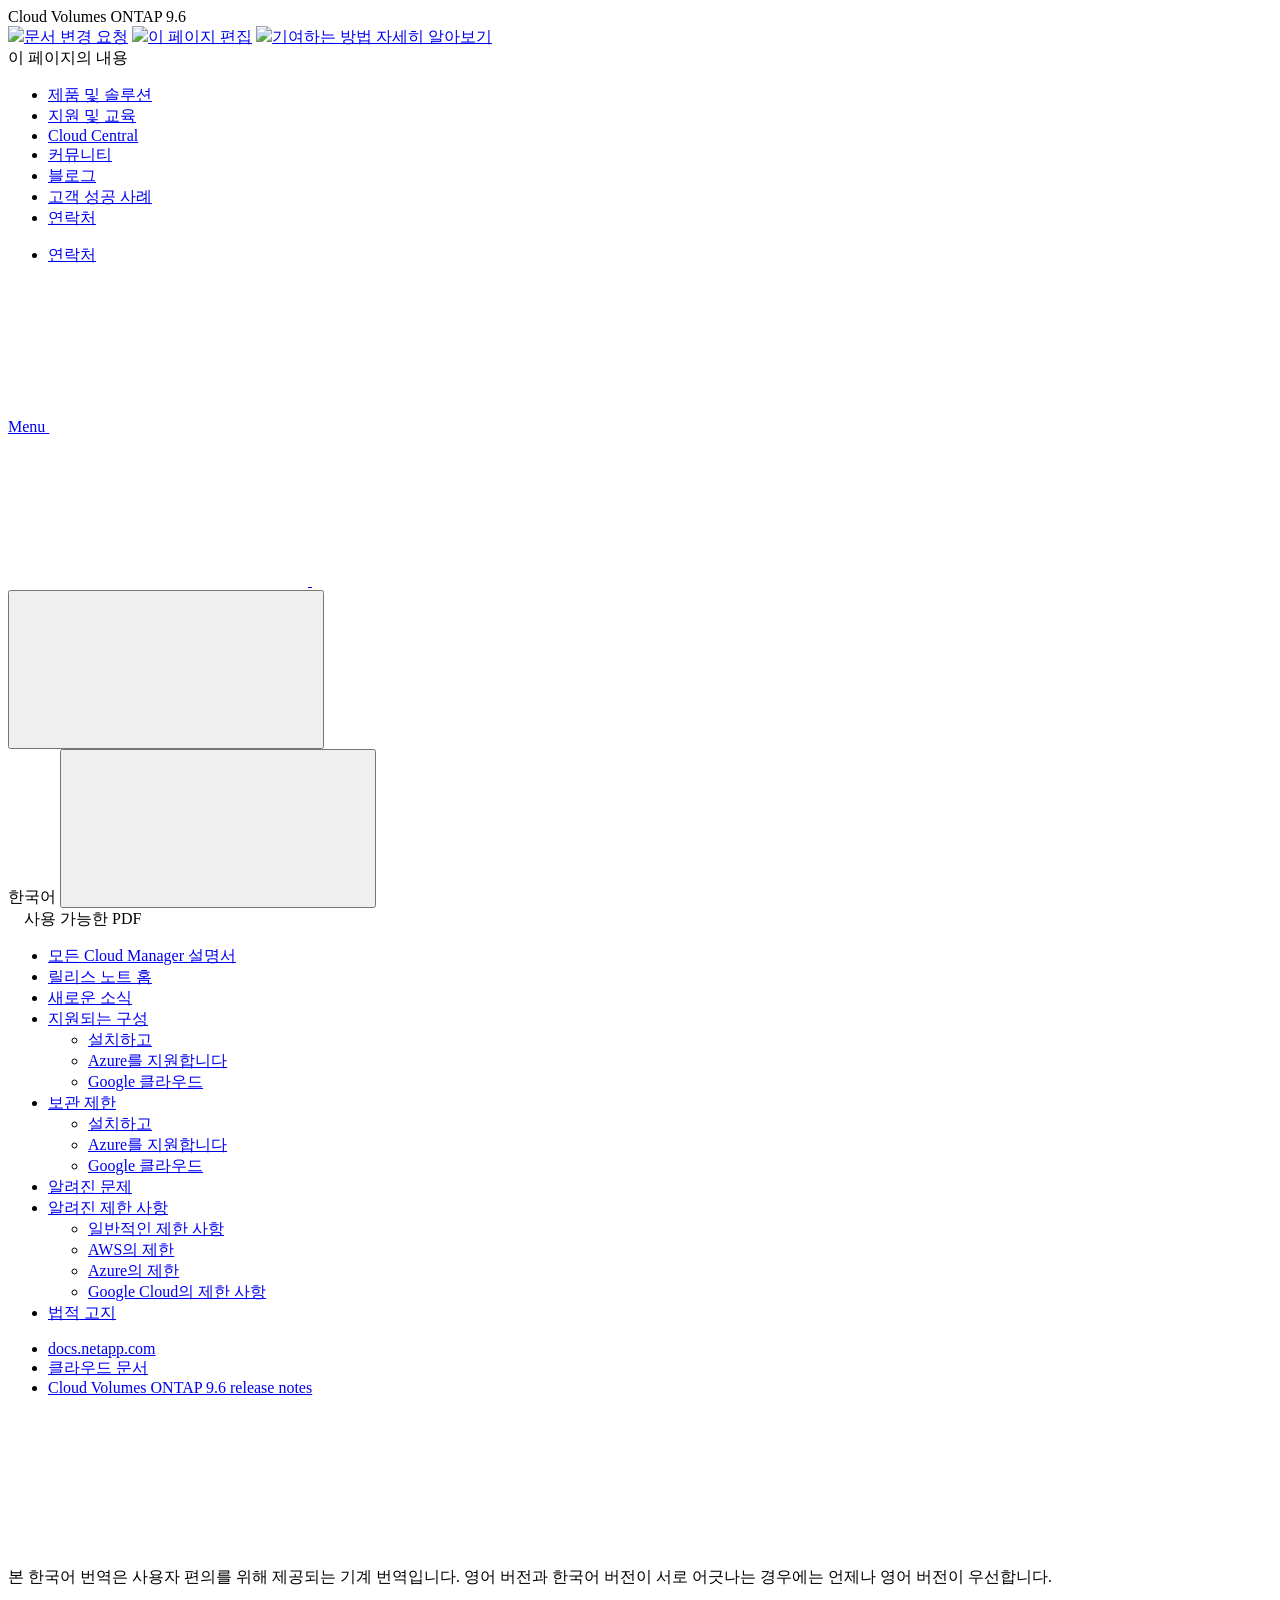
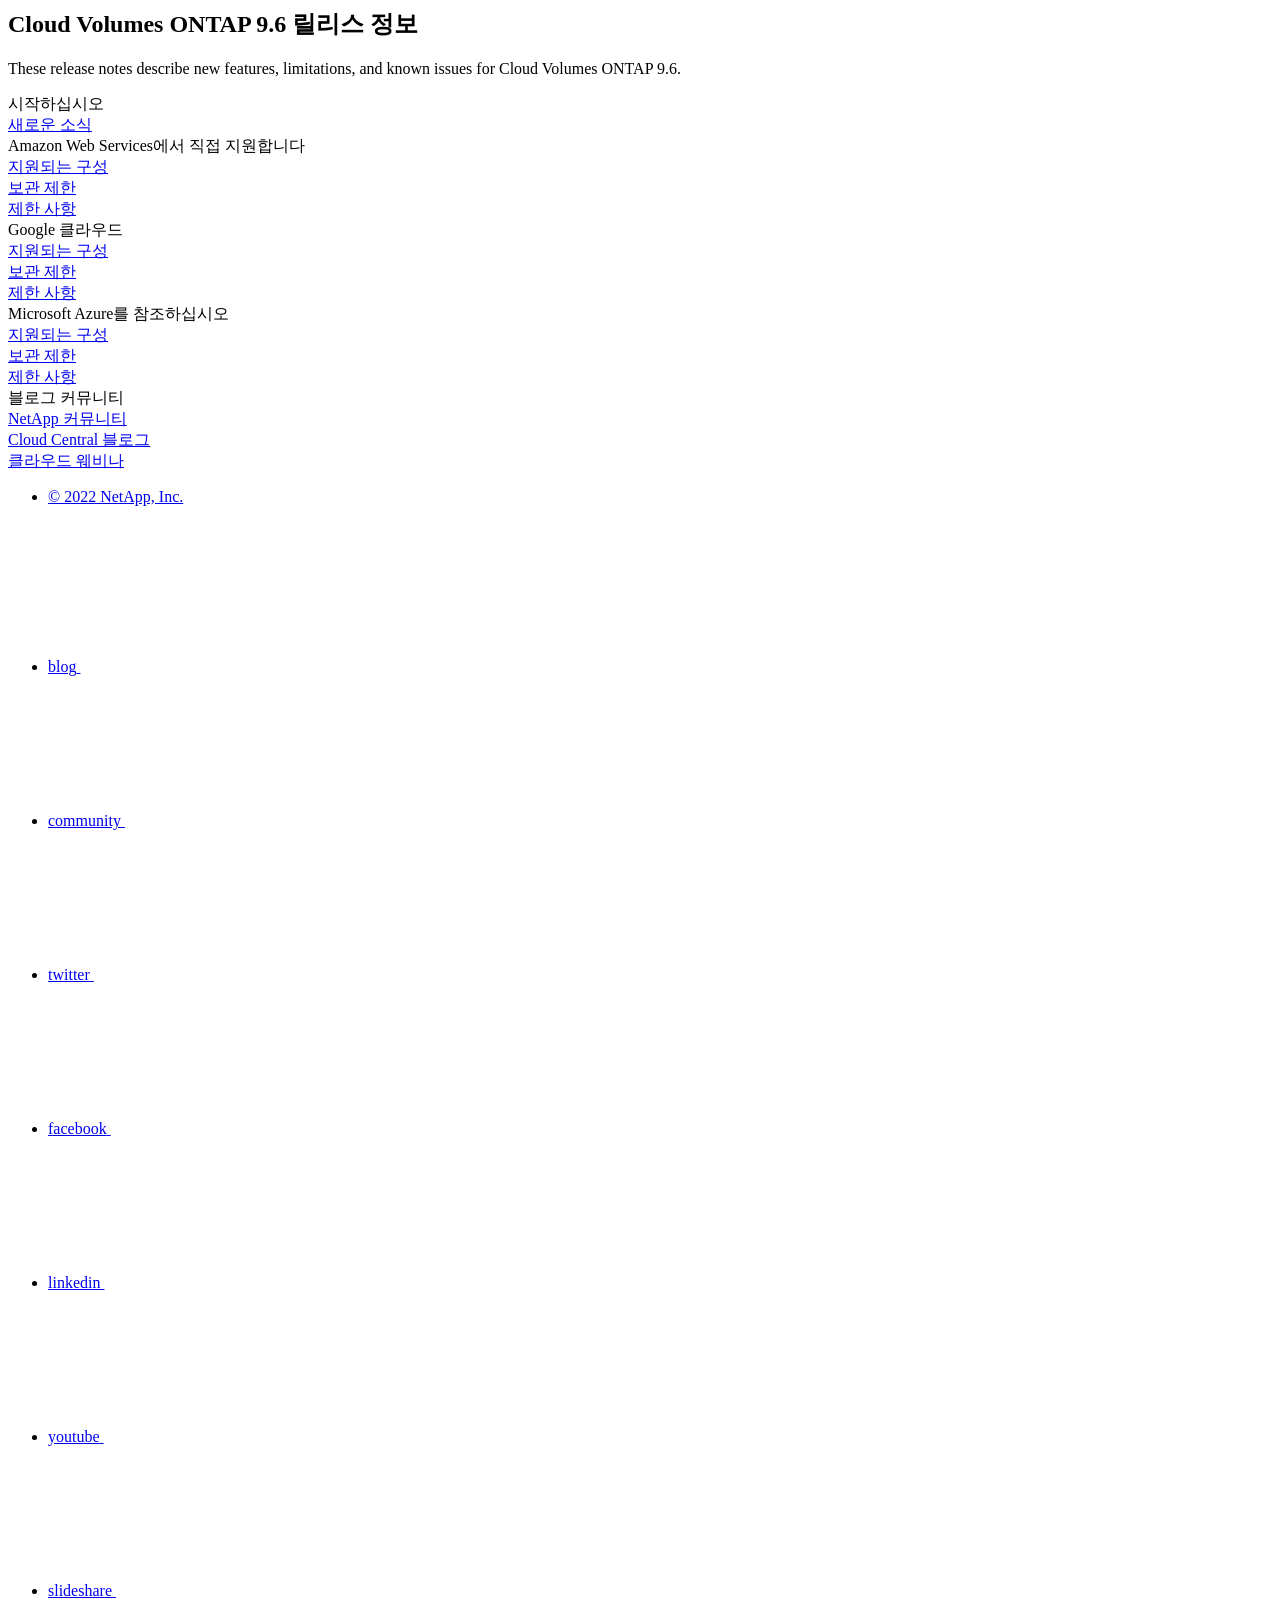
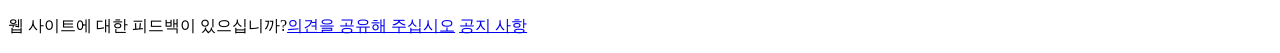
==== index.html @ 1a62800a "Deploying to gh-pages from  @ 5497cc4a392e7316d7f18c5a4f76ae96367511d6 🚀" ====
<!DOCTYPE html>
<html lang="ko">
  <head class="at-element-marker">
  <title>Cloud Volumes ONTAP 9.6 릴리스 정보 | NetApp Documentation</title>
  <meta charset="utf-8">
  <meta http-equiv="x-ua-compatible" content="ie=edge,chrome=1">
  <meta http-equiv="language" content="en">
  <meta name="viewport" content="width=device-width, initial-scale=1">
  <meta property="og:title" content="Cloud Volumes ONTAP 9.6 릴리스 정보 | NetApp Documentation" />
	<meta property="og:type" content="website" />
	<meta property="og:url" content="https://docs.netapp.com/ko-kr/cloud-volumes-ontap-96-relnotes/index.html" />
	<meta property="og:description" content="이 릴리즈 노트에서는 Cloud Volumes ONTAP 9.6의 새로운 기능, 제한 사항 및 알려진 문제에 대해 설명합니다." />
  <meta property="og:image" content="https://docs.netapp.com/ko-kr/cloud-volumes-ontap-96-relnotes/images/logo-tophat-social.png" />
  <meta property="og:image:alt" content="NetApp Logo" />
  <meta name="format-detection" content="telephone=no">
  <meta http-equiv="Content-Type" content="text/html; charset=utf-8">
  <meta http-equiv="encoding" content="utf-8">
  <meta http-equiv="nss-type" content="Product Documentation"/>
  <meta http-equiv="nss-subtype" content="User Guide"/><meta name="description" content="이 릴리즈 노트에서는 Cloud Volumes ONTAP 9.6의 새로운 기능, 제한 사항 및 알려진 문제에 대해 설명합니다.">
  <meta name="keywords" content=" "><!-- Icons -->
  <link rel="icon" href="/ko-kr/cloud-volumes-ontap-96-relnotes/images/favicon.ico" type="image/x-icon">

  <!-- RSS Feed --><link rel="alternate" type="application/rss+xml" title="NetApp Documentation" href="/ko-kr/cloud-volumes-ontap-96-relnotes/feed.xml"><!-- CSS Definitions: NetApp CSS should be defined after generic css -->

  <!-- Elastic Search -->
  <link rel="stylesheet" href="//cdn.jsdelivr.net/searchkit/0.10.0/theme.css">

  <!-- Controls AsciiDoctor Admonition Blocks -->
  <link rel="stylesheet" type="text/css" href="/ko-kr/cloud-volumes-ontap-96-relnotes/css/font-awesome.min.css">

  <!-- Controls the shadow effect for search dropdown menu -->
  <link rel="stylesheet" href="/ko-kr/cloud-volumes-ontap-96-relnotes/css/boxshadowproperties.css">

  <!-- NetApp CSS controls the technical content -->
  <link rel="stylesheet" type="text/css" href="/ko-kr/cloud-volumes-ontap-96-relnotes/css/netapp.css">

  <!-- WWW CSS Content -->
  <link rel="stylesheet" type="text/css" href="/ko-kr/cloud-volumes-ontap-96-relnotes/css/www-luci-dotcom.min.css">
  <link rel="stylesheet" type="text/css" href="/ko-kr/cloud-volumes-ontap-96-relnotes/css/www-netapp-dotcom.css">
  <link rel="stylesheet" href="/ko-kr/cloud-volumes-ontap-96-relnotes/css/www-netapp-library-critical.min.css" media="all" >
  <link rel="stylesheet" href="/ko-kr/cloud-volumes-ontap-96-relnotes/css/www-netapp-library-non-critical.min.css" as="style" onload="this.onload=null;this.rel='stylesheet'">
  <link rel="stylesheet" href="/ko-kr/cloud-volumes-ontap-96-relnotes/css/www-netapp-library-global-header-footer.min.css">

  <!-- NetApp IE Customizations -->
  <link rel="stylesheet" href='/ko-kr/cloud-volumes-ontap-96-relnotes/css/na-utility.css' type='text/css'>
  <link rel="stylesheet" href='/ko-kr/cloud-volumes-ontap-96-relnotes/css/na-sidebar.css' type='text/css'>
  <link rel='stylesheet' href='/ko-kr/cloud-volumes-ontap-96-relnotes/css/clouddocs.css' type='text/css'>
  <link rel='stylesheet' href='/ko-kr/cloud-volumes-ontap-96-relnotes/css/na-pagenav.css' type='text/css'>

  
  <link rel="stylesheet" href="/ko-kr/cloud-volumes-ontap-96-relnotes/css/landing-page.css" type="text/css">
  <link rel="stylesheet" href="/ko-kr/cloud-volumes-ontap-96-relnotes/css/tabbed-blocks.css" type="text/css">
  <link rel='stylesheet' href='/ko-kr/cloud-volumes-ontap-96-relnotes/css/na-feature.css' type='text/css'><script src="https://cdnjs.cloudflare.com/ajax/libs/jquery/2.1.4/jquery.min.js"></script>
  <script src="https://cdnjs.cloudflare.com/ajax/libs/jquery-cookie/1.4.1/jquery.cookie.min.js"></script>

  <!-- Used for Product Family Page Sidebar Visibility --><link rel="stylesheet" href='/ko-kr/cloud-volumes-ontap-96-relnotes/css/product-family.css' type="text/css">
  <script src='/ko-kr/cloud-volumes-ontap-96-relnotes/js/product-family.js'></script><!-- Used to import Promise for IE. Required for SearchKit -->
  <script src="https://cdnjs.cloudflare.com/ajax/libs/bluebird/3.3.5/bluebird.min.js"></script><script src='/ko-kr/cloud-volumes-ontap-96-relnotes/js/na-search.js'></script><script src='/ko-kr/cloud-volumes-ontap-96-relnotes/js/na-pagenav.js'></script><link rel='stylesheet' href='/ko-kr/cloud-volumes-ontap-96-relnotes/css/prism.css' type='text/css'>
  <link rel='stylesheet' href='/ko-kr/cloud-volumes-ontap-96-relnotes/css/prism-netapp.css' type='text/css'>


  <script src='/ko-kr/cloud-volumes-ontap-96-relnotes/js/na-utility.js'></script>
  <script src='/ko-kr/cloud-volumes-ontap-96-relnotes/js/clouddocs.js'></script>
  <script>
  if (document.location.hostname === "docs.netapp.com") {
    var head = document.getElementsByTagName('head')[0];
    var adobe = document.createElement("script");
    adobe.type = "text/javascript";
    adobe.src = "//assets.adobedtm.com/60287eadf1ee/c284da483c83/launch-e9ff3acac59f.min.js";
    head.appendChild(adobe);
  }
  </script>
  <script src='/ko-kr/cloud-volumes-ontap-96-relnotes/js/jquery.navgoco.min.js'></script>
  <script src="https://maxcdn.bootstrapcdn.com/bootstrap/3.3.7/js/bootstrap.min.js" integrity="sha384-Tc5IQib027qvyjSMfHjOMaLkfuWVxZxUPnCJA7l2mCWNIpG9mGCD8wGNIcPD7Txa" crossorigin="anonymous"></script>
  <script src='/ko-kr/cloud-volumes-ontap-96-relnotes/js/toc.js'></script>
  <script src='/ko-kr/cloud-volumes-ontap-96-relnotes/js/customscripts.js'></script><script>
      $(document).ready(function() {
          
          var collapseOnInit = true;
          

          var navSettings = {
              "caretHtml": '',
              "accordion": collapseOnInit,
              "openClass": 'active', // open
              "save": false, // leave false or nav highlighting doesn't work right
              "cookie": {
                  "name": 'navgoco',
                  "expires": false,
                  "path": '/'
              },
              "slide": {
                  "duration": 400,
                  "easing": 'swing'
              }
          };

          // Initialize navgoco with default options
          $("#mysidebar").navgoco(navSettings);
          

          $("#collapseAll").click(function(e) {
              e.preventDefault();
              $("#mysidebar").navgoco('toggle', false);
          });

          $("#expandAll").click(function(e) {
              e.preventDefault();
              $("#mysidebar").navgoco('toggle', true);
          });

      });

  </script>
  <script>
      $(document).ready(function() {
          $("#tg-sb-link").click(function() {
              $("#tg-sb-sidebar").toggle();
              $("#tg-sb-content").toggleClass('col-md-9');
              $("#tg-sb-content").toggleClass('col-md-12');
              $("#tg-sb-icon").toggleClass('fa-toggle-on');
              $("#tg-sb-icon").toggleClass('fa-toggle-off');
          });
      });
  </script><script async src="https://www.googletagmanager.com/gtag/js?id=UA-81697994-3"></script>
  <script>
  if (document.location.hostname === "docs.netapp.com") {
    window.dataLayer = window.dataLayer || [];
    function gtag(){dataLayer.push(arguments);}
    gtag('js', new Date());
    gtag('config', 'UA-81697994-3');
  }
  </script>
  <script src='/ko-kr/cloud-volumes-ontap-96-relnotes/js/version-dropdown.js'></script>
  <script src='/ko-kr/cloud-volumes-ontap-96-relnotes/js/FileSaver.min.js'></script>
  <script src='/ko-kr/cloud-volumes-ontap-96-relnotes/js/jszip-utils.min.js'></script>
  <script src='/ko-kr/cloud-volumes-ontap-96-relnotes/js/jszip.min.js'></script>
  <script src='/ko-kr/cloud-volumes-ontap-96-relnotes/js/pdf-ux.js'></script>
</head>


  <body class role="document">
    <div id="page" class="n-off-canvas-menu">
      <div class="n-off-canvas-menu__menu"><!--TODO: Add offcanvas code --></div>
      <div class="n-off-canvas-menu__content-wrap">
        <header class="site-header" id="banner">
  
  <!-- Start Page Toolbar -->
  <div class="page-nav-toolbar">
    <div id="version-dropdown"><div id="version-dropdown-ie-i18n">
  <div id="version-dropdown-ie-i18n-menu">
    <span class="ie-i18n-lang"><span class="version-title">Cloud Volumes ONTAP </span><span class="version">9.6</span></span>
    <span class="version-dropdown-caret"></span>
  </div>
  <div id="version-dropdown-n-property-navigation-bar__menu--language-selector" class="n-menu n-menu--v3 n-menu--is-active" style="display: none;">
    <div class="n-language-selector-menu">
      <ul class="n-menu__list">
        <li class="n-menu__list-column">
          <ul class="n-menu__list"><li class="n-menu__list-item n-menu__list-item--level-1"><a href="https://docs.netapp.com/ko-kr/cloud-volumes-ontap-96-relnotes/index.html" class="n-menu__header-text" target="_self">
                <span translate="no" class="notranslate"><span>Cloud Volumes ONTAP</span><span class="version"> 9.6</span></span>
              </a></li><li class="n-menu__list-item n-menu__list-item--level-1"><a href="https://docs.netapp.com/ko-kr/cloud-volumes-ontap-relnotes/index.html" class="n-menu__header-text" target="_self">
                <span translate="no" class="notranslate"><span>Cloud Volumes ONTAP</span><span class="version"> 9.10.1</span></span>
              </a></li><li class="n-menu__list-item n-menu__list-item--level-1"><a href="https://docs.netapp.com/ko-kr/cloud-volumes-ontap-9100-relnotes/index.html" class="n-menu__header-text" target="_self">
                <span translate="no" class="notranslate"><span>Cloud Volumes ONTAP</span><span class="version"> 9.10.0</span></span>
              </a></li><li class="n-menu__list-item n-menu__list-item--level-1"><a href="https://docs.netapp.com/ko-kr/cloud-volumes-ontap-991-relnotes/index.html" class="n-menu__header-text" target="_self">
                <span translate="no" class="notranslate"><span>Cloud Volumes ONTAP</span><span class="version"> 9.9.1</span></span>
              </a></li><li class="n-menu__list-item n-menu__list-item--level-1"><a href="https://docs.netapp.com/ko-kr/cloud-volumes-ontap-990-relnotes/index.html" class="n-menu__header-text" target="_self">
                <span translate="no" class="notranslate"><span>Cloud Volumes ONTAP</span><span class="version"> 9.9.0</span></span>
              </a></li><li class="n-menu__list-item n-menu__list-item--level-1"><a href="https://docs.netapp.com/ko-kr/cloud-volumes-ontap-98-relnotes/index.html" class="n-menu__header-text" target="_self">
                <span translate="no" class="notranslate"><span>Cloud Volumes ONTAP</span><span class="version"> 9.8</span></span>
              </a></li><li class="n-menu__list-item n-menu__list-item--level-1"><a href="https://docs.netapp.com/ko-kr/cloud-volumes-ontap-97-relnotes/index.html" class="n-menu__header-text" target="_self">
                <span translate="no" class="notranslate"><span>Cloud Volumes ONTAP</span><span class="version"> 9.7</span></span>
              </a></li><li class="n-menu__list-item n-menu__list-item--level-1"><a href="https://docs.netapp.com/ko-kr/cloud-volumes-ontap-95-relnotes/index.html" class="n-menu__header-text" target="_self">
                <span translate="no" class="notranslate"><span>Cloud Volumes ONTAP</span><span class="version"> 9.5</span></span>
              </a></li><li class="n-menu__list-item n-menu__list-item--level-1"><a href="https://docs.netapp.com/ko-kr/cloud-volumes-ontap-94-relnotes/index.html" class="n-menu__header-text" target="_self">
                <span translate="no" class="notranslate"><span>Cloud Volumes ONTAP</span><span class="version"> 9.4</span></span>
              </a></li><li class="n-menu__list-item n-menu__list-item--level-1"><a href="https://docs.netapp.com/ko-kr/cloud-volumes-ontap-93-relnotes/index.html" class="n-menu__header-text" target="_self">
                <span translate="no" class="notranslate"><span>ONTAP 클라우드</span><span class="version"> 9.3</span></span>
              </a></li></ul>
        </li>
      </ul>
    </div>
  </div>
</div></div>
    <div class="page-nav-contribute"  >
      <a target="_blank" href="https://github.com/NetAppDocs/cloud-volumes-ontap-96-relnotes/issues/new?body=Page%3A%20[Cloud Volumes ONTAP 9.6 릴리스 정보](https://docs.netapp.com/ko-kr/cloud-volumes-ontap-96-relnotes/index.html)" class="page-nav-contribute-link" role="button"><img src="/ko-kr/cloud-volumes-ontap-96-relnotes/images/discuss-sm.svg" class="github-icon" />문서 변경 요청</a>
      <a target="_blank" href="https://github.com/NetAppDocs/cloud-volumes-ontap-96-relnotes/blob/main/index.adoc" class="page-nav-contribute-link" role="button"><img src="/ko-kr/cloud-volumes-ontap-96-relnotes/images/edit-sm.svg" class="github-icon" />이 페이지 편집</a>
      <a target="_blank" href="https://docs.netapp.com/us-en/contribute/" class="page-nav-contribute-link"  ><img src="/ko-kr/cloud-volumes-ontap-96-relnotes/images/article-sm.svg" class="github-icon" />기여하는 방법 자세히 알아보기</a>
    </div>
    <div class="page-nav-container">
      <nav class="page-nav-fixed">
        <div class="page-nav-title">이 페이지의 내용</div>
        <div class="page-nav-links">
          <ul class="page-nav-inner" id="page-menu"></ul>
        </div>
      </nav>
    </div>
  </div>
  
  <!-- Start top_hat -->
  <div class="n-top-hat">
    <div class="n-container">
      <div class="n-top-hat__cross-property-nav">
        <ul class="n-top-hat__list">
          <li class="n-top-hat__list-item">
            <a href="https://www.netapp.com/products-a-z/" class="n-top-hat__link">제품 및 솔루션</a>
          </li>
          <li class="n-top-hat__list-item">
            <a href="https://www.netapp.com/support-and-training/netapp-university/" class="n-top-hat__link">지원 및 교육</a>
          </li>
          <li class="n-top-hat__list-item">
            <a href="https://cloud.netapp.com" class="n-top-hat__link">Cloud Central</a>
          </li>
          <li class="n-top-hat__list-item">
            <a href="https://community.netapp.com/" class="n-top-hat__link">커뮤니티</a>
          </li>
          <li class="n-top-hat__list-item">
            <a href="https://blog.netapp.com/" class="n-top-hat__link">블로그</a>
          </li>
          <li class="n-top-hat__list-item">
            <a href="https://customers.netapp.com/en/" class="n-top-hat__link">고객 성공 사례</a>
          </li>
          <li class="n-top-hat__list-item">
            <a href="https://www.netapp.com/us/contact-us/index.aspx" target="_self" class="n-top-hat__link" data-ntap-ui="contact-us">연락처</a>
          </li>
        </ul>
      </div>
      <div class="n-top-hat__utils">
        <ul class="n-top-hat__list">
          <li class="n-top-hat__list-item">
            <a href="https://www.netapp.com/us/contact-us/index.aspx" target="_self" class="n-top-hat__link" data-ntap-ui="contact-us">연락처</a>
          </li>
        </ul>
      </div>
    </div>
  </div>
  <!-- End top_hat -->

  <!-- Start property bar -->
  <style>
    .n-property-navigation-bar__menus--desktop-experience .n-menu--mega__default-content__heading span {
    color: #34B0FF;
    }
  </style>
  <div class="n-property-bar " data-ntap-ui="sticky-nav">
    <div class="n-property-bar__inner-wrap">
      <div class="n-property-bar__menu-toggle">
        <a href="#" class="n-property-bar__menu-toggle-link">
          <span class="n-property-bar__menu-toggle-text">Menu</span>
          <svg class="n-icon-bars n-property-bar__menu-toggle-icon" aria-labelledby="title">
            <title>bars</title>
            <use xlink:href="/ko-kr/cloud-volumes-ontap-96-relnotes/common/svg/sprite.svg#bars"></use>
          </svg>
        </a>
      </div>
      <div class="n-property-bar__property-mark ">
        <a href="https://www.netapp.com" class="n-property-bar__property-link">
          <div class="n-property-bar__logo">
            <svg class="n-icon-netapp-mark n-icon-netapp-mark n-property-bar__netapp-mark-icon" aria-labelledby="title">
              <title>netapp-mark</title>
              <use xlink:href="/ko-kr/cloud-volumes-ontap-96-relnotes/common/svg/sprite.svg#netapp-mark"></use>
            </svg>
            <svg class="n-icon-netapp-logo n-property-bar__logo-svg" aria-labelledby="title">
              <title>netapp-logo</title>
              <use xlink:href="/ko-kr/cloud-volumes-ontap-96-relnotes/common/svg/sprite.svg#netapp-logo"></use>
            </svg>
          </div>
        </a>
      </div>

      
      <div class="search-property-bar">
        <div id="search-demo-container" class="searchbox n-property-bar__search">
          <div id="react-search" 
          data-search-html="/ko-kr/cloud-volumes-ontap-96-relnotes/search.html"
          data-type="widget" 
          data-placeholder="설명서 검색" 
          data-no-results-found="{query}에 대한 결과를 찾을 수 없음" 
          data-did-you-mean="{suggestion}을(를) 검색해보십시오." 
          data-no-results-found-did-you-mean="{query}에 대한 결과를 찾을 수 없습니다. {suggestion}을(를) 검색하려 하셨습니까?" 
          data-results-found="{hitCount}개의 결과를 찾음"  
          data-sk-es-pf-indexes=""></div>
          <button class="n-property-bar__search-toggle-button" type="button">
            <svg class="n-icon-search n-property-bar__search-toggle-button-icon" aria-labelledby="title">
              <title>search</title>
              <use xmlns:xlink="http://www.w3.org/1999/xlink" xlink:href="/ko-kr/cloud-volumes-ontap-96-relnotes/common/svg/sprite.svg#search"></use>
            </svg>
          </button>
        </div>
      </div>
      
    </div>
  </div>
  <div class="n-property-bar__toolbar">
    <!-- Start Language Selector --><div id="ie-i18n" class="n-property-bar__lang-selector">
      <div id="ie-i18n-menu">
      <span class="ie-i18n-lang">한국어</span>
        <button class="ie-i18n-icon-container" type="button">
          <svg class="n-globe__icon" aria-labelledby="title">
            <title>globe</title>
            <use xmlns:xlink="http://www.w3.org/1999/xlink" xlink:href="/ko-kr/cloud-volumes-ontap-96-relnotes/common/svg/sprite.svg#globe"></use>
          </svg>
        </button>
      </div>
      <div id="n-property-navigation-bar__menu--language-selector" class="ie-i18n-results-container n-menu n-menu--v3 n-menu--is-active" style="display: none;">
        <div class="n-language-selector-menu">
          <ul class="n-menu__list">
            <li class="n-menu__list-column">
              <ul class="n-menu__list"><li class="n-menu__list-item n-menu__list-item--level-1">
                  <a href="https://docs.netapp.com/ko-kr/cloud-volumes-ontap-96-relnotes/index.html" class="n-menu__header-text"><span translate="no" class="notranslate">한국어</span></a>
                </li><li class="n-menu__list-item n-menu__list-item--level-1">
                  <a href="https://docs.netapp.com/us-en/cloud-volumes-ontap-96-relnotes/index.html" class="n-menu__header-text"><span translate="no" class="notranslate">English</span></a>
                </li><li class="n-menu__list-item n-menu__list-item--level-1">
                  <a href="https://docs.netapp.com/ja-jp/cloud-volumes-ontap-96-relnotes/index.html" class="n-menu__header-text"><span translate="no" class="notranslate">日本語</span></a>
                </li><li class="n-menu__list-item n-menu__list-item--level-1">
                  <a href="https://docs.netapp.com/zh-cn/cloud-volumes-ontap-96-relnotes/index.html" class="n-menu__header-text"><span translate="no" class="notranslate">简体中文</span></a>
                </li></ul>
            </li>
          </ul>
        </div>
      </div>
    </div><!-- End Language Selector -->

    <div class="n-property-bar__cta"></div>
  </div>
  <script>
    $(function(){
        var currentLocalization = $('html').attr('lang');

        var localizationsDictionary = {
            "en-CA" : "https://www.netapp.com/search/index.aspx?for_cr=canada&",
            "en-IN" : "https://www.netapp.com/search/index.aspx?for_cr=india&",
            "nl-NL" : "https://www.netapp.com/search/index.aspx?for_cr=netherlands&",
            "ru-RU" : "https://www.netapp.com/search/index.aspx?for_cr=russia&",
            "sv-SE" : "https://www.netapp.com/search/index.aspx?for_cr=sweden&",
            "it-IT" : "https://www.netapp.com/search/index.aspx?for_cr=italy&",
            "he-IL" : "https://www.netapp.com/search/index.aspx?for_cr=israel&",
            "ko-KR" : "https://www.netapp.com/search/index.aspx?for_cr=korea&",
            "zh-TW" : "https://www.netapp.com/search/index.aspx?for_cr=taiwan&",
            "en-GB" : "https://www.netapp.com/search/index.aspx?for_cr=unitedkingdom&",
            "en-SG" : "https://www.netapp.com/search/index.aspx?for_cr=asean&",
            "en-AU" : "https://www.netapp.com/search/index.aspx?for_cr=australia&",
            "pt-BR" : "https://www.netapp.com/search/index.aspx?for_cr=brasil&",
            "de-CH" : "https://www.netapp.com/search/index.aspx?for_cr=switzerland&",
            "es-MX" : "https://www.netapp.com/search/index.aspx?for_cr=mexico&"
        };

        if($('html').hasClass('ntap-whitelisted') && localizationsDictionary.hasOwnProperty(currentLocalization)) {
            $('.n-property-bar__property-link').attr('href', '/');
        }
    });
  </script>
  <!-- End property bar -->
</header>


        <main id="n-main-content" class="n-main-content">
          <!-- Start Documentation Content -->
<div class="ie-main">
  <!-- Sidebar Column -->
  
  <div class="col-md-3" id="sidebar-height">
      <div class="n-pdf-header">
  <a id="toggleButtonPdf" class="n-pdf-button" type="button">
    <img src="/ko-kr/cloud-volumes-ontap-96-relnotes/images/pdf.png" width="16" height="16"/>사용 가능한 PDF<span>
    </span>
  </a>
</div>
<div class="n-pdf-body-container">
  <ul id="toggleContainerPdf" class="n-pdf-body" style="display:none;"><li class="pdf-ux-container">
        <a target="_blank" href="/ko-kr/cloud-volumes-ontap-96-relnotes/pdfs/fullsite-sidebar/Cloud_Volumes_ONTAP_9_6_릴리스_정보.pdf" >
          <img src="/ko-kr/cloud-volumes-ontap-96-relnotes/images/pdf.png" width="16" height="16"/>이 문서 사이트의 PDF</a>


    <ul class="subfolders" style="display:none;"><li class="active pdf-hide">
  <a target="_blank" href="/ko-kr/cloud-volumes-ontap-96-relnotes/pdfs/pages/index.pdf" >
    <img src="/ko-kr/cloud-volumes-ontap-96-relnotes/images/pdf.png" width="16" height="16"/>
    PDF of this page
  </a>
</li>

</ul>
  





    
      <ul class="subfolders" style="display:none;">
        <li class="pdf-ux-container">
          <a target="_blank" 
            
              href="/ko-kr/cloud-volumes-ontap-96-relnotes/pdfs/sidebar/지원되는_구성.pdf" 
            
          >
            <img src="/ko-kr/cloud-volumes-ontap-96-relnotes/images/pdf.png" width="16" height="16"/>
            지원되는 구성
          </a>
          







          
        </li>
      </ul>
    

  



    
      <ul class="subfolders" style="display:none;">
        <li class="pdf-ux-container">
          <a target="_blank" 
            
              href="/ko-kr/cloud-volumes-ontap-96-relnotes/pdfs/sidebar/보관_제한.pdf" 
            
          >
            <img src="/ko-kr/cloud-volumes-ontap-96-relnotes/images/pdf.png" width="16" height="16"/>
            보관 제한
          </a>
          







          
        </li>
      </ul>
    

  





    
      <ul class="subfolders" style="display:none;">
        <li class="pdf-ux-container">
          <a target="_blank" 
            
              href="/ko-kr/cloud-volumes-ontap-96-relnotes/pdfs/sidebar/알려진_제한_사항.pdf" 
            
          >
            <img src="/ko-kr/cloud-volumes-ontap-96-relnotes/images/pdf.png" width="16" height="16"/>
            알려진 제한 사항
          </a>
          









          
        </li>
      </ul>
    

  




</li></ul>
  <div class="zip-pdf-link-container" style="display: none;">   
    <a href="#" id="zipPdf">
      <img src="/ko-kr/cloud-volumes-ontap-96-relnotes/images/pdf-zip.png" width="16" height="16"/>
      <pre>별도의 PDF 문서 모음<span class="zip-size"></span></pre>
    </a><div id="zip-link-popup" class="hide">
    <div class="inner-modal">
        <div class="downloading-progress">
            <div class="spinner"></div>
            <h1>Creating your file...</h1>
            <div>This may take a few minutes. Thanks for your patience.</div>
            <button class="cancel-download-btn" type="button">Cancel</button>
        </div>
        <div class="download-complete hide">
            <div class="done-icon">
                <svg xmlns="http://www.w3.org/2000/svg" width="24" height="24" viewBox="0 0 24 24"><path d="M20.285 2l-11.285 11.567-5.286-5.011-3.714 3.716 9 8.728 15-15.285z"/></svg>
            </div>
            <div>Your file is ready</div>
            <button class="cancel-download-btn" type="button">OK</button>
        </div>
    </div>
</div>
<script>
    $(".cancel-download-btn").click(function(){
        $("#zip-link-popup").addClass("hide");
        $("#zip-link-popup .downloading-progress").removeClass("hide");
        $("#zip-link-popup .download-complete").addClass("hide");
    });
</script></div>
</div>
<script>
  $("#toggleContainerPdf li.active:last-child").parents('ul.subfolders').toggle('display');
  $("#toggleButtonPdf").click(function () {
    $("#toggleContainerPdf").toggle('display');
    $(".n-pdf-body-container .zip-pdf-link-container").toggle('display');
  });
</script><div class="sidebar-nav-container">
  <ul id="mysidebar" class="nav"><li class=" "><a class="na-navbar-padding" href="https://docs.netapp.com/us-en/cloud-manager-family">
        모든 Cloud Manager 설명서
      </a></li><li class="  active "><a class="na-navbar-padding" href="/ko-kr/cloud-volumes-ontap-96-relnotes/index.html">
        릴리스 노트 홈
      </a></li><li class=" "><a class="na-navbar-padding" href="/ko-kr/cloud-volumes-ontap-96-relnotes/reference-new.html">
        새로운 소식
      </a></li><li class="subfolders "><a href="#">
        <div class="na-navbar-padding"> 지원되는 구성</div>
      </a>
      <ul><li class=" "><a class="na-navbar-padding" href="/ko-kr/cloud-volumes-ontap-96-relnotes/reference-configs-aws.html">
        설치하고
      </a></li><li class=" "><a class="na-navbar-padding" href="/ko-kr/cloud-volumes-ontap-96-relnotes/reference-configs-azure.html">
        Azure를 지원합니다
      </a></li><li class=" "><a class="na-navbar-padding" href="/ko-kr/cloud-volumes-ontap-96-relnotes/reference-configs-gcp.html">
        Google 클라우드
      </a></li></ul></li><li class="subfolders "><a href="#">
        <div class="na-navbar-padding"> 보관 제한</div>
      </a>
      <ul><li class=" "><a class="na-navbar-padding" href="/ko-kr/cloud-volumes-ontap-96-relnotes/reference-limits-aws.html">
        설치하고
      </a></li><li class=" "><a class="na-navbar-padding" href="/ko-kr/cloud-volumes-ontap-96-relnotes/reference-limits-azure.html">
        Azure를 지원합니다
      </a></li><li class=" "><a class="na-navbar-padding" href="/ko-kr/cloud-volumes-ontap-96-relnotes/reference-limits-gcp.html">
        Google 클라우드
      </a></li></ul></li><li class=" "><a class="na-navbar-padding" href="/ko-kr/cloud-volumes-ontap-96-relnotes/reference-issues.html">
        알려진 문제
      </a></li><li class="subfolders "><a href="#">
        <div class="na-navbar-padding"> 알려진 제한 사항</div>
      </a>
      <ul><li class=" "><a class="na-navbar-padding" href="/ko-kr/cloud-volumes-ontap-96-relnotes/reference-limitations.html">
        일반적인 제한 사항
      </a></li><li class=" "><a class="na-navbar-padding" href="/ko-kr/cloud-volumes-ontap-96-relnotes/reference-limitations-aws.html">
        AWS의 제한
      </a></li><li class=" "><a class="na-navbar-padding" href="/ko-kr/cloud-volumes-ontap-96-relnotes/reference-limitations-azure.html">
        Azure의 제한
      </a></li><li class=" "><a class="na-navbar-padding" href="/ko-kr/cloud-volumes-ontap-96-relnotes/reference-limitations-gcp.html">
        Google Cloud의 제한 사항
      </a></li></ul></li><li class=" "><a class="na-navbar-padding" href="/ko-kr/cloud-volumes-ontap-96-relnotes/legal-notices.html">
        법적 고지
      </a></li></ul>
</div>
<script>
  window.onscroll = () => {
    const value = -40 - (document.body.scrollHeight - (window.innerHeight + document.scrollingElement.scrollTop));
    
    document.getElementById("sidebar-height").style.bottom = Math.max(0,value) + "px";
};
</script>
<!-- this highlights the active parent class in the navgoco sidebar. this is critical so that the parent expands when you're viewing a page. This must appear below the sidebar code above. Otherwise, if placed inside customscripts.js, the script runs before the sidebar code runs and the class never gets inserted.-->
<script>$("li.active").parents('li').toggleClass("active");</script>

  </div>
  

  <div class="ie-content-pane n-doc__component-detail-content n-doc__component-detail-content--show-code">
    <!-- Begin of page container --><article class="page-content">
      <div class="ie-utility">
  <div class="ie-menu">
    <div class="n-breadcrumb">
      <ul class="n-breadcrumb__list">
        <li class="n-breadcrumb__list-item">
          <a href="https://docs.netapp.com">docs.netapp.com</a>
        </li>
        
        <li class="n-breadcrumb__list-item">
          <a href="https://docs.netapp.com/ko-kr/cloud/">클라우드 문서</a>
        </li>
        

        

        <li class="n-breadcrumb__list-item">
          <a href="/ko-kr/cloud-volumes-ontap-96-relnotes/">Cloud&nbsp;Volumes&nbsp;ONTAP&nbsp;9.6&nbsp;release&nbsp;notes</a>
        </li>

      </ul>
    </div>
    <div style="clear: both"></div><!-- Main needs to have height -->
  </div>
</div>

      <div class="n-band n-band--docs n-band--belted">
  <div class="n-container" style="margin: 0 auto; padding: 0;">
    <div class="n-row">
      <div class="n-col-sm-12"><div class="ie-nmt-disclaimer">
          <span>
            <div class="ie-nmt-disclaimer-container">
              <div class="ie-nmt-disclaimer-icon">
                <svg class="luci-icon" aria-hidden="true">
                  <use xlink:href="/ko-kr/cloud-volumes-ontap-96-relnotes/common/svg/sprite.svg#circle-info">
                </svg>
              </div>
              <div class="ie-nmt-disclaimer-content">
                <span> 본 한국어 번역은 사용자 편의를 위해 제공되는 기계 번역입니다. 영어 버전과 한국어 버전이 서로 어긋나는 경우에는 언제나 영어 버전이 우선합니다. </span>
              </div>
              <div style="clear:both;"></div>
            </div>
          </span>
        </div><div class="n-doc__component-detail-heading-wrap">
          <h1 class="n-doc__component-detail-heading">Cloud Volumes ONTAP 9.6 릴리스 정보</h1>
        </div>
        <section class="n-band__section">
  <p>These release notes describe new features, limitations, and known issues for Cloud Volumes ONTAP 9.6.</p>
</section><div class="n-band__content">
  <div class="n-layout-flex" data-ntap-layout="4">
    
    <div class="n-feature-block n-feature-block__align--center n-layout-flex__item ie-feature-block">
      <div class="n-feature-block__content">
        <div class="ie-feature-block__header">
          <div class="ie-feature-block__text">
            시작하십시오
          </div>
        </div>
        
        <div class="ie-feature-block__section">
          
          <a class="ie-feature-block__link" href="reference-new.html">새로운 소식</a>
        </div>
        
      </div>
    </div>
    
    <div class="n-feature-block n-feature-block__align--center n-layout-flex__item ie-feature-block">
      <div class="n-feature-block__content">
        <div class="ie-feature-block__header">
          <div class="ie-feature-block__text">
            Amazon Web Services에서 직접 지원합니다
          </div>
        </div>
        
        <div class="ie-feature-block__section">
          
          <a class="ie-feature-block__link" href="reference-configs-aws.html">지원되는 구성</a>
        </div>
        
        <div class="ie-feature-block__section">
          
          <a class="ie-feature-block__link" href="reference-limits-aws.html">보관 제한</a>
        </div>
        
        <div class="ie-feature-block__section">
          
          <a class="ie-feature-block__link" href="reference-limitations-gcp.html">제한 사항</a>
        </div>
        
      </div>
    </div>
    
    <div class="n-feature-block n-feature-block__align--center n-layout-flex__item ie-feature-block">
      <div class="n-feature-block__content">
        <div class="ie-feature-block__header">
          <div class="ie-feature-block__text">
            Google 클라우드
          </div>
        </div>
        
        <div class="ie-feature-block__section">
          
          <a class="ie-feature-block__link" href="reference-configs-gcp.html">지원되는 구성</a>
        </div>
        
        <div class="ie-feature-block__section">
          
          <a class="ie-feature-block__link" href="reference-limits-gcp.html">보관 제한</a>
        </div>
        
        <div class="ie-feature-block__section">
          
          <a class="ie-feature-block__link" href="reference-limitations-gcp.html">제한 사항</a>
        </div>
        
      </div>
    </div>
    
    <div class="n-feature-block n-feature-block__align--center n-layout-flex__item ie-feature-block">
      <div class="n-feature-block__content">
        <div class="ie-feature-block__header">
          <div class="ie-feature-block__text">
            Microsoft Azure를 참조하십시오
          </div>
        </div>
        
        <div class="ie-feature-block__section">
          
          <a class="ie-feature-block__link" href="reference-configs-azure.html">지원되는 구성</a>
        </div>
        
        <div class="ie-feature-block__section">
          
          <a class="ie-feature-block__link" href="reference-limits-azure.html">보관 제한</a>
        </div>
        
        <div class="ie-feature-block__section">
          
          <a class="ie-feature-block__link" href="reference-limitations-azure.html">제한 사항</a>
        </div>
        
      </div>
    </div>
    
    <div class="n-feature-block n-feature-block__align--center n-layout-flex__item ie-feature-block">
      <div class="n-feature-block__content">
        <div class="ie-feature-block__header">
          <div class="ie-feature-block__text">
            블로그 커뮤니티
          </div>
        </div>
        
        <div class="ie-feature-block__section">
          
          <a class="ie-feature-block__link" href="https://community.netapp.com/t5/Cloud-Data-Services/ct-p/CDS">NetApp 커뮤니티</a>
        </div>
        
        <div class="ie-feature-block__section">
          
          <a class="ie-feature-block__link" href="https://cloud.netapp.com/blog">Cloud Central 블로그</a>
        </div>
        
        <div class="ie-feature-block__section">
          
          <a class="ie-feature-block__link" href="https://cloud.netapp.com/events">클라우드 웨비나</a>
        </div>
        
      </div>
    </div>
    
  </div>
</div>

        <section class="n-band__section">
          
        </section>
      </div>
    </div>
  </div>
</div>

    </article>
    <!-- Page Container -->
  </div>

  <div style="clear: both"></div><!-- Main needs to have height --></div>

        </main>

        <footer class="n-footer">
  <div class="n-footer__bottom">
    <div class="n-container">
      <div class="n-footer__bottom-left">

        <div class="n-footer__copyright">
          <ul class="n-footer__copyright-list">
            <li class="n-footer__copyright-link">
            <a href="https://www.netapp.com/us/legal/copyright.aspx">© 2022 NetApp, Inc.</a>
            </li>

</ul>
</div>
<div class="n-footer__social-links">
<ul class="n-footer__social-link-list">
<li class="n-footer__social-link-list-item">
<a class="n-footer__social-link" data-ntap-social="follow-blog" href="https://blog.netapp.com" target="_blank" title="blog" alt="blog">
<span class="n-footer__social-link-text">blog</span>
<svg class="n-icon-blog n-footer__social-link-icon" aria-labelledby="title">
  <title>blog@</title>
  <use xmlns:xlink="http://www.w3.org/1999/xlink" xlink:href="/ko-kr/cloud-volumes-ontap-96-relnotes/common/svg/sprite.svg#blog"></use>
</svg>

</a>
</li>
<li class="n-footer__social-link-list-item">
<a class="n-footer__social-link" data-ntap-social="follow-community" href="https://community.netapp.com/" target="_blank" title="community" alt="community">
<span class="n-footer__social-link-text">community</span>
<svg class="n-icon-community n-footer__social-link-icon" aria-labelledby="title">
<title>community@</title>
<use xmlns:xlink="http://www.w3.org/1999/xlink" xlink:href="/ko-kr/cloud-volumes-ontap-96-relnotes/common/svg/sprite.svg#comments"></use>
</svg>

</a>
</li>
<li class="n-footer__social-link-list-item">
<a class="n-footer__social-link" data-ntap-social="follow-twitter" href="https://twitter.com/netapp" target="_blank" title="twitter" alt="twitter">
<span class="n-footer__social-link-text">twitter</span>
<svg class="n-icon-twitter n-footer__social-link-icon" aria-labelledby="title">
<title>twitter@</title>
<use xmlns:xlink="http://www.w3.org/1999/xlink" xlink:href="/ko-kr/cloud-volumes-ontap-96-relnotes/common/svg/sprite.svg#twitter"></use>
</svg>

</a>
</li>
<li class="n-footer__social-link-list-item">
<a class="n-footer__social-link" data-ntap-social="follow-facebook" href="https://www.facebook.com/NetApp" target="_blank" title="facebook" alt="facebook">
<span class="n-footer__social-link-text">facebook</span>
<svg class="n-icon-facebook n-footer__social-link-icon" aria-labelledby="title">
<title>facebook@</title>
<use xmlns:xlink="http://www.w3.org/1999/xlink" xlink:href="/ko-kr/cloud-volumes-ontap-96-relnotes/common/svg/sprite.svg#facebook"></use>
</svg>

</a>
</li>
<li class="n-footer__social-link-list-item">
<a class="n-footer__social-link" data-ntap-social="follow-linkedin" href="https://www.linkedin.com/company/netapp" target="_blank" title="linkedin" alt="linkedin">
<span class="n-footer__social-link-text">linkedin</span>
<svg class="n-icon-linkedin n-footer__social-link-icon" aria-labelledby="title">
<title>linkedin@</title>
<use xmlns:xlink="http://www.w3.org/1999/xlink" xlink:href="/ko-kr/cloud-volumes-ontap-96-relnotes/common/svg/sprite.svg#linkedin"></use>
</svg>

</a>
</li>
<li class="n-footer__social-link-list-item">
<a class="n-footer__social-link" data-ntap-social="follow-youtube" href="https://www.youtube.com/user/NetAppTV" target="_blank" title="youtube" alt="youtube">
<span class="n-footer__social-link-text">youtube</span>
<svg class="n-icon-youtube n-footer__social-link-icon" aria-labelledby="title">
<title>youtube@</title>
<use xmlns:xlink="http://www.w3.org/1999/xlink" xlink:href="/ko-kr/cloud-volumes-ontap-96-relnotes/common/svg/sprite.svg#youtube"></use>
</svg>

</a>
</li>
<li class="n-footer__social-link-list-item">
<a class="n-footer__social-link" data-ntap-social="follow-slideshare" href="https://www.slideshare.net/NetApp" target="_blank" title="slideshare" alt="slideshare">
<span class="n-footer__social-link-text">slideshare</span>
<svg class="n-icon-slideshare n-footer__social-link-icon" aria-labelledby="title">
<title>slideshare@</title>
<use xmlns:xlink="http://www.w3.org/1999/xlink" xlink:href="/ko-kr/cloud-volumes-ontap-96-relnotes/common/svg/sprite.svg#slideshare"></use>
</svg>

</a>
</li>
</ul>
</div>

</div>
<div class="n-footer__bottom-right">
  <p class="n-footer__fine-print">웹 사이트에 대한 피드백이 있으십니까?<a target="_self" href="javascript:netapp_mailto()" class="n-footer__copyright">의견을 공유해 주십시오</a>
  <a href="https://docs.netapp.com/ko-kr/announcements/" class="n-footer__copyright">공지 사항</a>
  </p>
</div>
</div>
</div>
</footer>

      </div><!-- Elasticsearch JS -->
      <script type="text/javascript" src='/ko-kr/cloud-volumes-ontap-96-relnotes/js/bundle.js'></script>

      <!-- Syntax Highlighting -->
      <script type="text/javascript" src='/ko-kr/cloud-volumes-ontap-96-relnotes/js/prism.js'></script>
      <script type="text/javascript" src='/ko-kr/cloud-volumes-ontap-96-relnotes/js/prism-curl.js'></script>
    </div>
    <script>
      document.body.offsetWidth=1903;
      cookieLaw = {}
      cookieLaw.euCountry = "US";
      cookieLaw.invoke = function(){return false;}
    </script>
    <script src='/ko-kr/cloud-volumes-ontap-96-relnotes/js/www-ntap.js'></script>
    <script src='/ko-kr/cloud-volumes-ontap-96-relnotes/js/tabbed-blocks.js'></script>
  </body></html>
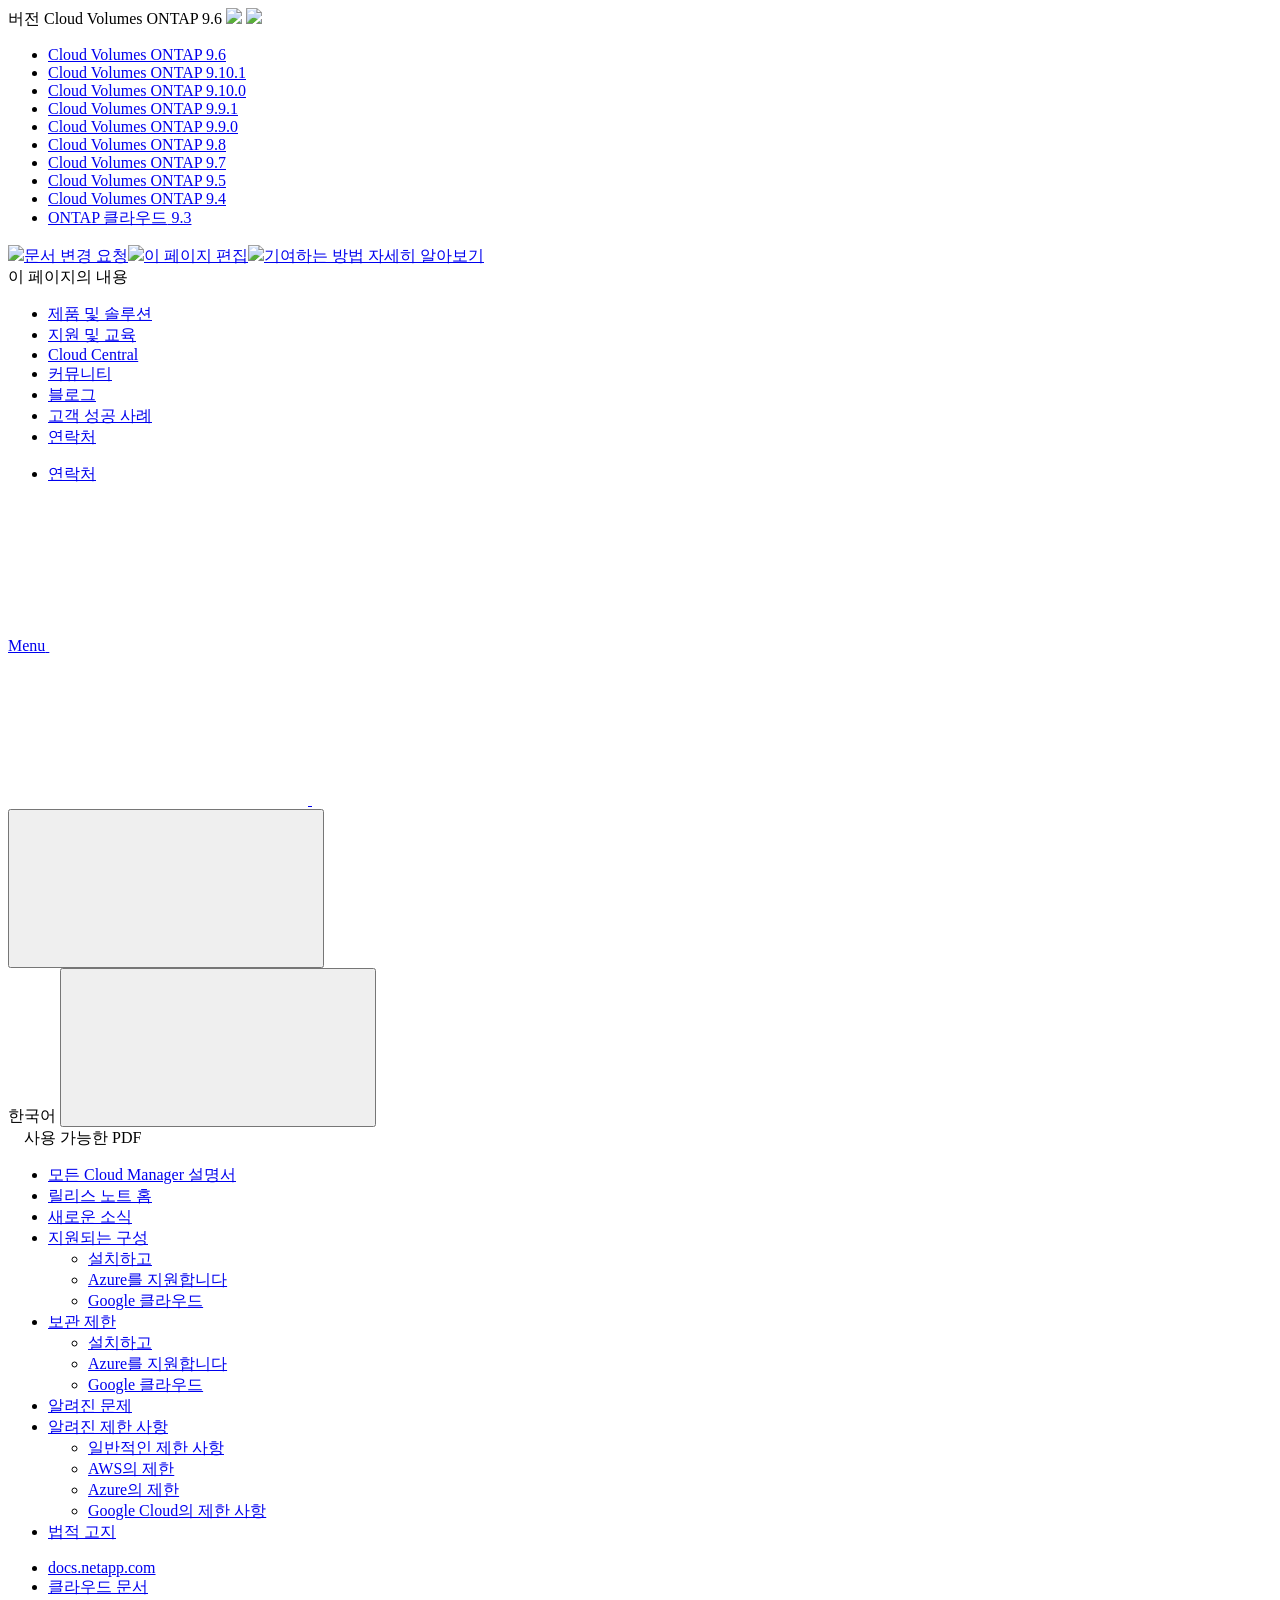
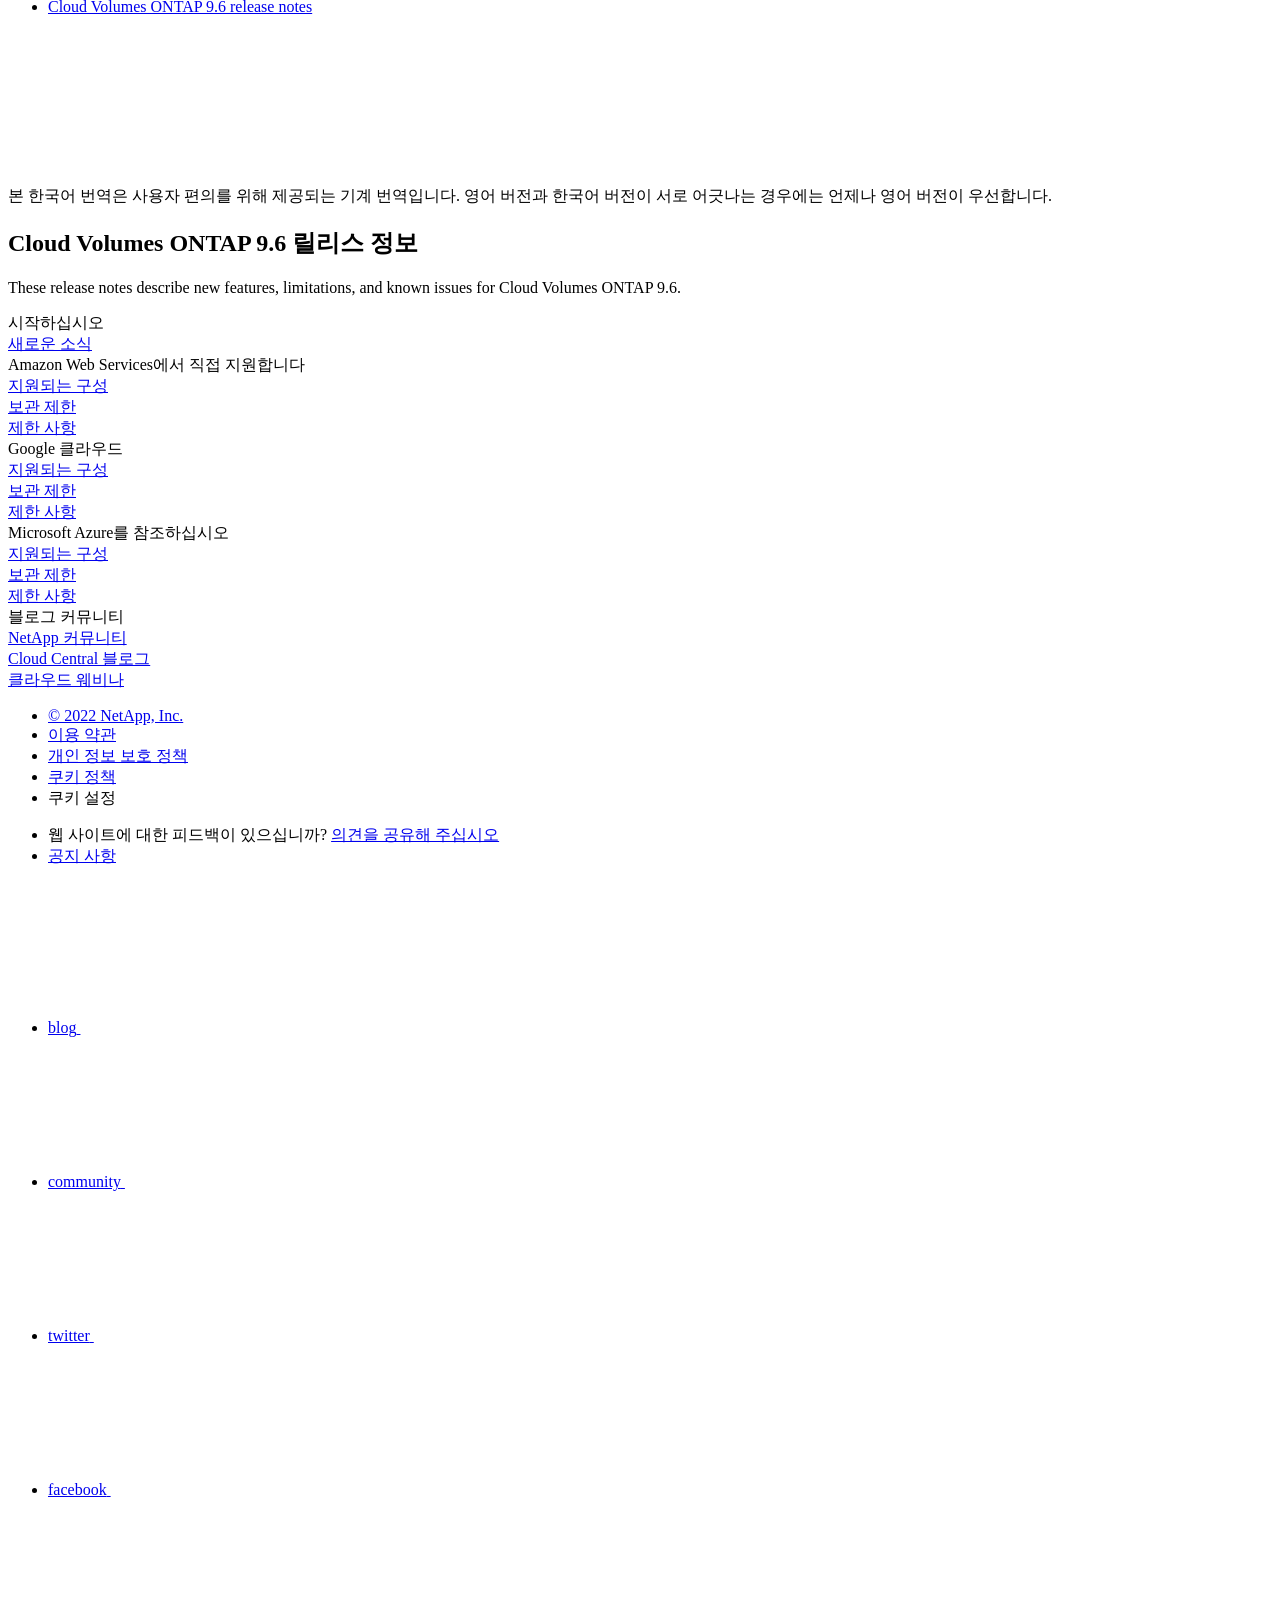
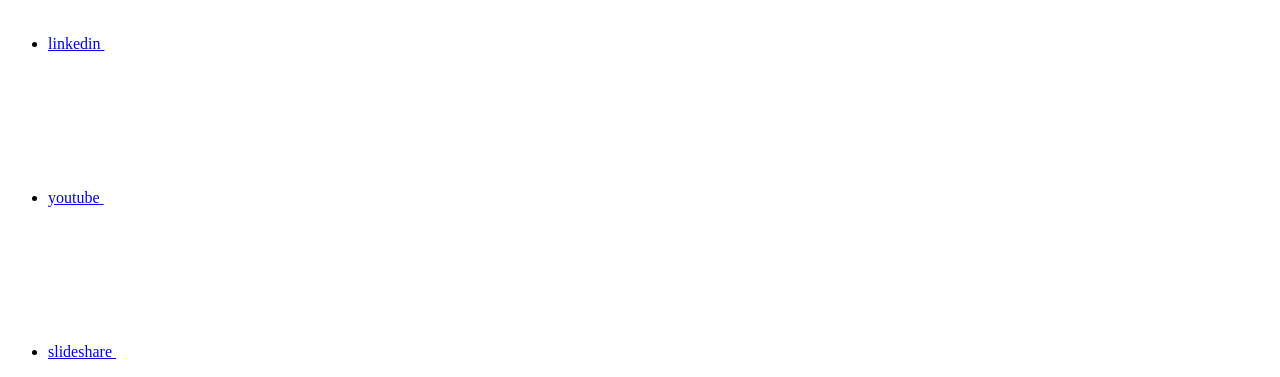
==== commit 66d136ec: "Deploying to gh-pages from  @ 2769bfebd4f8b1fc2013ab3f47c041280b761cb7 🚀" ====
--- a/index.html
+++ b/index.html
@@ -45,31 +45,61 @@
   <link rel="stylesheet" href='/ko-kr/cloud-volumes-ontap-96-relnotes/css/na-utility.css' type='text/css'>
   <link rel="stylesheet" href='/ko-kr/cloud-volumes-ontap-96-relnotes/css/na-sidebar.css' type='text/css'>
   <link rel='stylesheet' href='/ko-kr/cloud-volumes-ontap-96-relnotes/css/clouddocs.css' type='text/css'>
+  <link rel='stylesheet' href='/ko-kr/cloud-volumes-ontap-96-relnotes/css/custom-dropdown.css' type='text/css'>
   <link rel='stylesheet' href='/ko-kr/cloud-volumes-ontap-96-relnotes/css/na-pagenav.css' type='text/css'>
 
   
   <link rel="stylesheet" href="/ko-kr/cloud-volumes-ontap-96-relnotes/css/landing-page.css" type="text/css">
   <link rel="stylesheet" href="/ko-kr/cloud-volumes-ontap-96-relnotes/css/tabbed-blocks.css" type="text/css">
-  <link rel='stylesheet' href='/ko-kr/cloud-volumes-ontap-96-relnotes/css/na-feature.css' type='text/css'><script src="https://cdnjs.cloudflare.com/ajax/libs/jquery/2.1.4/jquery.min.js"></script>
+  <!-- Canonical url -->
+  <link rel='stylesheet' href='/ko-kr/cloud-volumes-ontap-96-relnotes/css/na-feature.css' type='text/css'><!-- Top level site integrations --><script>
+    if (document.location.hostname === "docs.netapp.com") {
+      var head = document.getElementsByTagName('head')[0];
+      var onetrustConsent = document.createElement("script");
+      onetrustConsent.type = "text/javascript";
+      onetrustConsent.src = "https://cdn.cookielaw.org/consent/72570c5c-fe30-465f-b0e0-b77f7fb4ae34/OtAutoBlock.js";
+      head.appendChild(onetrustConsent);
+
+      var onetrustScript = document.createElement("script");
+      onetrustScript.type = "text/javascript";
+      onetrustScript.src = "https://cdn.cookielaw.org/scripttemplates/otSDKStub.js";
+      onetrustScript.charset = "UTF-8";
+      onetrustScript.dataset.documentLanguage = "true";
+      onetrustScript.dataset.domainScript = "72570c5c-fe30-465f-b0e0-b77f7fb4ae34";
+      head.appendChild(onetrustScript);
+    }
+
+    function OptanonWrapper() { }
+
+    if (document.location.hostname === "docs.netapp.com") {
+      var adobe = document.createElement("script");
+      adobe.type = "text/plain";
+      adobe.className = "optanon-category-C0002";
+      adobe.src = "//assets.adobedtm.com/60287eadf1ee/c284da483c83/launch-e9ff3acac59f.min.js";
+      head.appendChild(adobe);
+
+      var google = document.createElement("script");
+      google.type = "text/plain";
+      google.className = "optanon-category-C0002";
+      google.src = "https://www.googletagmanager.com/gtag/js?id=UA-81697994-3";
+      head.appendChild(google);
+
+      window.dataLayer = window.dataLayer || [];
+      function gtag(){dataLayer.push(arguments);}
+      gtag('js', new Date());
+      gtag('config', 'UA-81697994-3');
+    }
+  </script>
+  <script src="https://cdnjs.cloudflare.com/ajax/libs/jquery/2.1.4/jquery.min.js"></script>
   <script src="https://cdnjs.cloudflare.com/ajax/libs/jquery-cookie/1.4.1/jquery.cookie.min.js"></script>
 
-  <!-- Used for Product Family Page Sidebar Visibility --><link rel="stylesheet" href='/ko-kr/cloud-volumes-ontap-96-relnotes/css/product-family.css' type="text/css">
-  <script src='/ko-kr/cloud-volumes-ontap-96-relnotes/js/product-family.js'></script><!-- Used to import Promise for IE. Required for SearchKit -->
+  <!-- Used for Product Family Page Sidebar Visibility --><!-- Used to import Promise for IE. Required for SearchKit -->
   <script src="https://cdnjs.cloudflare.com/ajax/libs/bluebird/3.3.5/bluebird.min.js"></script><script src='/ko-kr/cloud-volumes-ontap-96-relnotes/js/na-search.js'></script><script src='/ko-kr/cloud-volumes-ontap-96-relnotes/js/na-pagenav.js'></script><link rel='stylesheet' href='/ko-kr/cloud-volumes-ontap-96-relnotes/css/prism.css' type='text/css'>
   <link rel='stylesheet' href='/ko-kr/cloud-volumes-ontap-96-relnotes/css/prism-netapp.css' type='text/css'>
 
 
   <script src='/ko-kr/cloud-volumes-ontap-96-relnotes/js/na-utility.js'></script>
   <script src='/ko-kr/cloud-volumes-ontap-96-relnotes/js/clouddocs.js'></script>
-  <script>
-  if (document.location.hostname === "docs.netapp.com") {
-    var head = document.getElementsByTagName('head')[0];
-    var adobe = document.createElement("script");
-    adobe.type = "text/javascript";
-    adobe.src = "//assets.adobedtm.com/60287eadf1ee/c284da483c83/launch-e9ff3acac59f.min.js";
-    head.appendChild(adobe);
-  }
-  </script>
   <script src='/ko-kr/cloud-volumes-ontap-96-relnotes/js/jquery.navgoco.min.js'></script>
   <script src="https://maxcdn.bootstrapcdn.com/bootstrap/3.3.7/js/bootstrap.min.js" integrity="sha384-Tc5IQib027qvyjSMfHjOMaLkfuWVxZxUPnCJA7l2mCWNIpG9mGCD8wGNIcPD7Txa" crossorigin="anonymous"></script>
   <script src='/ko-kr/cloud-volumes-ontap-96-relnotes/js/toc.js'></script>
@@ -122,16 +152,8 @@
               $("#tg-sb-icon").toggleClass('fa-toggle-off');
           });
       });
-  </script><script async src="https://www.googletagmanager.com/gtag/js?id=UA-81697994-3"></script>
-  <script>
-  if (document.location.hostname === "docs.netapp.com") {
-    window.dataLayer = window.dataLayer || [];
-    function gtag(){dataLayer.push(arguments);}
-    gtag('js', new Date());
-    gtag('config', 'UA-81697994-3');
-  }
   </script>
-  <script src='/ko-kr/cloud-volumes-ontap-96-relnotes/js/version-dropdown.js'></script>
+  <script src='/ko-kr/cloud-volumes-ontap-96-relnotes/js/custom-dropdown.js'></script>
   <script src='/ko-kr/cloud-volumes-ontap-96-relnotes/js/FileSaver.min.js'></script>
   <script src='/ko-kr/cloud-volumes-ontap-96-relnotes/js/jszip-utils.min.js'></script>
   <script src='/ko-kr/cloud-volumes-ontap-96-relnotes/js/jszip.min.js'></script>
@@ -139,54 +161,95 @@
 </head>
 
 
-  <body class role="document">
+  <body class role="document" data-flavor="">
     <div id="page" class="n-off-canvas-menu">
       <div class="n-off-canvas-menu__menu"><!--TODO: Add offcanvas code --></div>
       <div class="n-off-canvas-menu__content-wrap">
         <header class="site-header" id="banner">
   
   <!-- Start Page Toolbar -->
-  <div class="page-nav-toolbar">
-    <div id="version-dropdown"><div id="version-dropdown-ie-i18n">
-  <div id="version-dropdown-ie-i18n-menu">
-    <span class="ie-i18n-lang"><span class="version-title">Cloud Volumes ONTAP </span><span class="version">9.6</span></span>
-    <span class="version-dropdown-caret"></span>
+  
+  <div class="page-nav-toolbar"><div id="version-dropdown-new" class="custom-dropdown" >
+  <div class="custom-dropdown-select unselected" title="Cloud Volumes ONTAP 9.6">
+    <label>버전</label>
+    <span translate="no" class="notranslate">Cloud Volumes ONTAP 9.6</span>
+    <img src="/ko-kr/cloud-volumes-ontap-96-relnotes/images/chevron_up.svg" class="custom-icon chevrondown invisible" />
+    <img src="/ko-kr/cloud-volumes-ontap-96-relnotes/images/chevron_down.svg" class="custom-icon chevronup" />
   </div>
-  <div id="version-dropdown-n-property-navigation-bar__menu--language-selector" class="n-menu n-menu--v3 n-menu--is-active" style="display: none;">
-    <div class="n-language-selector-menu">
-      <ul class="n-menu__list">
-        <li class="n-menu__list-column">
-          <ul class="n-menu__list"><li class="n-menu__list-item n-menu__list-item--level-1"><a href="https://docs.netapp.com/ko-kr/cloud-volumes-ontap-96-relnotes/index.html" class="n-menu__header-text" target="_self">
-                <span translate="no" class="notranslate"><span>Cloud Volumes ONTAP</span><span class="version"> 9.6</span></span>
-              </a></li><li class="n-menu__list-item n-menu__list-item--level-1"><a href="https://docs.netapp.com/ko-kr/cloud-volumes-ontap-relnotes/index.html" class="n-menu__header-text" target="_self">
-                <span translate="no" class="notranslate"><span>Cloud Volumes ONTAP</span><span class="version"> 9.10.1</span></span>
-              </a></li><li class="n-menu__list-item n-menu__list-item--level-1"><a href="https://docs.netapp.com/ko-kr/cloud-volumes-ontap-9100-relnotes/index.html" class="n-menu__header-text" target="_self">
-                <span translate="no" class="notranslate"><span>Cloud Volumes ONTAP</span><span class="version"> 9.10.0</span></span>
-              </a></li><li class="n-menu__list-item n-menu__list-item--level-1"><a href="https://docs.netapp.com/ko-kr/cloud-volumes-ontap-991-relnotes/index.html" class="n-menu__header-text" target="_self">
-                <span translate="no" class="notranslate"><span>Cloud Volumes ONTAP</span><span class="version"> 9.9.1</span></span>
-              </a></li><li class="n-menu__list-item n-menu__list-item--level-1"><a href="https://docs.netapp.com/ko-kr/cloud-volumes-ontap-990-relnotes/index.html" class="n-menu__header-text" target="_self">
-                <span translate="no" class="notranslate"><span>Cloud Volumes ONTAP</span><span class="version"> 9.9.0</span></span>
-              </a></li><li class="n-menu__list-item n-menu__list-item--level-1"><a href="https://docs.netapp.com/ko-kr/cloud-volumes-ontap-98-relnotes/index.html" class="n-menu__header-text" target="_self">
-                <span translate="no" class="notranslate"><span>Cloud Volumes ONTAP</span><span class="version"> 9.8</span></span>
-              </a></li><li class="n-menu__list-item n-menu__list-item--level-1"><a href="https://docs.netapp.com/ko-kr/cloud-volumes-ontap-97-relnotes/index.html" class="n-menu__header-text" target="_self">
-                <span translate="no" class="notranslate"><span>Cloud Volumes ONTAP</span><span class="version"> 9.7</span></span>
-              </a></li><li class="n-menu__list-item n-menu__list-item--level-1"><a href="https://docs.netapp.com/ko-kr/cloud-volumes-ontap-95-relnotes/index.html" class="n-menu__header-text" target="_self">
-                <span translate="no" class="notranslate"><span>Cloud Volumes ONTAP</span><span class="version"> 9.5</span></span>
-              </a></li><li class="n-menu__list-item n-menu__list-item--level-1"><a href="https://docs.netapp.com/ko-kr/cloud-volumes-ontap-94-relnotes/index.html" class="n-menu__header-text" target="_self">
-                <span translate="no" class="notranslate"><span>Cloud Volumes ONTAP</span><span class="version"> 9.4</span></span>
-              </a></li><li class="n-menu__list-item n-menu__list-item--level-1"><a href="https://docs.netapp.com/ko-kr/cloud-volumes-ontap-93-relnotes/index.html" class="n-menu__header-text" target="_self">
-                <span translate="no" class="notranslate"><span>ONTAP 클라우드</span><span class="version"> 9.3</span></span>
-              </a></li></ul>
-        </li>
-      </ul>
-    </div>
-  </div>
-</div></div>
-    <div class="page-nav-contribute"  >
-      <a target="_blank" href="https://github.com/NetAppDocs/cloud-volumes-ontap-96-relnotes/issues/new?body=Page%3A%20[Cloud Volumes ONTAP 9.6 릴리스 정보](https://docs.netapp.com/ko-kr/cloud-volumes-ontap-96-relnotes/index.html)" class="page-nav-contribute-link" role="button"><img src="/ko-kr/cloud-volumes-ontap-96-relnotes/images/discuss-sm.svg" class="github-icon" />문서 변경 요청</a>
-      <a target="_blank" href="https://github.com/NetAppDocs/cloud-volumes-ontap-96-relnotes/blob/main/index.adoc" class="page-nav-contribute-link" role="button"><img src="/ko-kr/cloud-volumes-ontap-96-relnotes/images/edit-sm.svg" class="github-icon" />이 페이지 편집</a>
-      <a target="_blank" href="https://docs.netapp.com/us-en/contribute/" class="page-nav-contribute-link"  ><img src="/ko-kr/cloud-volumes-ontap-96-relnotes/images/article-sm.svg" class="github-icon" />기여하는 방법 자세히 알아보기</a>
-    </div>
+
+  <ul class="custom-dropdown-menu"><li>
+      
+      <a href="https://docs.netapp.com/ko-kr/cloud-volumes-ontap-96-relnotes/index.html" target="_self">
+        <span translate="no" class="notranslate"><span>Cloud Volumes ONTAP</span><span class="version"> 9.6</span></span>
+      </a>
+                     
+    </li>
+    <li>
+      
+      <a href="https://docs.netapp.com/ko-kr/cloud-volumes-ontap-relnotes/index.html" target="_self">
+        <span translate="no" class="notranslate"><span>Cloud Volumes ONTAP</span><span class="version"> 9.10.1</span></span>
+      </a>
+                     
+    </li>
+    <li>
+      
+      <a href="https://docs.netapp.com/ko-kr/cloud-volumes-ontap-9100-relnotes/index.html" target="_self">
+        <span translate="no" class="notranslate"><span>Cloud Volumes ONTAP</span><span class="version"> 9.10.0</span></span>
+      </a>
+                     
+    </li>
+    <li>
+      
+      <a href="https://docs.netapp.com/ko-kr/cloud-volumes-ontap-991-relnotes/index.html" target="_self">
+        <span translate="no" class="notranslate"><span>Cloud Volumes ONTAP</span><span class="version"> 9.9.1</span></span>
+      </a>
+                     
+    </li>
+    <li>
+      
+      <a href="https://docs.netapp.com/ko-kr/cloud-volumes-ontap-990-relnotes/index.html" target="_self">
+        <span translate="no" class="notranslate"><span>Cloud Volumes ONTAP</span><span class="version"> 9.9.0</span></span>
+      </a>
+                     
+    </li>
+    <li>
+      
+      <a href="https://docs.netapp.com/ko-kr/cloud-volumes-ontap-98-relnotes/index.html" target="_self">
+        <span translate="no" class="notranslate"><span>Cloud Volumes ONTAP</span><span class="version"> 9.8</span></span>
+      </a>
+                     
+    </li>
+    <li>
+      
+      <a href="https://docs.netapp.com/ko-kr/cloud-volumes-ontap-97-relnotes/index.html" target="_self">
+        <span translate="no" class="notranslate"><span>Cloud Volumes ONTAP</span><span class="version"> 9.7</span></span>
+      </a>
+                     
+    </li>
+    <li>
+      
+      <a href="https://docs.netapp.com/ko-kr/cloud-volumes-ontap-95-relnotes/index.html" target="_self">
+        <span translate="no" class="notranslate"><span>Cloud Volumes ONTAP</span><span class="version"> 9.5</span></span>
+      </a>
+                     
+    </li>
+    <li>
+      
+      <a href="https://docs.netapp.com/ko-kr/cloud-volumes-ontap-94-relnotes/index.html" target="_self">
+        <span translate="no" class="notranslate"><span>Cloud Volumes ONTAP</span><span class="version"> 9.4</span></span>
+      </a>
+                     
+    </li>
+    <li>
+      
+      <a href="https://docs.netapp.com/ko-kr/cloud-volumes-ontap-93-relnotes/index.html" target="_self">
+        <span translate="no" class="notranslate"><span>ONTAP 클라우드</span><span class="version"> 9.3</span></span>
+      </a>
+                     
+    </li>
+    
+  </ul>
+</div><div class="page-nav-contribute"><a target="_blank" href="https://github.com/NetAppDocs/cloud-volumes-ontap-96-relnotes/issues/new?body=Page%3A%20[Cloud Volumes ONTAP 9.6 릴리스 정보](https://docs.netapp.com/ko-kr/cloud-volumes-ontap-96-relnotes/index.html)" class="page-nav-contribute-link" role="button"><img src="/ko-kr/cloud-volumes-ontap-96-relnotes/images/discuss-sm.svg" class="github-icon" />문서 변경 요청</a><a target="_blank" href="https://github.com/NetAppDocs/cloud-volumes-ontap-96-relnotes/blob/main/index.adoc" class="page-nav-contribute-link" role="button"><img src="/ko-kr/cloud-volumes-ontap-96-relnotes/images/edit-sm.svg" class="github-icon" />이 페이지 편집</a><a target="_blank" href="https://docs.netapp.com/us-en/contribute/" class="page-nav-contribute-link"  ><img src="/ko-kr/cloud-volumes-ontap-96-relnotes/images/article-sm.svg" class="github-icon" />기여하는 방법 자세히 알아보기</a></div>
     <div class="page-nav-container">
       <nav class="page-nav-fixed">
         <div class="page-nav-title">이 페이지의 내용</div>
@@ -196,6 +259,7 @@
       </nav>
     </div>
   </div>
+  
   
   <!-- Start top_hat -->
   <div class="n-top-hat">
@@ -279,7 +343,8 @@
           data-did-you-mean="{suggestion}을(를) 검색해보십시오." 
           data-no-results-found-did-you-mean="{query}에 대한 결과를 찾을 수 없습니다. {suggestion}을(를) 검색하려 하셨습니까?" 
           data-results-found="{hitCount}개의 결과를 찾음"  
-          data-sk-es-pf-indexes=""></div>
+          data-sk-es-pf-indexes=""
+          data-flavor=""></div>
           <button class="n-property-bar__search-toggle-button" type="button">
             <svg class="n-icon-search n-property-bar__search-toggle-button-icon" aria-labelledby="title">
               <title>search</title>
@@ -368,6 +433,9 @@
 </div>
 <div class="n-pdf-body-container">
   <ul id="toggleContainerPdf" class="n-pdf-body" style="display:none;"><li class="pdf-ux-container">
+        
+        
+        
         <a target="_blank" href="/ko-kr/cloud-volumes-ontap-96-relnotes/pdfs/fullsite-sidebar/Cloud_Volumes_ONTAP_9_6_릴리스_정보.pdf" >
           <img src="/ko-kr/cloud-volumes-ontap-96-relnotes/images/pdf.png" width="16" height="16"/>이 문서 사이트의 PDF</a>
 
@@ -389,6 +457,9 @@
     
       <ul class="subfolders" style="display:none;">
         <li class="pdf-ux-container">
+          
+          
+          
           <a target="_blank" 
             
               href="/ko-kr/cloud-volumes-ontap-96-relnotes/pdfs/sidebar/지원되는_구성.pdf" 
@@ -417,6 +488,9 @@
     
       <ul class="subfolders" style="display:none;">
         <li class="pdf-ux-container">
+          
+          
+          
           <a target="_blank" 
             
               href="/ko-kr/cloud-volumes-ontap-96-relnotes/pdfs/sidebar/보관_제한.pdf" 
@@ -447,6 +521,9 @@
     
       <ul class="subfolders" style="display:none;">
         <li class="pdf-ux-container">
+          
+          
+          
           <a target="_blank" 
             
               href="/ko-kr/cloud-volumes-ontap-96-relnotes/pdfs/sidebar/알려진_제한_사항.pdf" 
@@ -563,6 +640,7 @@
 <!-- this highlights the active parent class in the navgoco sidebar. this is critical so that the parent expands when you're viewing a page. This must appear below the sidebar code above. Otherwise, if placed inside customscripts.js, the script runs before the sidebar code runs and the class never gets inserted.-->
 <script>$("li.active").parents('li').toggleClass("active");</script>
 
+
   </div>
   
 
@@ -618,125 +696,161 @@
 </section><div class="n-band__content">
   <div class="n-layout-flex" data-ntap-layout="4">
     
-    <div class="n-feature-block n-feature-block__align--center n-layout-flex__item ie-feature-block">
-      <div class="n-feature-block__content">
-        <div class="ie-feature-block__header">
-          <div class="ie-feature-block__text">
-            시작하십시오
+      
+      <div class="n-feature-block n-feature-block__align--center n-layout-flex__item ie-feature-block">
+        <div class="n-feature-block__content">
+          <div class="ie-feature-block__header">
+            <div class="ie-feature-block__text">
+              시작하십시오
+            </div>
           </div>
-        </div>
-        
-        <div class="ie-feature-block__section">
-          
-          <a class="ie-feature-block__link" href="reference-new.html">새로운 소식</a>
-        </div>
-        
-      </div>
-    </div>
-    
-    <div class="n-feature-block n-feature-block__align--center n-layout-flex__item ie-feature-block">
-      <div class="n-feature-block__content">
-        <div class="ie-feature-block__header">
-          <div class="ie-feature-block__text">
-            Amazon Web Services에서 직접 지원합니다
+          
+            
+            <div class="ie-feature-block__section">
+              
+              <a class="ie-feature-block__link" href="reference-new.html">새로운 소식</a>
+            </div>
+            
+          
+        </div>
+      </div>
+      
+    
+      
+      <div class="n-feature-block n-feature-block__align--center n-layout-flex__item ie-feature-block">
+        <div class="n-feature-block__content">
+          <div class="ie-feature-block__header">
+            <div class="ie-feature-block__text">
+              Amazon Web Services에서 직접 지원합니다
+            </div>
           </div>
-        </div>
-        
-        <div class="ie-feature-block__section">
-          
-          <a class="ie-feature-block__link" href="reference-configs-aws.html">지원되는 구성</a>
-        </div>
-        
-        <div class="ie-feature-block__section">
-          
-          <a class="ie-feature-block__link" href="reference-limits-aws.html">보관 제한</a>
-        </div>
-        
-        <div class="ie-feature-block__section">
-          
-          <a class="ie-feature-block__link" href="reference-limitations-gcp.html">제한 사항</a>
-        </div>
-        
-      </div>
-    </div>
-    
-    <div class="n-feature-block n-feature-block__align--center n-layout-flex__item ie-feature-block">
-      <div class="n-feature-block__content">
-        <div class="ie-feature-block__header">
-          <div class="ie-feature-block__text">
-            Google 클라우드
+          
+            
+            <div class="ie-feature-block__section">
+              
+              <a class="ie-feature-block__link" href="reference-configs-aws.html">지원되는 구성</a>
+            </div>
+            
+          
+            
+            <div class="ie-feature-block__section">
+              
+              <a class="ie-feature-block__link" href="reference-limits-aws.html">보관 제한</a>
+            </div>
+            
+          
+            
+            <div class="ie-feature-block__section">
+              
+              <a class="ie-feature-block__link" href="reference-limitations-aws.html">제한 사항</a>
+            </div>
+            
+          
+        </div>
+      </div>
+      
+    
+      
+      <div class="n-feature-block n-feature-block__align--center n-layout-flex__item ie-feature-block">
+        <div class="n-feature-block__content">
+          <div class="ie-feature-block__header">
+            <div class="ie-feature-block__text">
+              Google 클라우드
+            </div>
           </div>
-        </div>
-        
-        <div class="ie-feature-block__section">
-          
-          <a class="ie-feature-block__link" href="reference-configs-gcp.html">지원되는 구성</a>
-        </div>
-        
-        <div class="ie-feature-block__section">
-          
-          <a class="ie-feature-block__link" href="reference-limits-gcp.html">보관 제한</a>
-        </div>
-        
-        <div class="ie-feature-block__section">
-          
-          <a class="ie-feature-block__link" href="reference-limitations-gcp.html">제한 사항</a>
-        </div>
-        
-      </div>
-    </div>
-    
-    <div class="n-feature-block n-feature-block__align--center n-layout-flex__item ie-feature-block">
-      <div class="n-feature-block__content">
-        <div class="ie-feature-block__header">
-          <div class="ie-feature-block__text">
-            Microsoft Azure를 참조하십시오
+          
+            
+            <div class="ie-feature-block__section">
+              
+              <a class="ie-feature-block__link" href="reference-configs-gcp.html">지원되는 구성</a>
+            </div>
+            
+          
+            
+            <div class="ie-feature-block__section">
+              
+              <a class="ie-feature-block__link" href="reference-limits-gcp.html">보관 제한</a>
+            </div>
+            
+          
+            
+            <div class="ie-feature-block__section">
+              
+              <a class="ie-feature-block__link" href="reference-limitations-gcp.html">제한 사항</a>
+            </div>
+            
+          
+        </div>
+      </div>
+      
+    
+      
+      <div class="n-feature-block n-feature-block__align--center n-layout-flex__item ie-feature-block">
+        <div class="n-feature-block__content">
+          <div class="ie-feature-block__header">
+            <div class="ie-feature-block__text">
+              Microsoft Azure를 참조하십시오
+            </div>
           </div>
-        </div>
-        
-        <div class="ie-feature-block__section">
-          
-          <a class="ie-feature-block__link" href="reference-configs-azure.html">지원되는 구성</a>
-        </div>
-        
-        <div class="ie-feature-block__section">
-          
-          <a class="ie-feature-block__link" href="reference-limits-azure.html">보관 제한</a>
-        </div>
-        
-        <div class="ie-feature-block__section">
-          
-          <a class="ie-feature-block__link" href="reference-limitations-azure.html">제한 사항</a>
-        </div>
-        
-      </div>
-    </div>
-    
-    <div class="n-feature-block n-feature-block__align--center n-layout-flex__item ie-feature-block">
-      <div class="n-feature-block__content">
-        <div class="ie-feature-block__header">
-          <div class="ie-feature-block__text">
-            블로그 커뮤니티
+          
+            
+            <div class="ie-feature-block__section">
+              
+              <a class="ie-feature-block__link" href="reference-configs-azure.html">지원되는 구성</a>
+            </div>
+            
+          
+            
+            <div class="ie-feature-block__section">
+              
+              <a class="ie-feature-block__link" href="reference-limits-azure.html">보관 제한</a>
+            </div>
+            
+          
+            
+            <div class="ie-feature-block__section">
+              
+              <a class="ie-feature-block__link" href="reference-limitations-azure.html">제한 사항</a>
+            </div>
+            
+          
+        </div>
+      </div>
+      
+    
+      
+      <div class="n-feature-block n-feature-block__align--center n-layout-flex__item ie-feature-block">
+        <div class="n-feature-block__content">
+          <div class="ie-feature-block__header">
+            <div class="ie-feature-block__text">
+              블로그 커뮤니티
+            </div>
           </div>
-        </div>
-        
-        <div class="ie-feature-block__section">
-          
-          <a class="ie-feature-block__link" href="https://community.netapp.com/t5/Cloud-Data-Services/ct-p/CDS">NetApp 커뮤니티</a>
-        </div>
-        
-        <div class="ie-feature-block__section">
-          
-          <a class="ie-feature-block__link" href="https://cloud.netapp.com/blog">Cloud Central 블로그</a>
-        </div>
-        
-        <div class="ie-feature-block__section">
-          
-          <a class="ie-feature-block__link" href="https://cloud.netapp.com/events">클라우드 웨비나</a>
-        </div>
-        
-      </div>
-    </div>
+          
+            
+            <div class="ie-feature-block__section">
+              
+              <a class="ie-feature-block__link" href="https://community.netapp.com/t5/Cloud-Data-Services/ct-p/CDS">NetApp 커뮤니티</a>
+            </div>
+            
+          
+            
+            <div class="ie-feature-block__section">
+              
+              <a class="ie-feature-block__link" href="https://cloud.netapp.com/blog">Cloud Central 블로그</a>
+            </div>
+            
+          
+            
+            <div class="ie-feature-block__section">
+              
+              <a class="ie-feature-block__link" href="https://cloud.netapp.com/events">클라우드 웨비나</a>
+            </div>
+            
+          
+        </div>
+      </div>
+      
     
   </div>
 </div>
@@ -761,98 +875,122 @@
   <div class="n-footer__bottom">
     <div class="n-container">
       <div class="n-footer__bottom-left">
-
         <div class="n-footer__copyright">
           <ul class="n-footer__copyright-list">
             <li class="n-footer__copyright-link">
-            <a href="https://www.netapp.com/us/legal/copyright.aspx">© 2022 NetApp, Inc.</a>
-            </li>
-
-</ul>
-</div>
-<div class="n-footer__social-links">
-<ul class="n-footer__social-link-list">
-<li class="n-footer__social-link-list-item">
-<a class="n-footer__social-link" data-ntap-social="follow-blog" href="https://blog.netapp.com" target="_blank" title="blog" alt="blog">
-<span class="n-footer__social-link-text">blog</span>
-<svg class="n-icon-blog n-footer__social-link-icon" aria-labelledby="title">
-  <title>blog@</title>
-  <use xmlns:xlink="http://www.w3.org/1999/xlink" xlink:href="/ko-kr/cloud-volumes-ontap-96-relnotes/common/svg/sprite.svg#blog"></use>
-</svg>
-
-</a>
-</li>
-<li class="n-footer__social-link-list-item">
-<a class="n-footer__social-link" data-ntap-social="follow-community" href="https://community.netapp.com/" target="_blank" title="community" alt="community">
-<span class="n-footer__social-link-text">community</span>
-<svg class="n-icon-community n-footer__social-link-icon" aria-labelledby="title">
-<title>community@</title>
-<use xmlns:xlink="http://www.w3.org/1999/xlink" xlink:href="/ko-kr/cloud-volumes-ontap-96-relnotes/common/svg/sprite.svg#comments"></use>
-</svg>
-
-</a>
-</li>
-<li class="n-footer__social-link-list-item">
-<a class="n-footer__social-link" data-ntap-social="follow-twitter" href="https://twitter.com/netapp" target="_blank" title="twitter" alt="twitter">
-<span class="n-footer__social-link-text">twitter</span>
-<svg class="n-icon-twitter n-footer__social-link-icon" aria-labelledby="title">
-<title>twitter@</title>
-<use xmlns:xlink="http://www.w3.org/1999/xlink" xlink:href="/ko-kr/cloud-volumes-ontap-96-relnotes/common/svg/sprite.svg#twitter"></use>
-</svg>
-
-</a>
-</li>
-<li class="n-footer__social-link-list-item">
-<a class="n-footer__social-link" data-ntap-social="follow-facebook" href="https://www.facebook.com/NetApp" target="_blank" title="facebook" alt="facebook">
-<span class="n-footer__social-link-text">facebook</span>
-<svg class="n-icon-facebook n-footer__social-link-icon" aria-labelledby="title">
-<title>facebook@</title>
-<use xmlns:xlink="http://www.w3.org/1999/xlink" xlink:href="/ko-kr/cloud-volumes-ontap-96-relnotes/common/svg/sprite.svg#facebook"></use>
-</svg>
-
-</a>
-</li>
-<li class="n-footer__social-link-list-item">
-<a class="n-footer__social-link" data-ntap-social="follow-linkedin" href="https://www.linkedin.com/company/netapp" target="_blank" title="linkedin" alt="linkedin">
-<span class="n-footer__social-link-text">linkedin</span>
-<svg class="n-icon-linkedin n-footer__social-link-icon" aria-labelledby="title">
-<title>linkedin@</title>
-<use xmlns:xlink="http://www.w3.org/1999/xlink" xlink:href="/ko-kr/cloud-volumes-ontap-96-relnotes/common/svg/sprite.svg#linkedin"></use>
-</svg>
-
-</a>
-</li>
-<li class="n-footer__social-link-list-item">
-<a class="n-footer__social-link" data-ntap-social="follow-youtube" href="https://www.youtube.com/user/NetAppTV" target="_blank" title="youtube" alt="youtube">
-<span class="n-footer__social-link-text">youtube</span>
-<svg class="n-icon-youtube n-footer__social-link-icon" aria-labelledby="title">
-<title>youtube@</title>
-<use xmlns:xlink="http://www.w3.org/1999/xlink" xlink:href="/ko-kr/cloud-volumes-ontap-96-relnotes/common/svg/sprite.svg#youtube"></use>
-</svg>
-
-</a>
-</li>
-<li class="n-footer__social-link-list-item">
-<a class="n-footer__social-link" data-ntap-social="follow-slideshare" href="https://www.slideshare.net/NetApp" target="_blank" title="slideshare" alt="slideshare">
-<span class="n-footer__social-link-text">slideshare</span>
-<svg class="n-icon-slideshare n-footer__social-link-icon" aria-labelledby="title">
-<title>slideshare@</title>
-<use xmlns:xlink="http://www.w3.org/1999/xlink" xlink:href="/ko-kr/cloud-volumes-ontap-96-relnotes/common/svg/sprite.svg#slideshare"></use>
-</svg>
-
-</a>
-</li>
-</ul>
-</div>
-
-</div>
-<div class="n-footer__bottom-right">
-  <p class="n-footer__fine-print">웹 사이트에 대한 피드백이 있으십니까?<a target="_self" href="javascript:netapp_mailto()" class="n-footer__copyright">의견을 공유해 주십시오</a>
-  <a href="https://docs.netapp.com/ko-kr/announcements/" class="n-footer__copyright">공지 사항</a>
-  </p>
-</div>
-</div>
-</div>
+              <a href="https://www.netapp.com/us/legal/copyright.aspx">© 2022 NetApp, Inc.</a>
+            </li>
+            <li class="n-footer__copyright-link">
+              <a href="https://www.netapp.com/company/legal/terms-of-use/">이용 약관</a>
+            </li>
+            <li class="n-footer__copyright-link">
+              <a href="https://www.netapp.com/company/legal/privacy-policy/">개인 정보 보호 정책</a>
+            </li>
+            <li class="n-footer__copyright-link">
+              <a href="https://www.netapp.com/company/legal/cookie-policy/">쿠키 정책</a>
+            </li>
+            <li class="n-footer__copyright-link">
+              <a class="ot-sdk-show-settings">쿠키 설정</a>
+            </li>
+          </ul>
+        </div>
+      </div>
+      <div class="n-footer__bottom-right">
+        <div class="n-footer__copyright">
+          <ul class="n-footer__copyright-list">
+            <li class="n-footer__copyright-link">
+              <span class="n-footer__fine-print">웹 사이트에 대한 피드백이 있으십니까?</span>
+              <a target="_self" href="javascript:netapp_mailto()">의견을 공유해 주십시오</a>
+            </li>
+            <li class="n-footer__copyright-link">
+              <a href="https://docs.netapp.com/ko-kr/announcements/">공지 사항</a>
+            </li>
+          </ul>
+        </div>
+        <div class="n-footer__social-links">
+          <ul class="n-footer__social-link-list">
+            <li class="n-footer__social-link-list-item">
+              <a class="n-footer__social-link" data-ntap-social="follow-blog" href="https://blog.netapp.com"
+                target="_blank" title="blog" alt="blog">
+                <span class="n-footer__social-link-text">blog</span>
+                <svg class="n-icon-blog n-footer__social-link-icon" aria-labelledby="title">
+                  <title>blog@</title>
+                  <use xmlns:xlink="http://www.w3.org/1999/xlink"
+                    xlink:href="/ko-kr/cloud-volumes-ontap-96-relnotes/common/svg/sprite.svg#blog"></use>
+                </svg>
+              </a>
+            </li>
+            <li class="n-footer__social-link-list-item">
+              <a class="n-footer__social-link" data-ntap-social="follow-community" href="https://community.netapp.com/"
+                target="_blank" title="community" alt="community">
+                <span class="n-footer__social-link-text">community</span>
+                <svg class="n-icon-community n-footer__social-link-icon" aria-labelledby="title">
+                  <title>community@</title>
+                  <use xmlns:xlink="http://www.w3.org/1999/xlink"
+                    xlink:href="/ko-kr/cloud-volumes-ontap-96-relnotes/common/svg/sprite.svg#comments"></use>
+                </svg>
+              </a>
+            </li>
+            <li class="n-footer__social-link-list-item">
+              <a class="n-footer__social-link" data-ntap-social="follow-twitter" href="https://twitter.com/netapp"
+                target="_blank" title="twitter" alt="twitter">
+                <span class="n-footer__social-link-text">twitter</span>
+                <svg class="n-icon-twitter n-footer__social-link-icon" aria-labelledby="title">
+                  <title>twitter@</title>
+                  <use xmlns:xlink="http://www.w3.org/1999/xlink"
+                    xlink:href="/ko-kr/cloud-volumes-ontap-96-relnotes/common/svg/sprite.svg#twitter"></use>
+                </svg>
+              </a>
+            </li>
+            <li class="n-footer__social-link-list-item">
+              <a class="n-footer__social-link" data-ntap-social="follow-facebook" href="https://www.facebook.com/NetApp"
+                target="_blank" title="facebook" alt="facebook">
+                <span class="n-footer__social-link-text">facebook</span>
+                <svg class="n-icon-facebook n-footer__social-link-icon" aria-labelledby="title">
+                  <title>facebook@</title>
+                  <use xmlns:xlink="http://www.w3.org/1999/xlink"
+                    xlink:href="/ko-kr/cloud-volumes-ontap-96-relnotes/common/svg/sprite.svg#facebook"></use>
+                </svg>
+              </a>
+            </li>
+            <li class="n-footer__social-link-list-item">
+              <a class="n-footer__social-link" data-ntap-social="follow-linkedin"
+                href="https://www.linkedin.com/company/netapp" target="_blank" title="linkedin" alt="linkedin">
+                <span class="n-footer__social-link-text">linkedin</span>
+                <svg class="n-icon-linkedin n-footer__social-link-icon" aria-labelledby="title">
+                  <title>linkedin@</title>
+                  <use xmlns:xlink="http://www.w3.org/1999/xlink"
+                    xlink:href="/ko-kr/cloud-volumes-ontap-96-relnotes/common/svg/sprite.svg#linkedin"></use>
+                </svg>
+              </a>
+            </li>
+            <li class="n-footer__social-link-list-item">
+              <a class="n-footer__social-link" data-ntap-social="follow-youtube"
+                href="https://www.youtube.com/user/NetAppTV" target="_blank" title="youtube" alt="youtube">
+                <span class="n-footer__social-link-text">youtube</span>
+                <svg class="n-icon-youtube n-footer__social-link-icon" aria-labelledby="title">
+                  <title>youtube@</title>
+                  <use xmlns:xlink="http://www.w3.org/1999/xlink"
+                    xlink:href="/ko-kr/cloud-volumes-ontap-96-relnotes/common/svg/sprite.svg#youtube"></use>
+                </svg>
+              </a>
+            </li>
+            <li class="n-footer__social-link-list-item">
+              <a class="n-footer__social-link" data-ntap-social="follow-slideshare"
+                href="https://www.slideshare.net/NetApp" target="_blank" title="slideshare" alt="slideshare">
+                <span class="n-footer__social-link-text">slideshare</span>
+                <svg class="n-icon-slideshare n-footer__social-link-icon" aria-labelledby="title">
+                  <title>slideshare@</title>
+                  <use xmlns:xlink="http://www.w3.org/1999/xlink"
+                    xlink:href="/ko-kr/cloud-volumes-ontap-96-relnotes/common/svg/sprite.svg#slideshare"></use>
+                </svg>
+              </a>
+            </li>
+          </ul>
+        </div>
+      </div>
+    </div>
+  </div>
 </footer>
 
       </div><!-- Elasticsearch JS -->
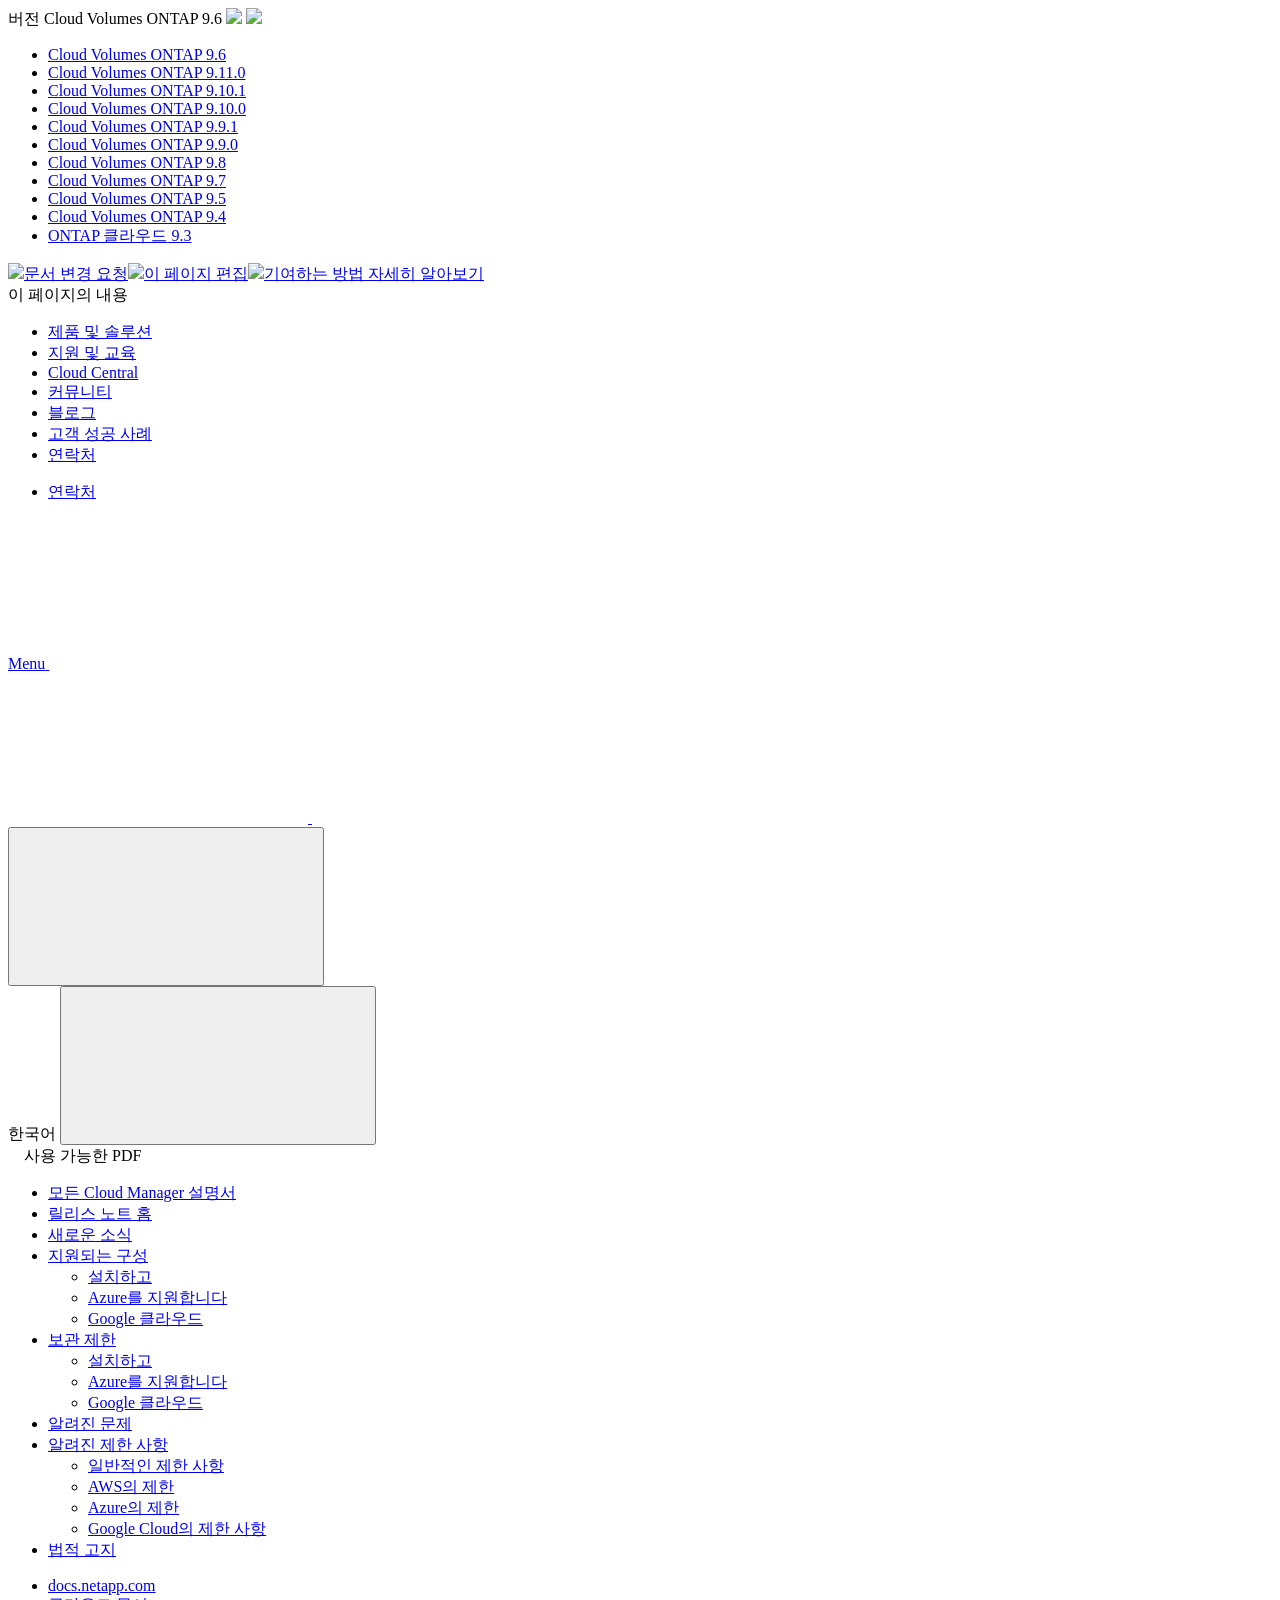
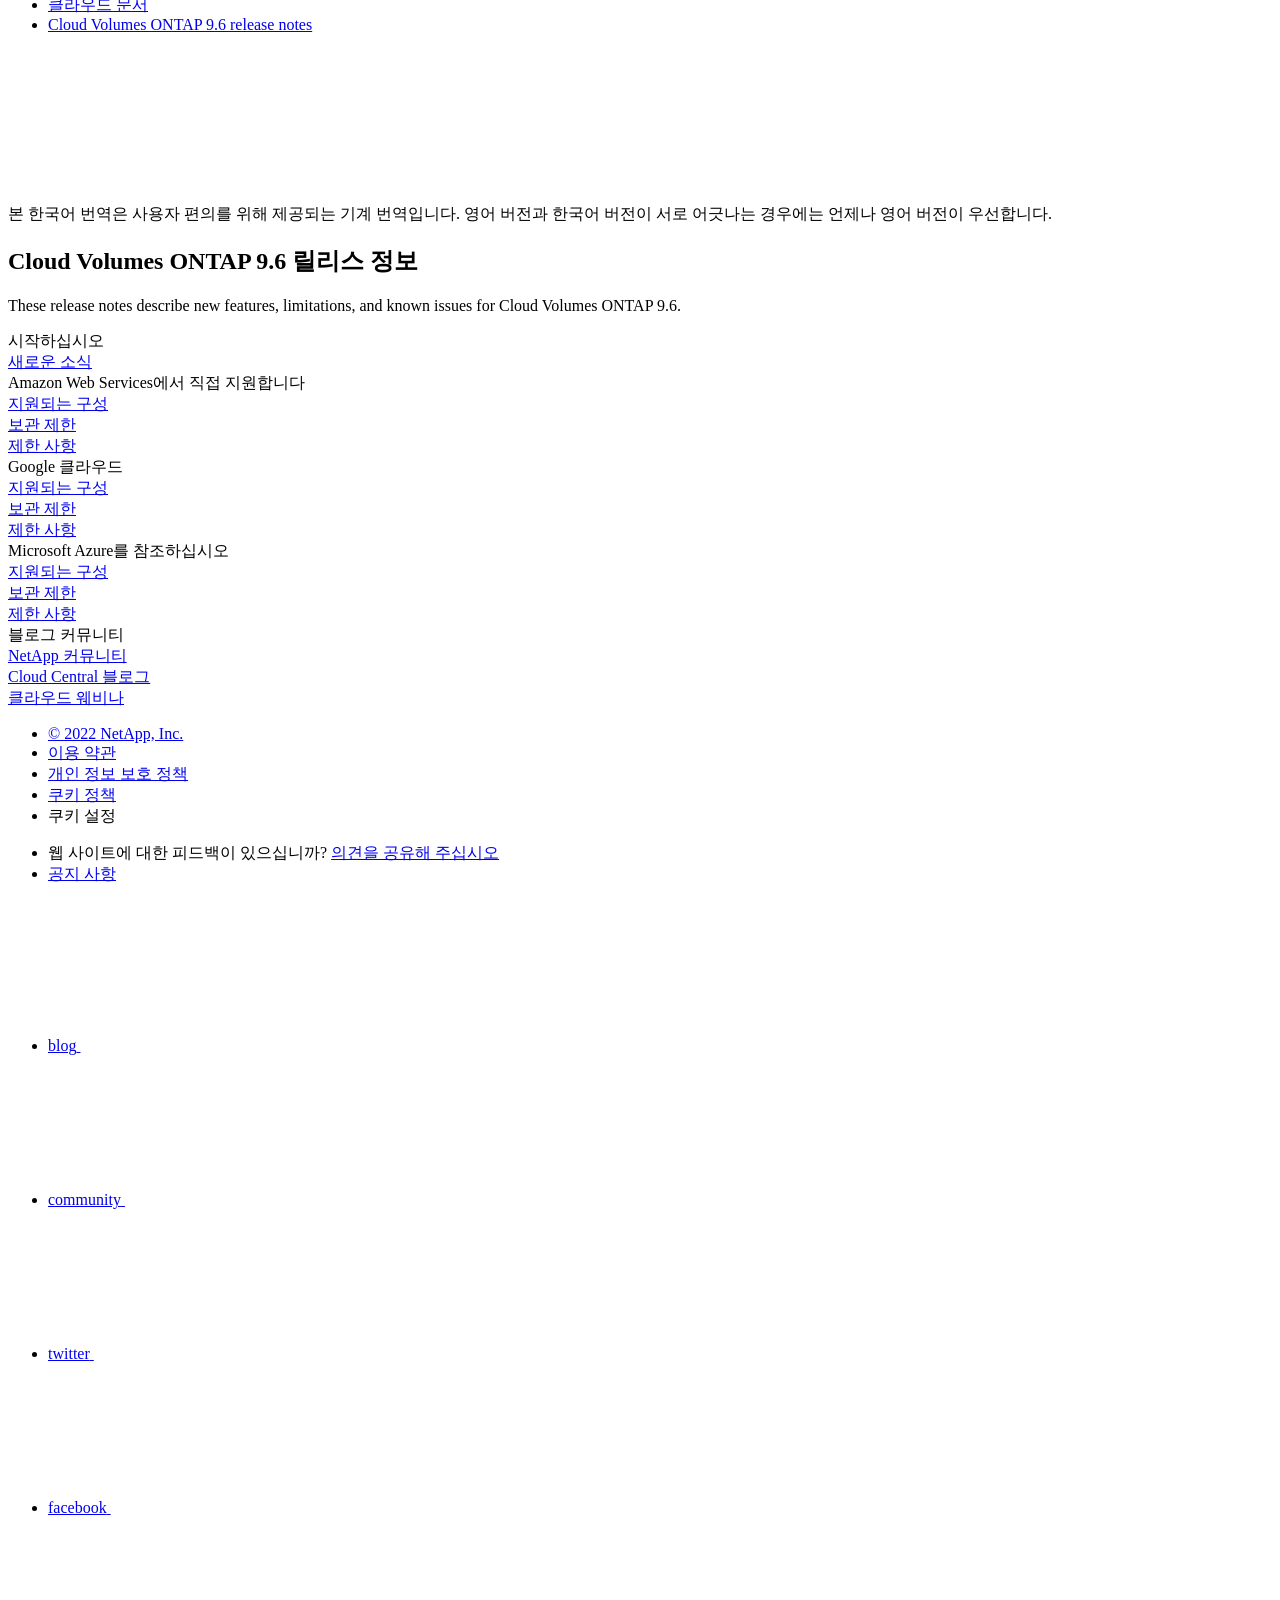
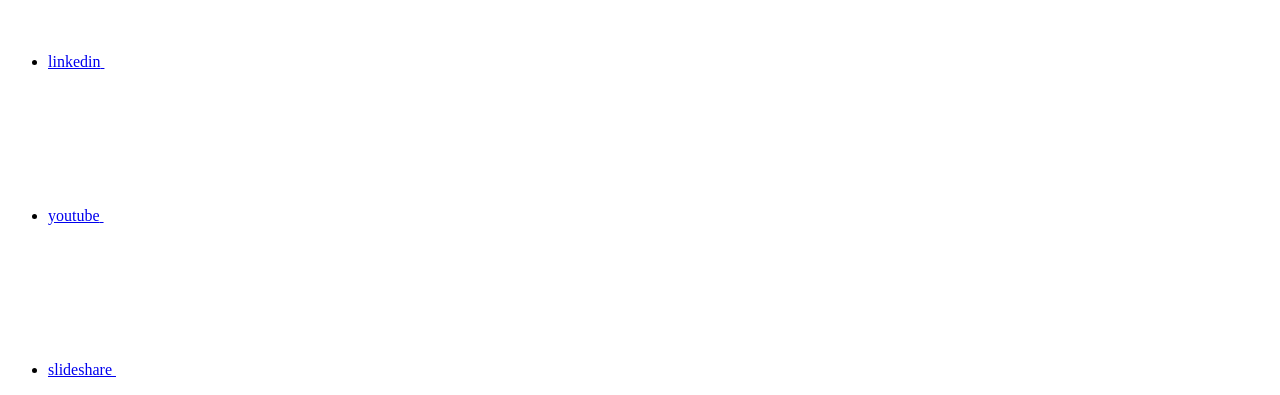
==== commit 9b79aefc: "Deploying to gh-pages from  @ bdddcf890ad458bc1999b0a2713ca1fb37827118 🚀" ====
--- a/index.html
+++ b/index.html
@@ -187,6 +187,13 @@
     <li>
       
       <a href="https://docs.netapp.com/ko-kr/cloud-volumes-ontap-relnotes/index.html" target="_self">
+        <span translate="no" class="notranslate"><span>Cloud Volumes ONTAP</span><span class="version"> 9.11.0</span></span>
+      </a>
+                     
+    </li>
+    <li>
+      
+      <a href="https://docs.netapp.com/ko-kr/cloud-volumes-ontap-9101-relnotes/index.html" target="_self">
         <span translate="no" class="notranslate"><span>Cloud Volumes ONTAP</span><span class="version"> 9.10.1</span></span>
       </a>
                      
@@ -372,11 +379,11 @@
           <ul class="n-menu__list">
             <li class="n-menu__list-column">
               <ul class="n-menu__list"><li class="n-menu__list-item n-menu__list-item--level-1">
-                  <a href="https://docs.netapp.com/ko-kr/cloud-volumes-ontap-96-relnotes/index.html" class="n-menu__header-text"><span translate="no" class="notranslate">한국어</span></a>
-                </li><li class="n-menu__list-item n-menu__list-item--level-1">
                   <a href="https://docs.netapp.com/us-en/cloud-volumes-ontap-96-relnotes/index.html" class="n-menu__header-text"><span translate="no" class="notranslate">English</span></a>
                 </li><li class="n-menu__list-item n-menu__list-item--level-1">
                   <a href="https://docs.netapp.com/ja-jp/cloud-volumes-ontap-96-relnotes/index.html" class="n-menu__header-text"><span translate="no" class="notranslate">日本語</span></a>
+                </li><li class="n-menu__list-item n-menu__list-item--level-1">
+                  <a href="https://docs.netapp.com/ko-kr/cloud-volumes-ontap-96-relnotes/index.html" class="n-menu__header-text"><span translate="no" class="notranslate">한국어</span></a>
                 </li><li class="n-menu__list-item n-menu__list-item--level-1">
                   <a href="https://docs.netapp.com/zh-cn/cloud-volumes-ontap-96-relnotes/index.html" class="n-menu__header-text"><span translate="no" class="notranslate">简体中文</span></a>
                 </li></ul>
@@ -655,7 +662,7 @@
         </li>
         
         <li class="n-breadcrumb__list-item">
-          <a href="https://docs.netapp.com/ko-kr/cloud/">클라우드 문서</a>
+          <a href="https://docs.netapp.com/us-en/cloud/">클라우드 문서</a>
         </li>
         
 
@@ -697,159 +704,172 @@
   <div class="n-layout-flex" data-ntap-layout="4">
     
       
-      <div class="n-feature-block n-feature-block__align--center n-layout-flex__item ie-feature-block">
-        <div class="n-feature-block__content">
-          <div class="ie-feature-block__header">
-            <div class="ie-feature-block__text">
-              시작하십시오
+        <div class="n-feature-block n-feature-block__align--center n-layout-flex__item ie-feature-block">
+          <div class="n-feature-block__content">
+            <div class="ie-feature-block__header">
+              <div class="ie-feature-block__text">
+                시작하십시오
+              </div>
             </div>
+            
+              
+                <div class="ie-feature-block__section">
+                  
+                  
+                  <a class="ie-feature-block__link" target="_self" href="reference-new.html">새로운 소식</a>
+                </div>
+              
+            
           </div>
-          
-            
-            <div class="ie-feature-block__section">
-              
-              <a class="ie-feature-block__link" href="reference-new.html">새로운 소식</a>
+        </div>
+      
+    
+      
+        <div class="n-feature-block n-feature-block__align--center n-layout-flex__item ie-feature-block">
+          <div class="n-feature-block__content">
+            <div class="ie-feature-block__header">
+              <div class="ie-feature-block__text">
+                Amazon Web Services에서 직접 지원합니다
+              </div>
             </div>
             
-          
-        </div>
-      </div>
-      
-    
-      
-      <div class="n-feature-block n-feature-block__align--center n-layout-flex__item ie-feature-block">
-        <div class="n-feature-block__content">
-          <div class="ie-feature-block__header">
-            <div class="ie-feature-block__text">
-              Amazon Web Services에서 직접 지원합니다
+              
+                <div class="ie-feature-block__section">
+                  
+                  
+                  <a class="ie-feature-block__link" target="_self" href="reference-configs-aws.html">지원되는 구성</a>
+                </div>
+              
+            
+              
+                <div class="ie-feature-block__section">
+                  
+                  
+                  <a class="ie-feature-block__link" target="_self" href="reference-limits-aws.html">보관 제한</a>
+                </div>
+              
+            
+              
+                <div class="ie-feature-block__section">
+                  
+                  
+                  <a class="ie-feature-block__link" target="_self" href="reference-limitations-aws.html">제한 사항</a>
+                </div>
+              
+            
+          </div>
+        </div>
+      
+    
+      
+        <div class="n-feature-block n-feature-block__align--center n-layout-flex__item ie-feature-block">
+          <div class="n-feature-block__content">
+            <div class="ie-feature-block__header">
+              <div class="ie-feature-block__text">
+                Google 클라우드
+              </div>
             </div>
+            
+              
+                <div class="ie-feature-block__section">
+                  
+                  
+                  <a class="ie-feature-block__link" target="_self" href="reference-configs-gcp.html">지원되는 구성</a>
+                </div>
+              
+            
+              
+                <div class="ie-feature-block__section">
+                  
+                  
+                  <a class="ie-feature-block__link" target="_self" href="reference-limits-gcp.html">보관 제한</a>
+                </div>
+              
+            
+              
+                <div class="ie-feature-block__section">
+                  
+                  
+                  <a class="ie-feature-block__link" target="_self" href="reference-limitations-gcp.html">제한 사항</a>
+                </div>
+              
+            
           </div>
-          
-            
-            <div class="ie-feature-block__section">
-              
-              <a class="ie-feature-block__link" href="reference-configs-aws.html">지원되는 구성</a>
+        </div>
+      
+    
+      
+        <div class="n-feature-block n-feature-block__align--center n-layout-flex__item ie-feature-block">
+          <div class="n-feature-block__content">
+            <div class="ie-feature-block__header">
+              <div class="ie-feature-block__text">
+                Microsoft Azure를 참조하십시오
+              </div>
             </div>
             
-          
-            
-            <div class="ie-feature-block__section">
-              
-              <a class="ie-feature-block__link" href="reference-limits-aws.html">보관 제한</a>
+              
+                <div class="ie-feature-block__section">
+                  
+                  
+                  <a class="ie-feature-block__link" target="_self" href="reference-configs-azure.html">지원되는 구성</a>
+                </div>
+              
+            
+              
+                <div class="ie-feature-block__section">
+                  
+                  
+                  <a class="ie-feature-block__link" target="_self" href="reference-limits-azure.html">보관 제한</a>
+                </div>
+              
+            
+              
+                <div class="ie-feature-block__section">
+                  
+                  
+                  <a class="ie-feature-block__link" target="_self" href="reference-limitations-azure.html">제한 사항</a>
+                </div>
+              
+            
+          </div>
+        </div>
+      
+    
+      
+        <div class="n-feature-block n-feature-block__align--center n-layout-flex__item ie-feature-block">
+          <div class="n-feature-block__content">
+            <div class="ie-feature-block__header">
+              <div class="ie-feature-block__text">
+                블로그 커뮤니티
+              </div>
             </div>
             
-          
-            
-            <div class="ie-feature-block__section">
-              
-              <a class="ie-feature-block__link" href="reference-limitations-aws.html">제한 사항</a>
-            </div>
-            
-          
-        </div>
-      </div>
-      
-    
-      
-      <div class="n-feature-block n-feature-block__align--center n-layout-flex__item ie-feature-block">
-        <div class="n-feature-block__content">
-          <div class="ie-feature-block__header">
-            <div class="ie-feature-block__text">
-              Google 클라우드
-            </div>
+              
+                <div class="ie-feature-block__section">
+                  
+                  
+                  <a class="ie-feature-block__link" target="_blank" href="https://community.netapp.com/t5/Cloud-Data-Services/ct-p/CDS">NetApp 커뮤니티</a>
+                </div>
+              
+            
+              
+                <div class="ie-feature-block__section">
+                  
+                  
+                  <a class="ie-feature-block__link" target="_blank" href="https://cloud.netapp.com/blog">Cloud Central 블로그</a>
+                </div>
+              
+            
+              
+                <div class="ie-feature-block__section">
+                  
+                  
+                  <a class="ie-feature-block__link" target="_blank" href="https://cloud.netapp.com/events">클라우드 웨비나</a>
+                </div>
+              
+            
           </div>
-          
-            
-            <div class="ie-feature-block__section">
-              
-              <a class="ie-feature-block__link" href="reference-configs-gcp.html">지원되는 구성</a>
-            </div>
-            
-          
-            
-            <div class="ie-feature-block__section">
-              
-              <a class="ie-feature-block__link" href="reference-limits-gcp.html">보관 제한</a>
-            </div>
-            
-          
-            
-            <div class="ie-feature-block__section">
-              
-              <a class="ie-feature-block__link" href="reference-limitations-gcp.html">제한 사항</a>
-            </div>
-            
-          
-        </div>
-      </div>
-      
-    
-      
-      <div class="n-feature-block n-feature-block__align--center n-layout-flex__item ie-feature-block">
-        <div class="n-feature-block__content">
-          <div class="ie-feature-block__header">
-            <div class="ie-feature-block__text">
-              Microsoft Azure를 참조하십시오
-            </div>
-          </div>
-          
-            
-            <div class="ie-feature-block__section">
-              
-              <a class="ie-feature-block__link" href="reference-configs-azure.html">지원되는 구성</a>
-            </div>
-            
-          
-            
-            <div class="ie-feature-block__section">
-              
-              <a class="ie-feature-block__link" href="reference-limits-azure.html">보관 제한</a>
-            </div>
-            
-          
-            
-            <div class="ie-feature-block__section">
-              
-              <a class="ie-feature-block__link" href="reference-limitations-azure.html">제한 사항</a>
-            </div>
-            
-          
-        </div>
-      </div>
-      
-    
-      
-      <div class="n-feature-block n-feature-block__align--center n-layout-flex__item ie-feature-block">
-        <div class="n-feature-block__content">
-          <div class="ie-feature-block__header">
-            <div class="ie-feature-block__text">
-              블로그 커뮤니티
-            </div>
-          </div>
-          
-            
-            <div class="ie-feature-block__section">
-              
-              <a class="ie-feature-block__link" href="https://community.netapp.com/t5/Cloud-Data-Services/ct-p/CDS">NetApp 커뮤니티</a>
-            </div>
-            
-          
-            
-            <div class="ie-feature-block__section">
-              
-              <a class="ie-feature-block__link" href="https://cloud.netapp.com/blog">Cloud Central 블로그</a>
-            </div>
-            
-          
-            
-            <div class="ie-feature-block__section">
-              
-              <a class="ie-feature-block__link" href="https://cloud.netapp.com/events">클라우드 웨비나</a>
-            </div>
-            
-          
-        </div>
-      </div>
+        </div>
       
     
   </div>
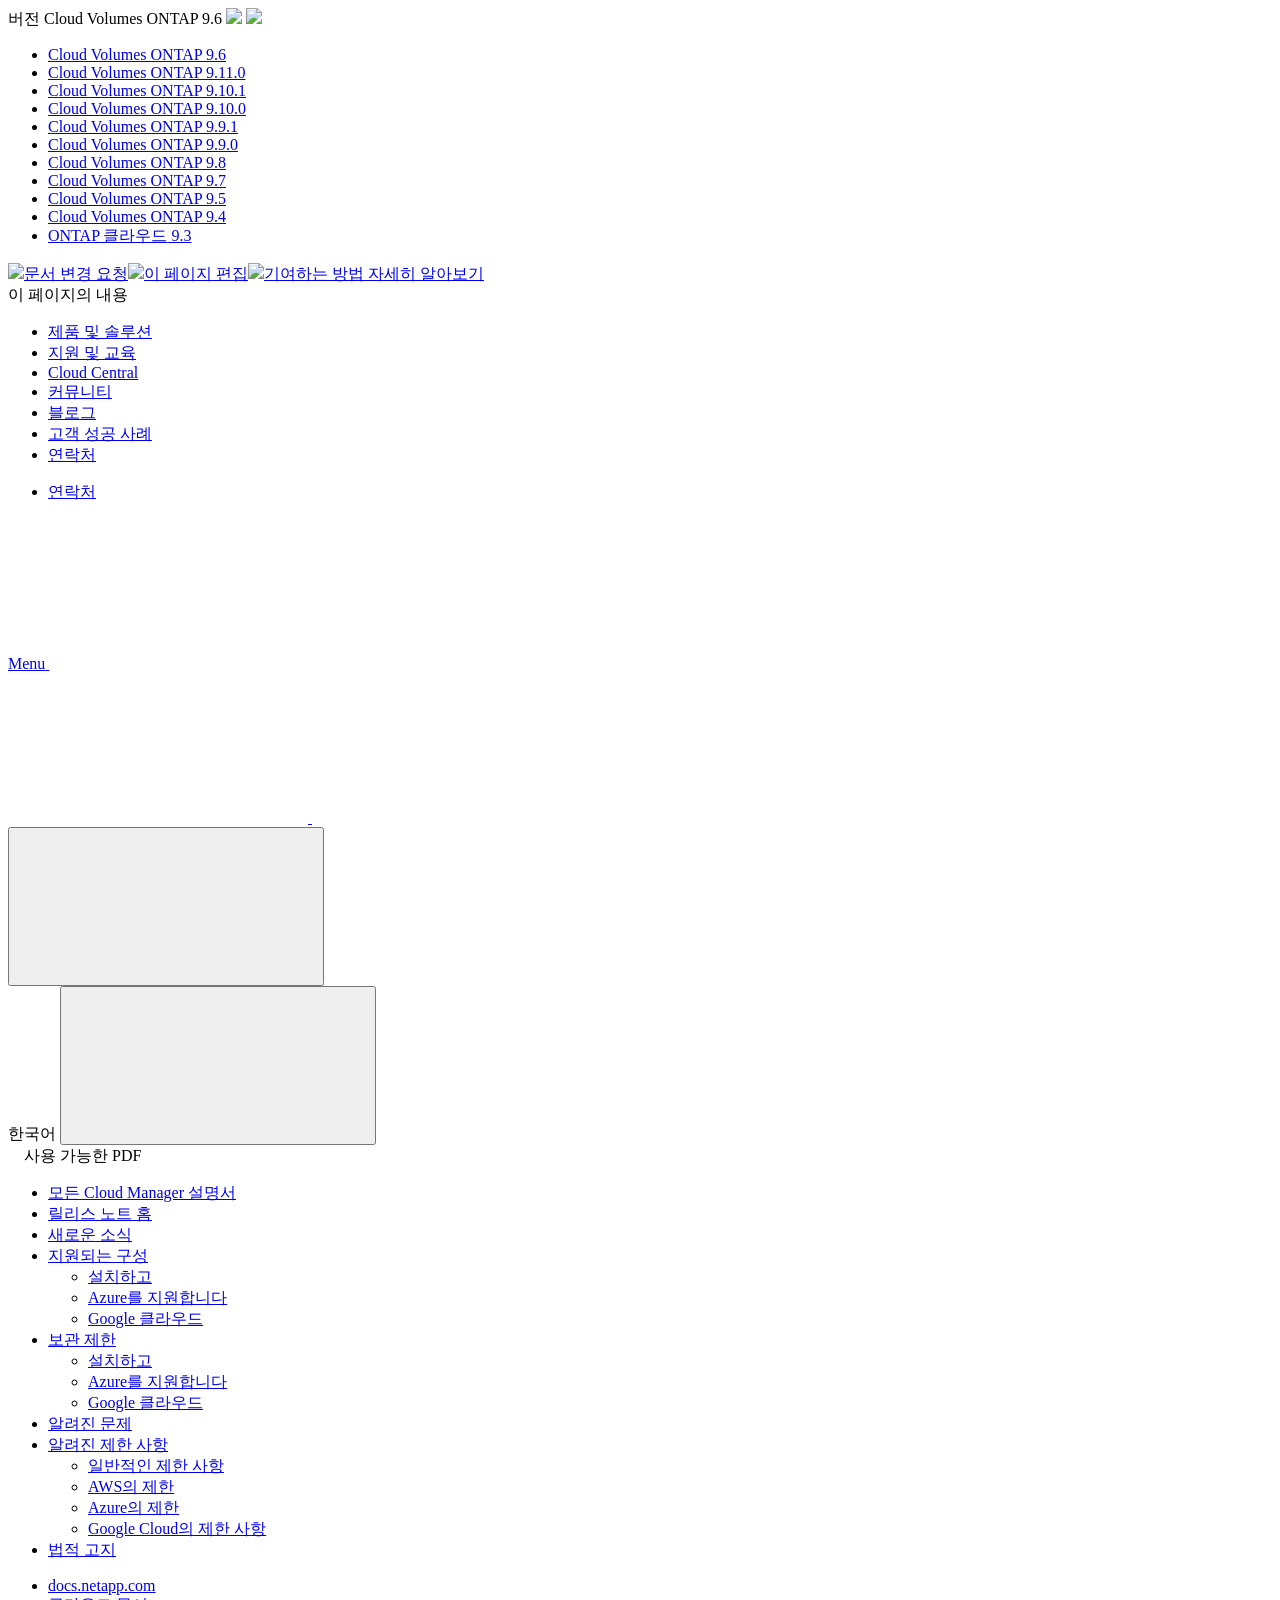
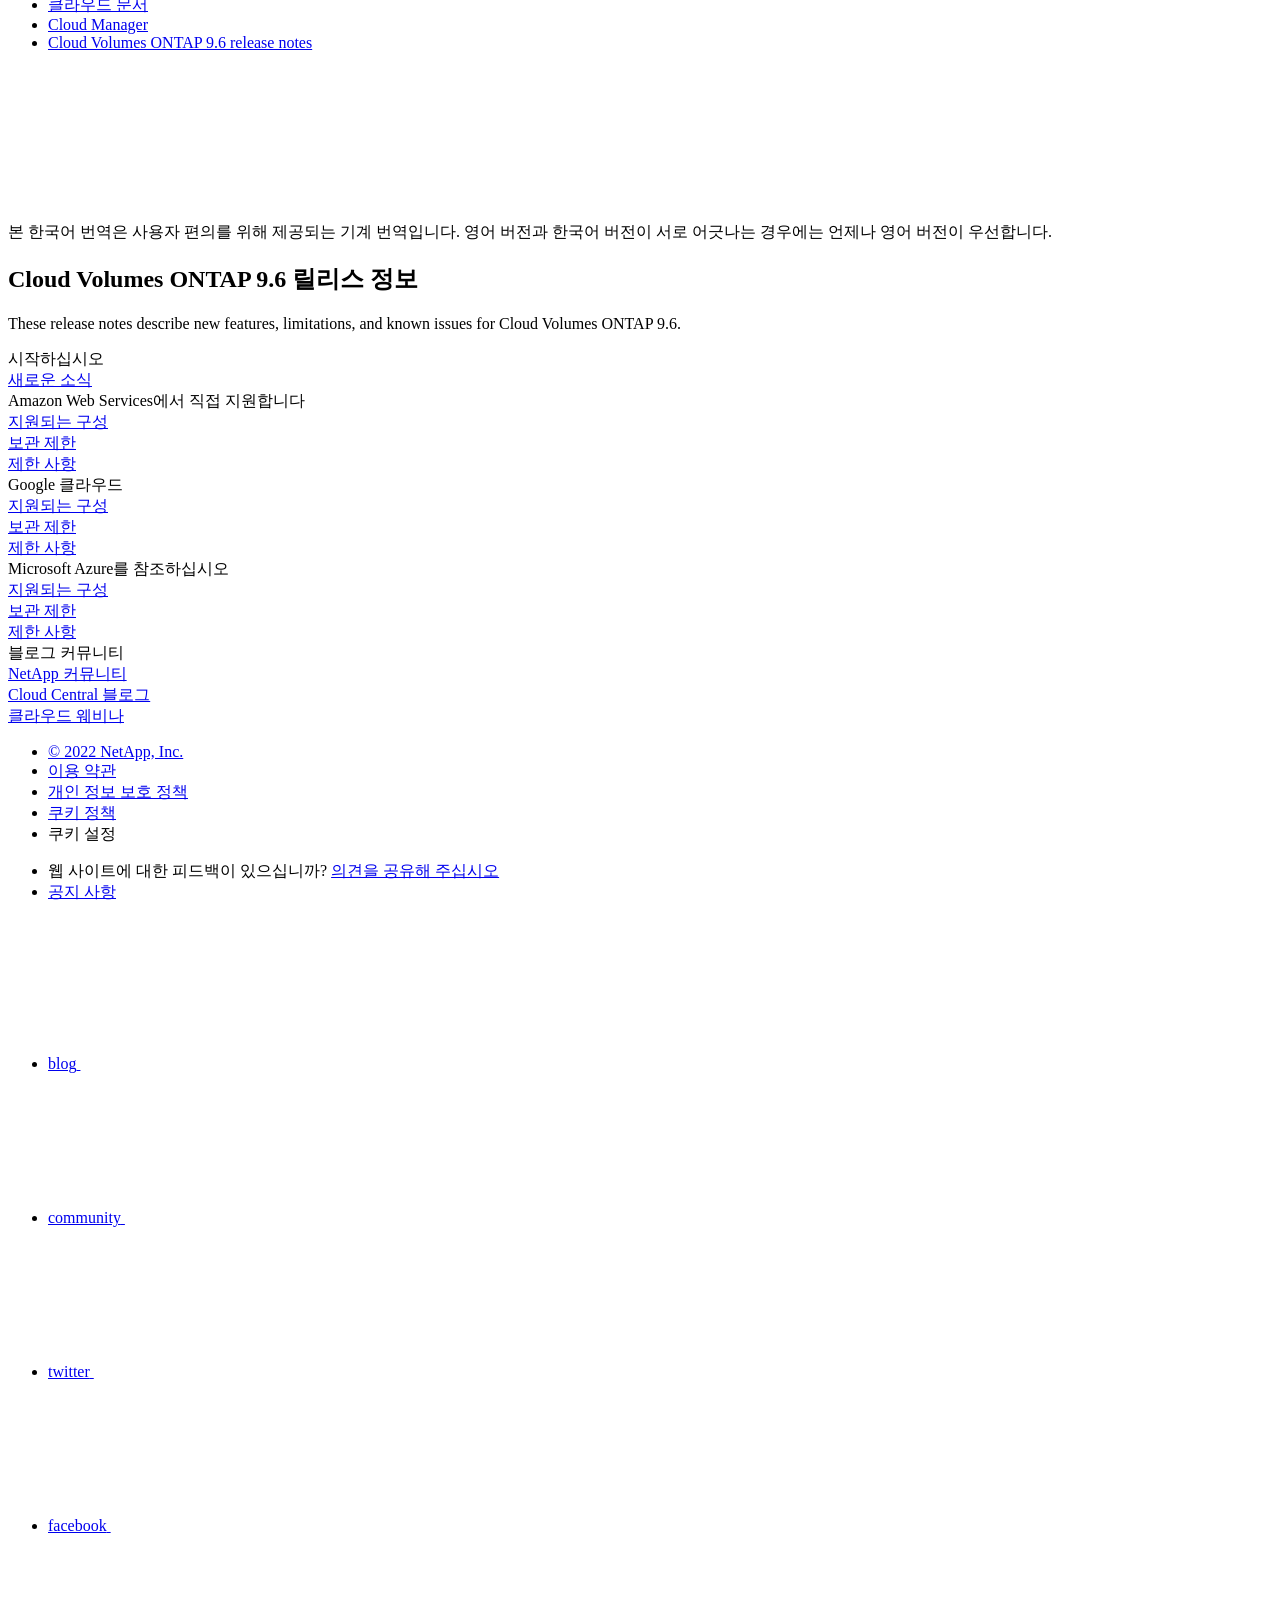
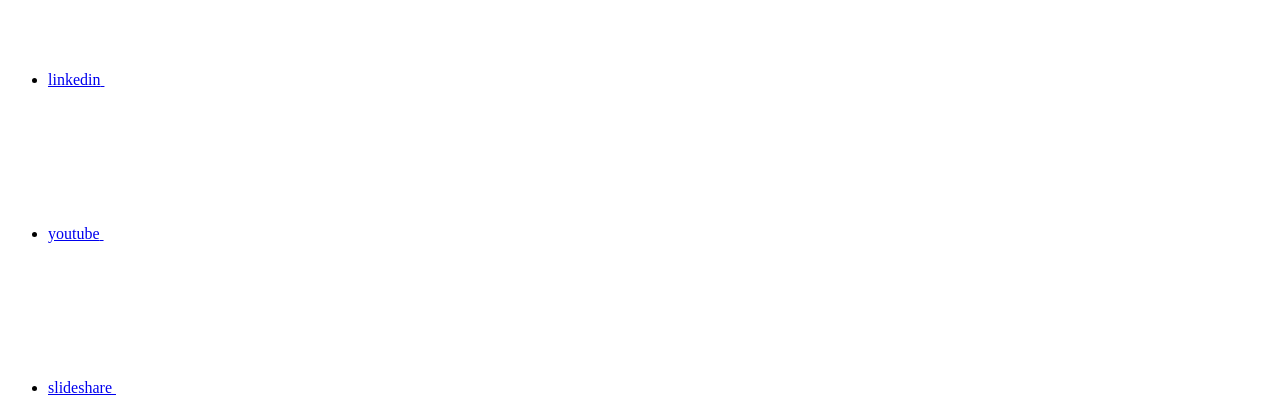
==== commit a182ab6d: "Deploying to gh-pages from  @ 95ad88d5a722026832617a9e98bef00e692594de 🚀" ====
--- a/index.html
+++ b/index.html
@@ -386,6 +386,8 @@
                   <a href="https://docs.netapp.com/ko-kr/cloud-volumes-ontap-96-relnotes/index.html" class="n-menu__header-text"><span translate="no" class="notranslate">한국어</span></a>
                 </li><li class="n-menu__list-item n-menu__list-item--level-1">
                   <a href="https://docs.netapp.com/zh-cn/cloud-volumes-ontap-96-relnotes/index.html" class="n-menu__header-text"><span translate="no" class="notranslate">简体中文</span></a>
+                </li><li class="n-menu__list-item n-menu__list-item--level-1">
+                  <a href="https://docs.netapp.com/zh-tw/cloud-volumes-ontap-96-relnotes/index.html" class="n-menu__header-text"><span translate="no" class="notranslate">繁體中文</span></a>
                 </li></ul>
             </li>
           </ul>
@@ -667,6 +669,10 @@
         
 
         
+        <li class="n-breadcrumb__list-item">
+          <a href="https://docs.netapp.com/ko-kr/cloud-manager-family/">Cloud Manager</a>
+        </li>
+        
 
         <li class="n-breadcrumb__list-item">
           <a href="/ko-kr/cloud-volumes-ontap-96-relnotes/">Cloud&nbsp;Volumes&nbsp;ONTAP&nbsp;9.6&nbsp;release&nbsp;notes</a>
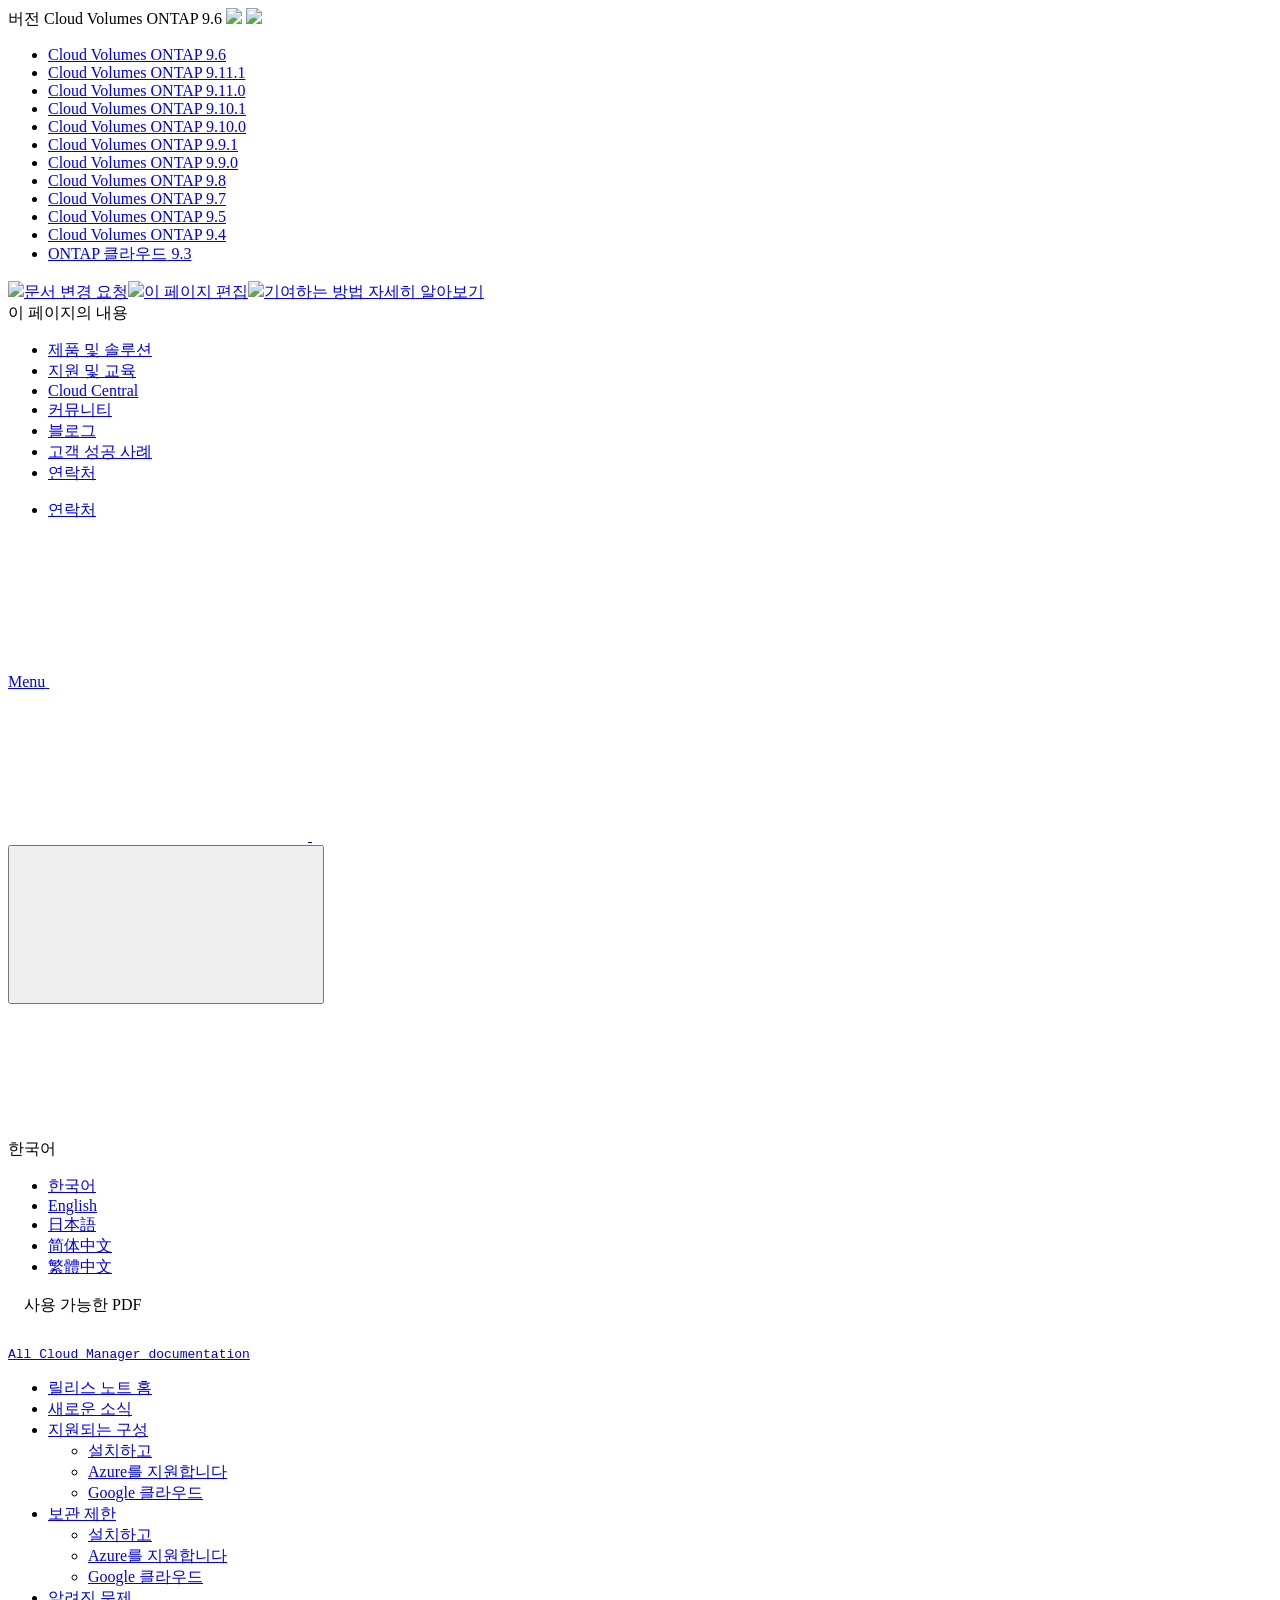
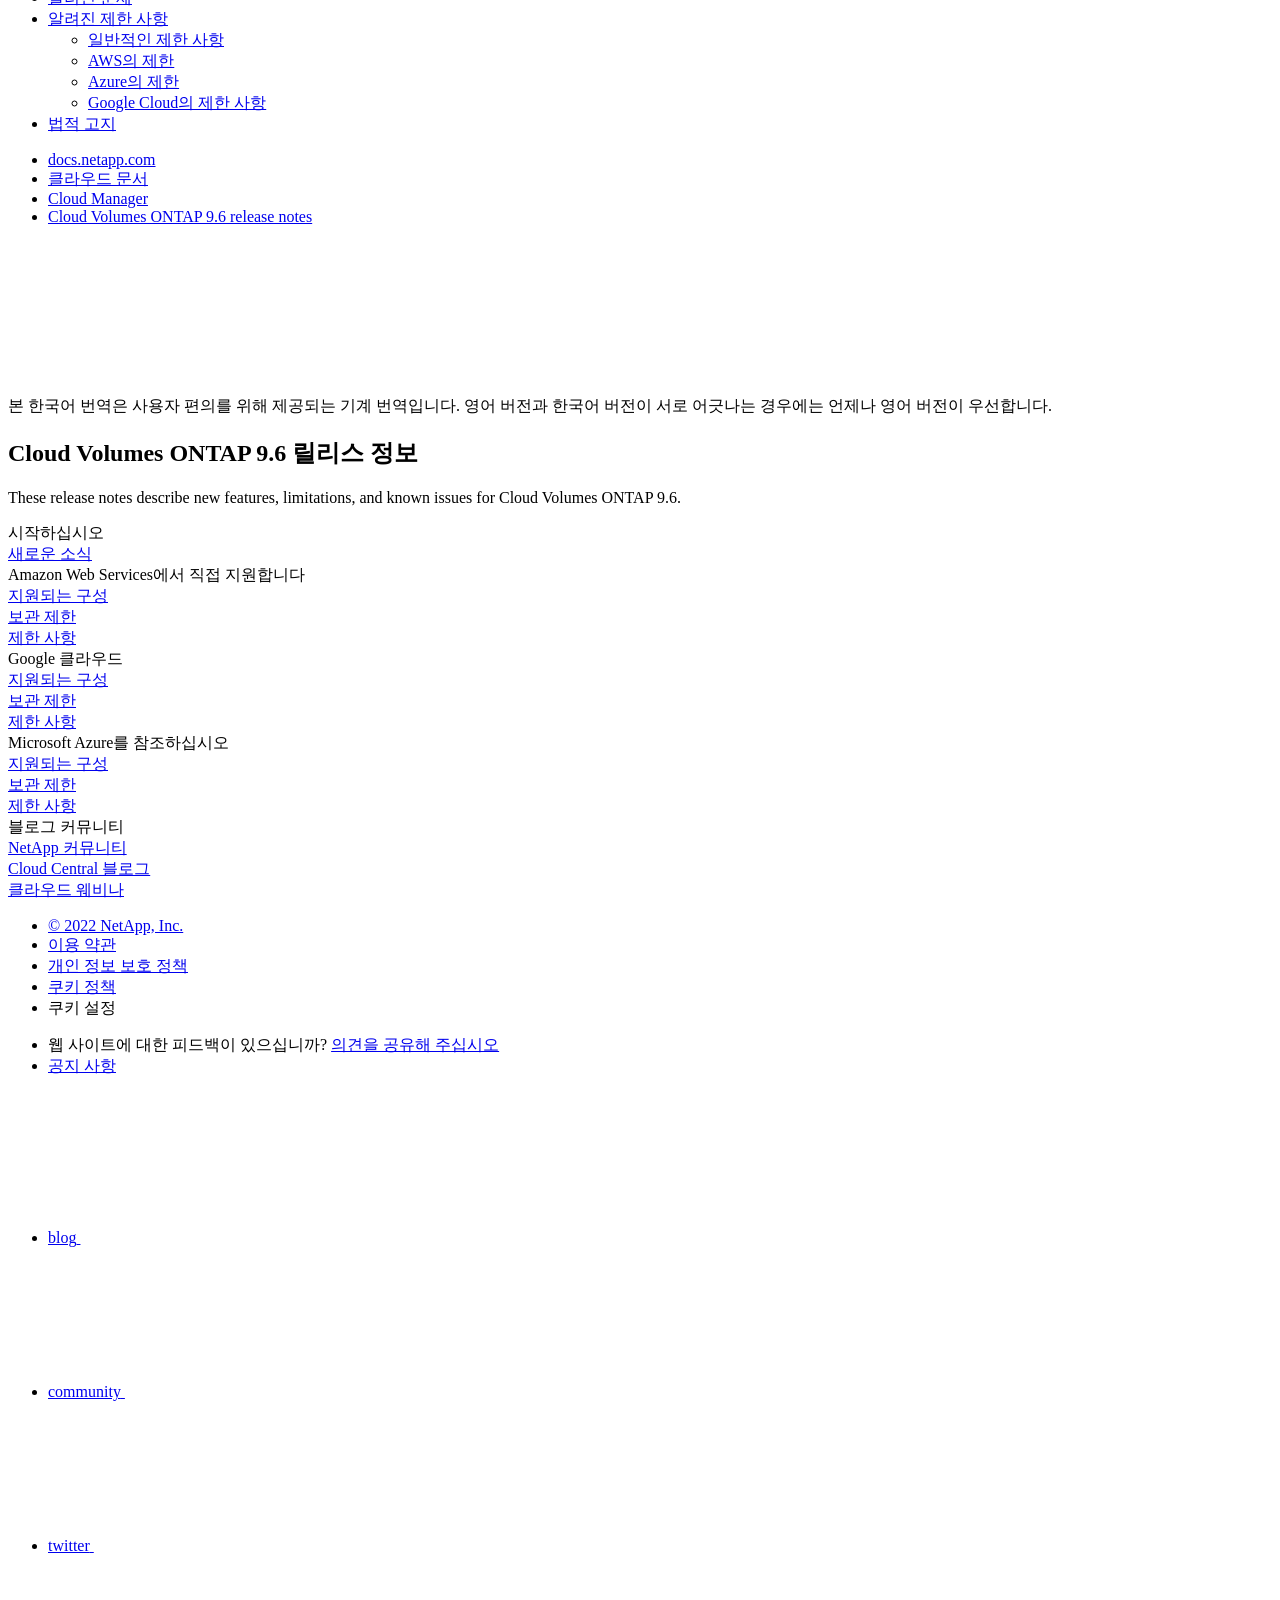
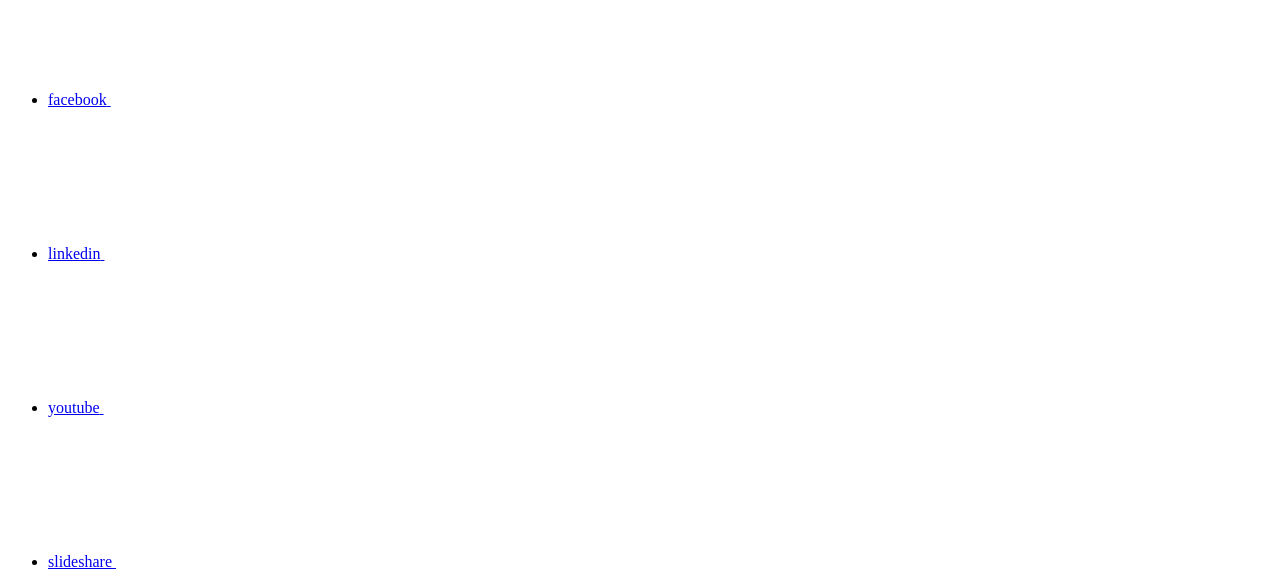
==== commit 3647b79c: "Deploying to gh-pages from  @ 1c1f9ceb1712d0c6cd71b24498e5db40758b6c02 🚀" ====
--- a/index.html
+++ b/index.html
@@ -187,6 +187,13 @@
     <li>
       
       <a href="https://docs.netapp.com/ko-kr/cloud-volumes-ontap-relnotes/index.html" target="_self">
+        <span translate="no" class="notranslate"><span>Cloud Volumes ONTAP</span><span class="version"> 9.11.1</span></span>
+      </a>
+                     
+    </li>
+    <li>
+      
+      <a href="https://docs.netapp.com/ko-kr/cloud-volumes-ontap-9110-relnotes/index.html" target="_self">
         <span translate="no" class="notranslate"><span>Cloud Volumes ONTAP</span><span class="version"> 9.11.0</span></span>
       </a>
                      
@@ -364,35 +371,27 @@
     </div>
   </div>
   <div class="n-property-bar__toolbar">
-    <!-- Start Language Selector --><div id="ie-i18n" class="n-property-bar__lang-selector">
-      <div id="ie-i18n-menu">
-      <span class="ie-i18n-lang">한국어</span>
-        <button class="ie-i18n-icon-container" type="button">
+    <!-- Start Language Selector --><div id="language-dropdown" class="custom-dropdown custom-dropdown-lang">
+      <div class="custom-dropdown-select custom-dropdown-select-lang">
+      <span class="lang-name">한국어</span>
           <svg class="n-globe__icon" aria-labelledby="title">
             <title>globe</title>
             <use xmlns:xlink="http://www.w3.org/1999/xlink" xlink:href="/ko-kr/cloud-volumes-ontap-96-relnotes/common/svg/sprite.svg#globe"></use>
           </svg>
         </button>
       </div>
-      <div id="n-property-navigation-bar__menu--language-selector" class="ie-i18n-results-container n-menu n-menu--v3 n-menu--is-active" style="display: none;">
-        <div class="n-language-selector-menu">
-          <ul class="n-menu__list">
-            <li class="n-menu__list-column">
-              <ul class="n-menu__list"><li class="n-menu__list-item n-menu__list-item--level-1">
-                  <a href="https://docs.netapp.com/us-en/cloud-volumes-ontap-96-relnotes/index.html" class="n-menu__header-text"><span translate="no" class="notranslate">English</span></a>
-                </li><li class="n-menu__list-item n-menu__list-item--level-1">
-                  <a href="https://docs.netapp.com/ja-jp/cloud-volumes-ontap-96-relnotes/index.html" class="n-menu__header-text"><span translate="no" class="notranslate">日本語</span></a>
-                </li><li class="n-menu__list-item n-menu__list-item--level-1">
-                  <a href="https://docs.netapp.com/ko-kr/cloud-volumes-ontap-96-relnotes/index.html" class="n-menu__header-text"><span translate="no" class="notranslate">한국어</span></a>
-                </li><li class="n-menu__list-item n-menu__list-item--level-1">
-                  <a href="https://docs.netapp.com/zh-cn/cloud-volumes-ontap-96-relnotes/index.html" class="n-menu__header-text"><span translate="no" class="notranslate">简体中文</span></a>
-                </li><li class="n-menu__list-item n-menu__list-item--level-1">
-                  <a href="https://docs.netapp.com/zh-tw/cloud-volumes-ontap-96-relnotes/index.html" class="n-menu__header-text"><span translate="no" class="notranslate">繁體中文</span></a>
-                </li></ul>
-            </li>
-          </ul>
-        </div>
-      </div>
+
+      <ul class="custom-dropdown-menu"><li>
+          <a href="https://docs.netapp.com/ko-kr/cloud-volumes-ontap-96-relnotes/index.html" target="_self"><span translate="no" class="notranslate">한국어</span></a>
+        </li><li>
+          <a href="https://docs.netapp.com/us-en/cloud-volumes-ontap-96-relnotes/index.html" target="_self"><span translate="no" class="notranslate">English</span></a>
+        </li><li>
+          <a href="https://docs.netapp.com/ja-jp/cloud-volumes-ontap-96-relnotes/index.html" target="_self"><span translate="no" class="notranslate">日本語</span></a>
+        </li><li>
+          <a href="https://docs.netapp.com/zh-cn/cloud-volumes-ontap-96-relnotes/index.html" target="_self"><span translate="no" class="notranslate">简体中文</span></a>
+        </li><li>
+          <a href="https://docs.netapp.com/zh-tw/cloud-volumes-ontap-96-relnotes/index.html" target="_self"><span translate="no" class="notranslate">繁體中文</span></a>
+        </li></ul>
     </div><!-- End Language Selector -->
 
     <div class="n-property-bar__cta"></div>
@@ -447,8 +446,6 @@
         
         <a target="_blank" href="/ko-kr/cloud-volumes-ontap-96-relnotes/pdfs/fullsite-sidebar/Cloud_Volumes_ONTAP_9_6_릴리스_정보.pdf" >
           <img src="/ko-kr/cloud-volumes-ontap-96-relnotes/images/pdf.png" width="16" height="16"/>이 문서 사이트의 PDF</a>
-
-
     <ul class="subfolders" style="display:none;"><li class="active pdf-hide">
   <a target="_blank" href="/ko-kr/cloud-volumes-ontap-96-relnotes/pdfs/pages/index.pdf" >
     <img src="/ko-kr/cloud-volumes-ontap-96-relnotes/images/pdf.png" width="16" height="16"/>
@@ -597,10 +594,10 @@
     $("#toggleContainerPdf").toggle('display');
     $(".n-pdf-body-container .zip-pdf-link-container").toggle('display');
   });
-</script><div class="sidebar-nav-container">
-  <ul id="mysidebar" class="nav"><li class=" "><a class="na-navbar-padding" href="https://docs.netapp.com/us-en/cloud-manager-family">
-        모든 Cloud Manager 설명서
-      </a></li><li class="  active "><a class="na-navbar-padding" href="/ko-kr/cloud-volumes-ontap-96-relnotes/index.html">
+</script><div class="prod-nav" id="product-nav">
+  <a target="_self" class="prod-fam-nav" href="https://docs.netapp.com/ko-kr/cloud-manager-family/"><img src="/ko-kr/cloud-volumes-ontap-96-relnotes/images/left_arrow.png" alt=""><pre>All Cloud Manager documentation</pre></a>
+</div><div class="sidebar-nav-container" id="mysidebardiv">
+  <ul id="mysidebar" class="nav"><li class="  active "><a class="na-navbar-padding" href="/ko-kr/cloud-volumes-ontap-96-relnotes/index.html">
         릴리스 노트 홈
       </a></li><li class=" "><a class="na-navbar-padding" href="/ko-kr/cloud-volumes-ontap-96-relnotes/reference-new.html">
         새로운 소식
@@ -1034,4 +1031,5 @@
     </script>
     <script src='/ko-kr/cloud-volumes-ontap-96-relnotes/js/www-ntap.js'></script>
     <script src='/ko-kr/cloud-volumes-ontap-96-relnotes/js/tabbed-blocks.js'></script>
+    <script src='/ko-kr/cloud-volumes-ontap-96-relnotes/js/sidebar.js'></script>
   </body></html>
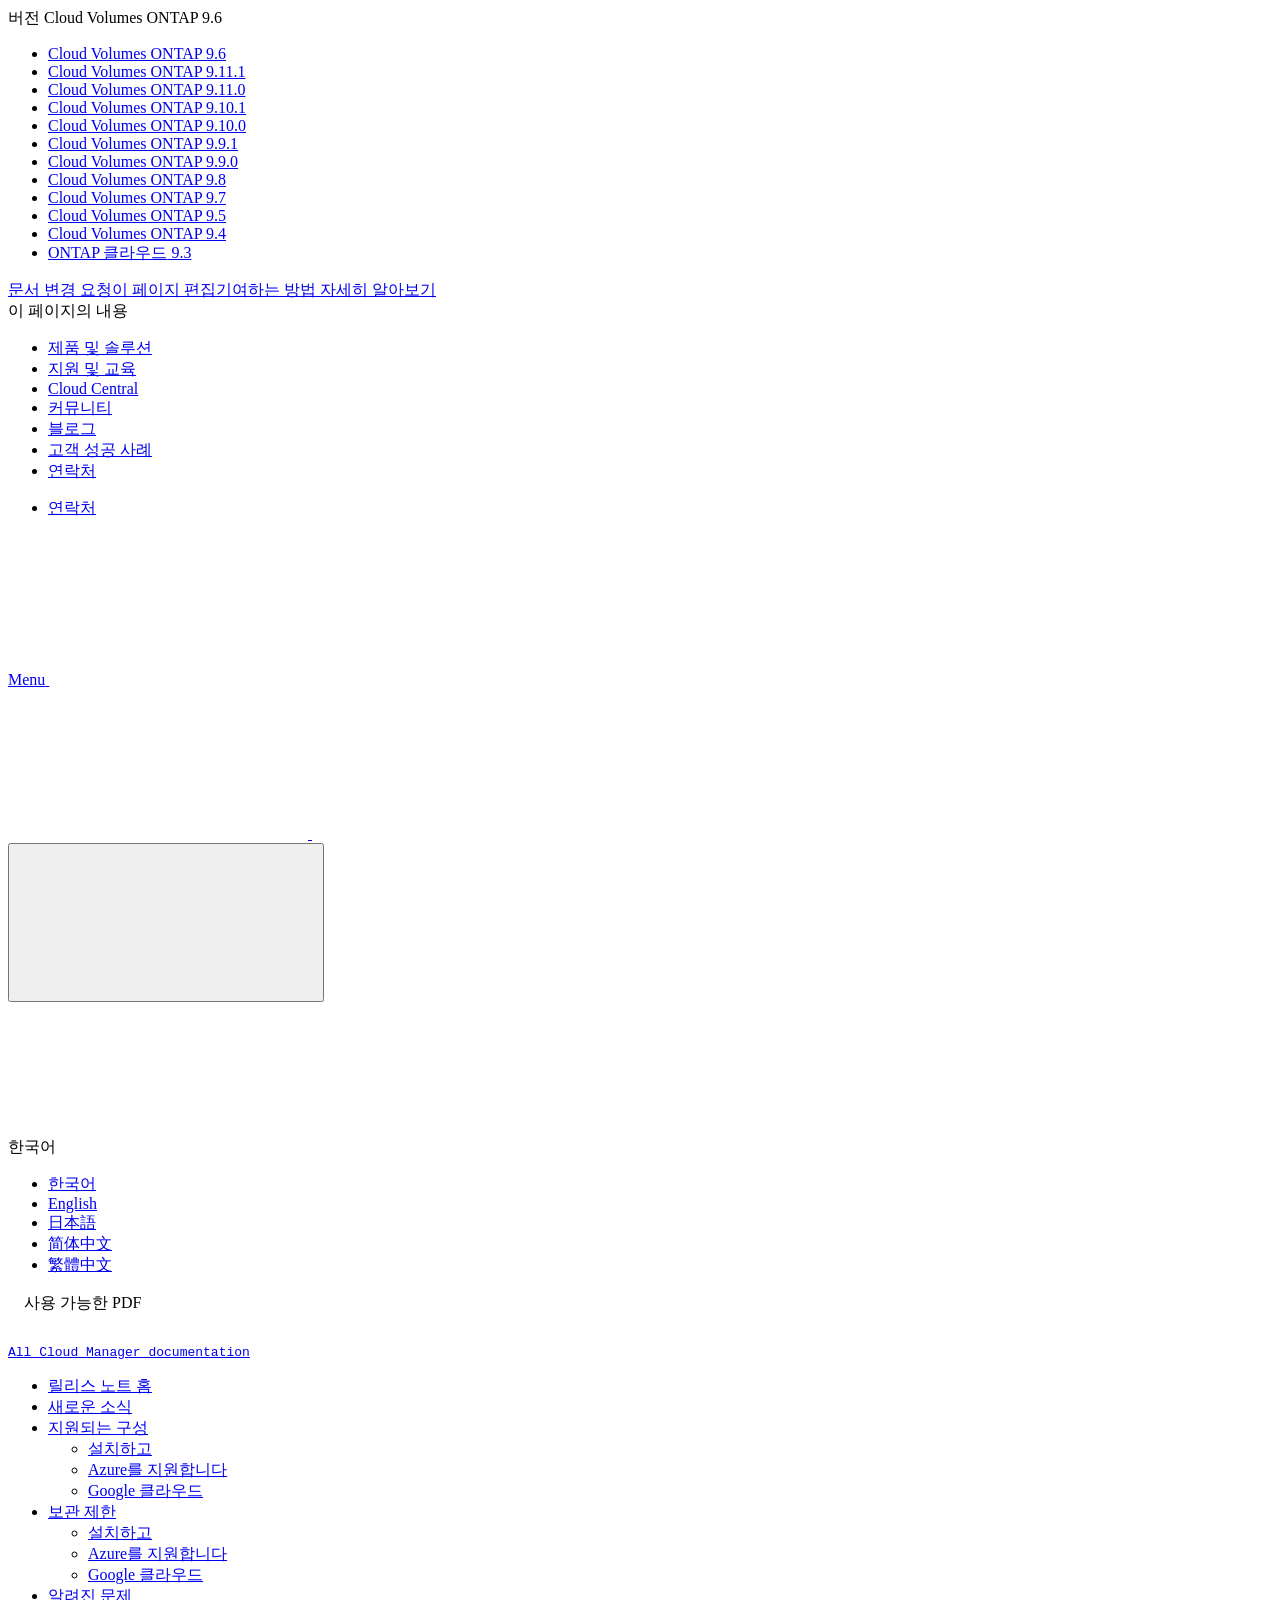
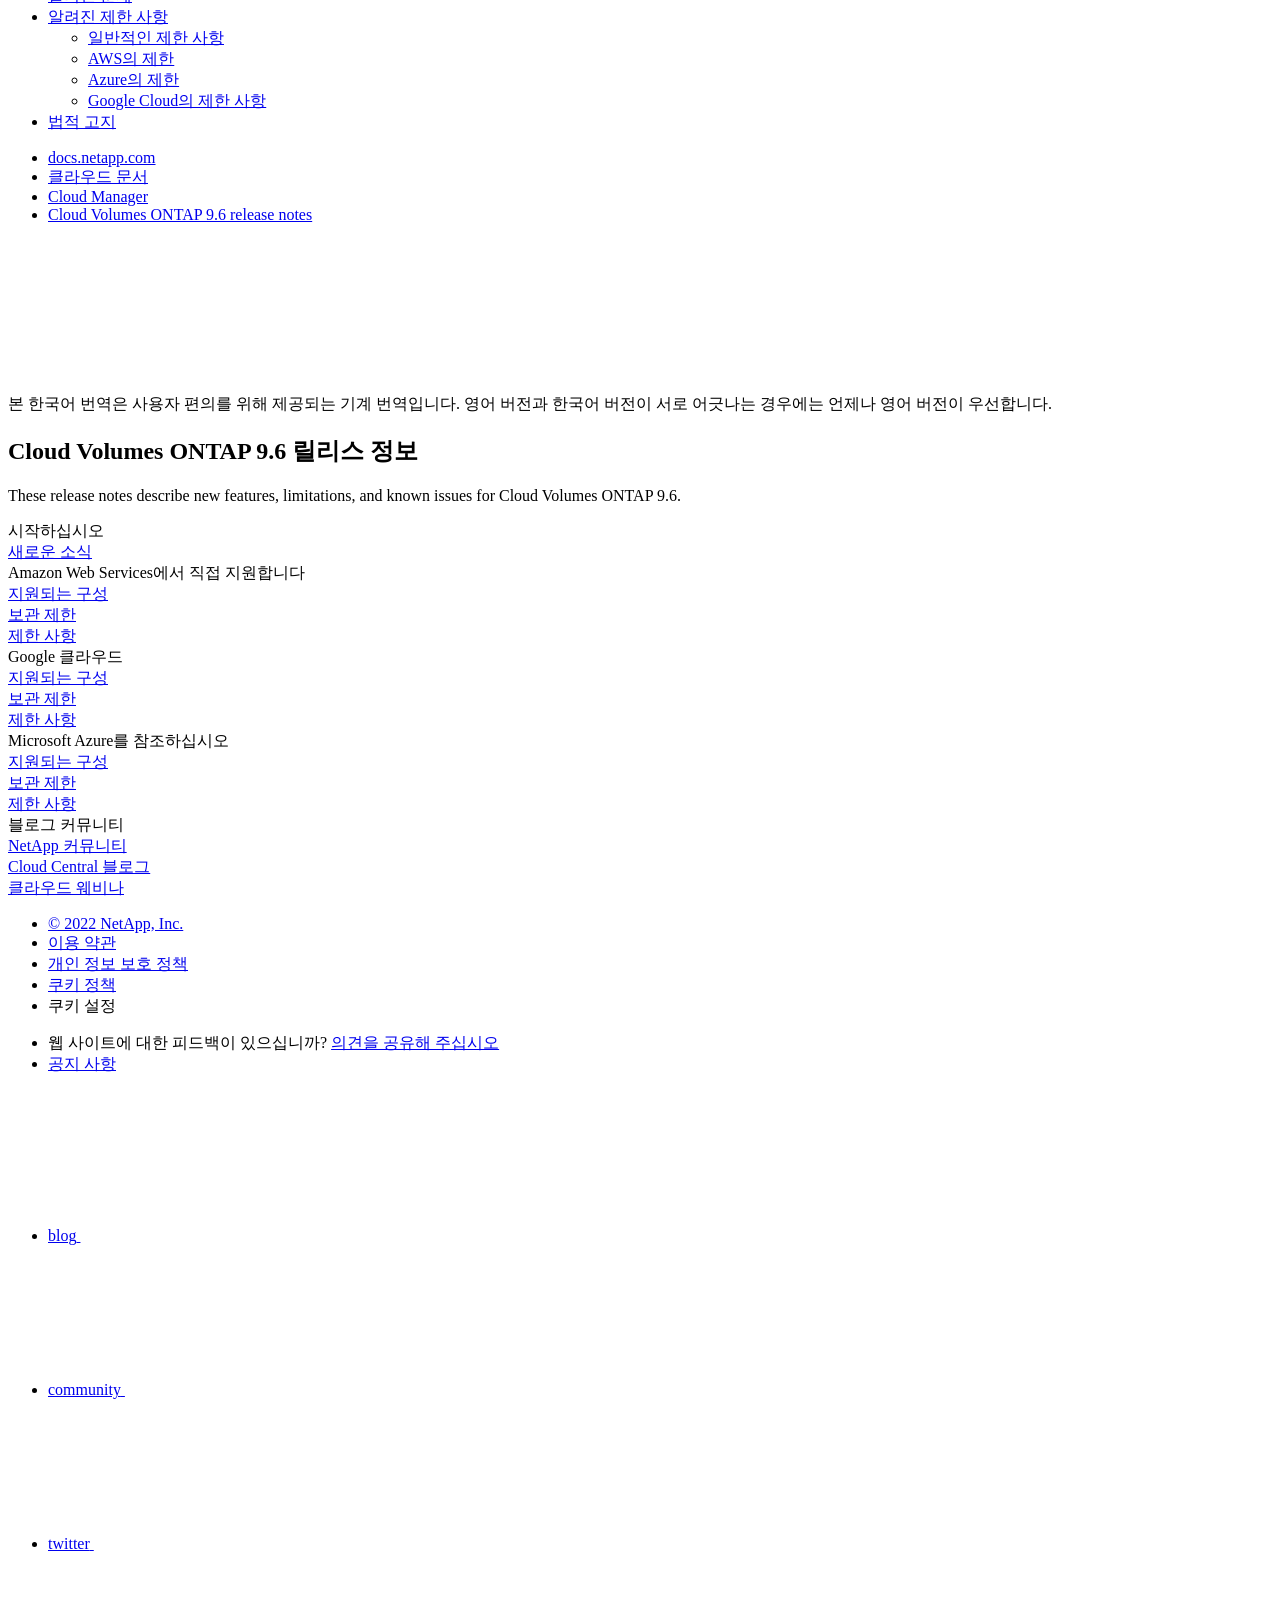
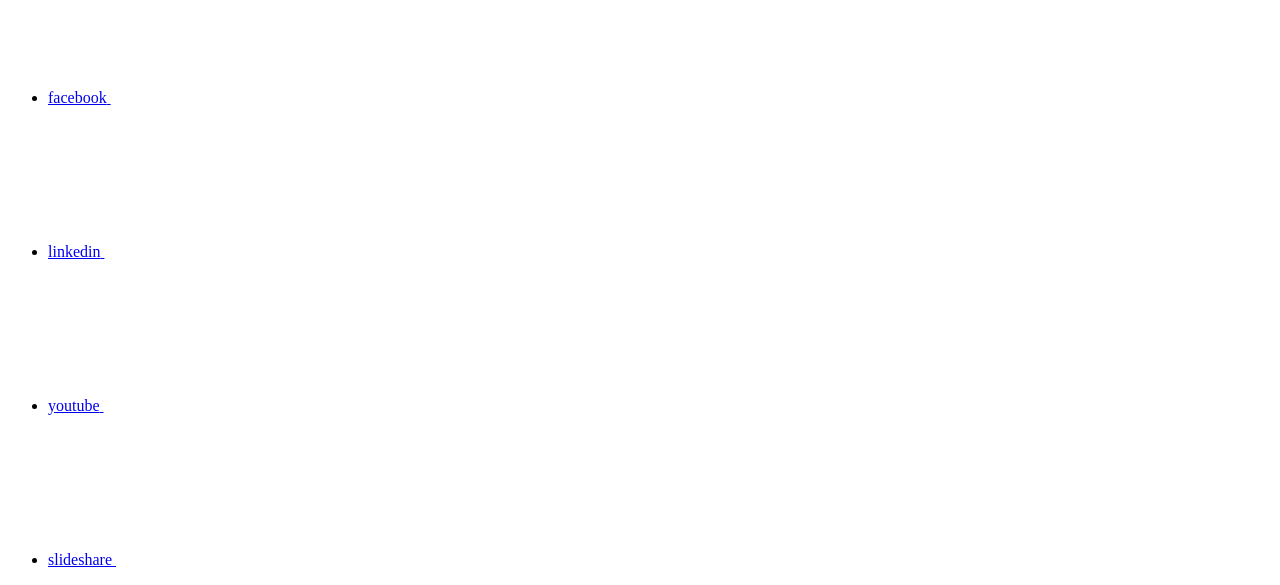
==== commit 54d6ec14: "Deploying to gh-pages from  @ 5334a7b57d06d7d9532516a04b10d860a1e8b0b2 🚀" ====
--- a/index.html
+++ b/index.html
@@ -173,8 +173,8 @@
   <div class="custom-dropdown-select unselected" title="Cloud Volumes ONTAP 9.6">
     <label>버전</label>
     <span translate="no" class="notranslate">Cloud Volumes ONTAP 9.6</span>
-    <img src="/ko-kr/cloud-volumes-ontap-96-relnotes/images/chevron_up.svg" class="custom-icon chevrondown invisible" />
-    <img src="/ko-kr/cloud-volumes-ontap-96-relnotes/images/chevron_down.svg" class="custom-icon chevronup" />
+    <img src="/ko-kr/cloud-volumes-ontap-96-relnotes/images/chevron_up.svg" alt="" class="custom-icon chevrondown invisible" />
+    <img src="/ko-kr/cloud-volumes-ontap-96-relnotes/images/chevron_down.svg" alt="" class="custom-icon chevronup" />
   </div>
 
   <ul class="custom-dropdown-menu"><li>
@@ -263,7 +263,7 @@
     </li>
     
   </ul>
-</div><div class="page-nav-contribute"><a target="_blank" href="https://github.com/NetAppDocs/cloud-volumes-ontap-96-relnotes/issues/new?body=Page%3A%20[Cloud Volumes ONTAP 9.6 릴리스 정보](https://docs.netapp.com/ko-kr/cloud-volumes-ontap-96-relnotes/index.html)" class="page-nav-contribute-link" role="button"><img src="/ko-kr/cloud-volumes-ontap-96-relnotes/images/discuss-sm.svg" class="github-icon" />문서 변경 요청</a><a target="_blank" href="https://github.com/NetAppDocs/cloud-volumes-ontap-96-relnotes/blob/main/index.adoc" class="page-nav-contribute-link" role="button"><img src="/ko-kr/cloud-volumes-ontap-96-relnotes/images/edit-sm.svg" class="github-icon" />이 페이지 편집</a><a target="_blank" href="https://docs.netapp.com/us-en/contribute/" class="page-nav-contribute-link"  ><img src="/ko-kr/cloud-volumes-ontap-96-relnotes/images/article-sm.svg" class="github-icon" />기여하는 방법 자세히 알아보기</a></div>
+</div><div class="page-nav-contribute"><a target="_blank" href="https://github.com/NetAppDocs/cloud-volumes-ontap-96-relnotes/issues/new?body=Page%3A%20[Cloud Volumes ONTAP 9.6 릴리스 정보](https://docs.netapp.com/ko-kr/cloud-volumes-ontap-96-relnotes/index.html)" class="page-nav-contribute-link" role="button"><img src="/ko-kr/cloud-volumes-ontap-96-relnotes/images/discuss-sm.svg" alt="" class="github-icon" />문서 변경 요청</a><a target="_blank" href="https://github.com/NetAppDocs/cloud-volumes-ontap-96-relnotes/blob/main/index.adoc" class="page-nav-contribute-link" role="button"><img src="/ko-kr/cloud-volumes-ontap-96-relnotes/images/edit-sm.svg" alt="" class="github-icon" />이 페이지 편집</a><a target="_blank" href="https://docs.netapp.com/us-en/contribute/" class="page-nav-contribute-link"  ><img src="/ko-kr/cloud-volumes-ontap-96-relnotes/images/article-sm.svg" alt="" class="github-icon" />기여하는 방법 자세히 알아보기</a></div>
     <div class="page-nav-container">
       <nav class="page-nav-fixed">
         <div class="page-nav-title">이 페이지의 내용</div>
@@ -352,11 +352,13 @@
           <div id="react-search" 
           data-search-html="/ko-kr/cloud-volumes-ontap-96-relnotes/search.html"
           data-type="widget" 
-          data-placeholder="설명서 검색" 
-          data-no-results-found="{query}에 대한 결과를 찾을 수 없음" 
-          data-did-you-mean="{suggestion}을(를) 검색해보십시오." 
-          data-no-results-found-did-you-mean="{query}에 대한 결과를 찾을 수 없습니다. {suggestion}을(를) 검색하려 하셨습니까?" 
-          data-results-found="{hitCount}개의 결과를 찾음"  
+          data-placeholder="설명서 검색"
+          data-no-results-found="{query}에 대한 결과를 찾을 수 없음"
+          data-did-you-mean="{suggestion}을(를) 검색해보십시오."
+          data-no-results-found-did-you-mean="{query}에 대한 결과를 찾을 수 없습니다. {suggestion}을(를) 검색하려 하셨습니까?"
+          data-results-found="{hitCount}개의 결과를 찾음"
+          data-error-message="We're sorry, an issue occurred when fetching your results. Please try again."
+          data-error-reset="Reset Search"
           data-sk-es-pf-indexes=""
           data-flavor=""></div>
           <button class="n-property-bar__search-toggle-button" type="button">
@@ -435,7 +437,7 @@
   <div class="col-md-3" id="sidebar-height">
       <div class="n-pdf-header">
   <a id="toggleButtonPdf" class="n-pdf-button" type="button">
-    <img src="/ko-kr/cloud-volumes-ontap-96-relnotes/images/pdf.png" width="16" height="16"/>사용 가능한 PDF<span>
+    <img src="/ko-kr/cloud-volumes-ontap-96-relnotes/images/pdf.png" alt="" width="16" height="16"/>사용 가능한 PDF<span>
     </span>
   </a>
 </div>
@@ -445,15 +447,8 @@
         
         
         <a target="_blank" href="/ko-kr/cloud-volumes-ontap-96-relnotes/pdfs/fullsite-sidebar/Cloud_Volumes_ONTAP_9_6_릴리스_정보.pdf" >
-          <img src="/ko-kr/cloud-volumes-ontap-96-relnotes/images/pdf.png" width="16" height="16"/>이 문서 사이트의 PDF</a>
-    <ul class="subfolders" style="display:none;"><li class="active pdf-hide">
-  <a target="_blank" href="/ko-kr/cloud-volumes-ontap-96-relnotes/pdfs/pages/index.pdf" >
-    <img src="/ko-kr/cloud-volumes-ontap-96-relnotes/images/pdf.png" width="16" height="16"/>
-    PDF of this page
-  </a>
-</li>
-
-</ul>
+          <img src="/ko-kr/cloud-volumes-ontap-96-relnotes/images/pdf.png" alt="" width="16" height="16"/>이 문서 사이트의 PDF</a>
+    <ul class="subfolders" id="pdf-remove" style="display:none;"><li class="active"></li></ul>
   
 
 
@@ -471,7 +466,7 @@
               href="/ko-kr/cloud-volumes-ontap-96-relnotes/pdfs/sidebar/지원되는_구성.pdf" 
             
           >
-            <img src="/ko-kr/cloud-volumes-ontap-96-relnotes/images/pdf.png" width="16" height="16"/>
+            <img src="/ko-kr/cloud-volumes-ontap-96-relnotes/images/pdf.png" alt="" width="16" height="16"/>
             지원되는 구성
           </a>
           
@@ -481,8 +476,6 @@
 
 
 
-
-          
         </li>
       </ul>
     
@@ -502,7 +495,7 @@
               href="/ko-kr/cloud-volumes-ontap-96-relnotes/pdfs/sidebar/보관_제한.pdf" 
             
           >
-            <img src="/ko-kr/cloud-volumes-ontap-96-relnotes/images/pdf.png" width="16" height="16"/>
+            <img src="/ko-kr/cloud-volumes-ontap-96-relnotes/images/pdf.png" alt="" width="16" height="16"/>
             보관 제한
           </a>
           
@@ -512,8 +505,6 @@
 
 
 
-
-          
         </li>
       </ul>
     
@@ -535,7 +526,7 @@
               href="/ko-kr/cloud-volumes-ontap-96-relnotes/pdfs/sidebar/알려진_제한_사항.pdf" 
             
           >
-            <img src="/ko-kr/cloud-volumes-ontap-96-relnotes/images/pdf.png" width="16" height="16"/>
+            <img src="/ko-kr/cloud-volumes-ontap-96-relnotes/images/pdf.png" alt="" width="16" height="16"/>
             알려진 제한 사항
           </a>
           
@@ -547,21 +538,18 @@
 
 
 
-
-          
         </li>
       </ul>
     
 
   
-
 
 
 
 </li></ul>
   <div class="zip-pdf-link-container" style="display: none;">   
     <a href="#" id="zipPdf">
-      <img src="/ko-kr/cloud-volumes-ontap-96-relnotes/images/pdf-zip.png" width="16" height="16"/>
+      <img src="/ko-kr/cloud-volumes-ontap-96-relnotes/images/pdf-zip.png" alt="" width="16" height="16"/>
       <pre>별도의 PDF 문서 모음<span class="zip-size"></span></pre>
     </a><div id="zip-link-popup" class="hide">
     <div class="inner-modal">
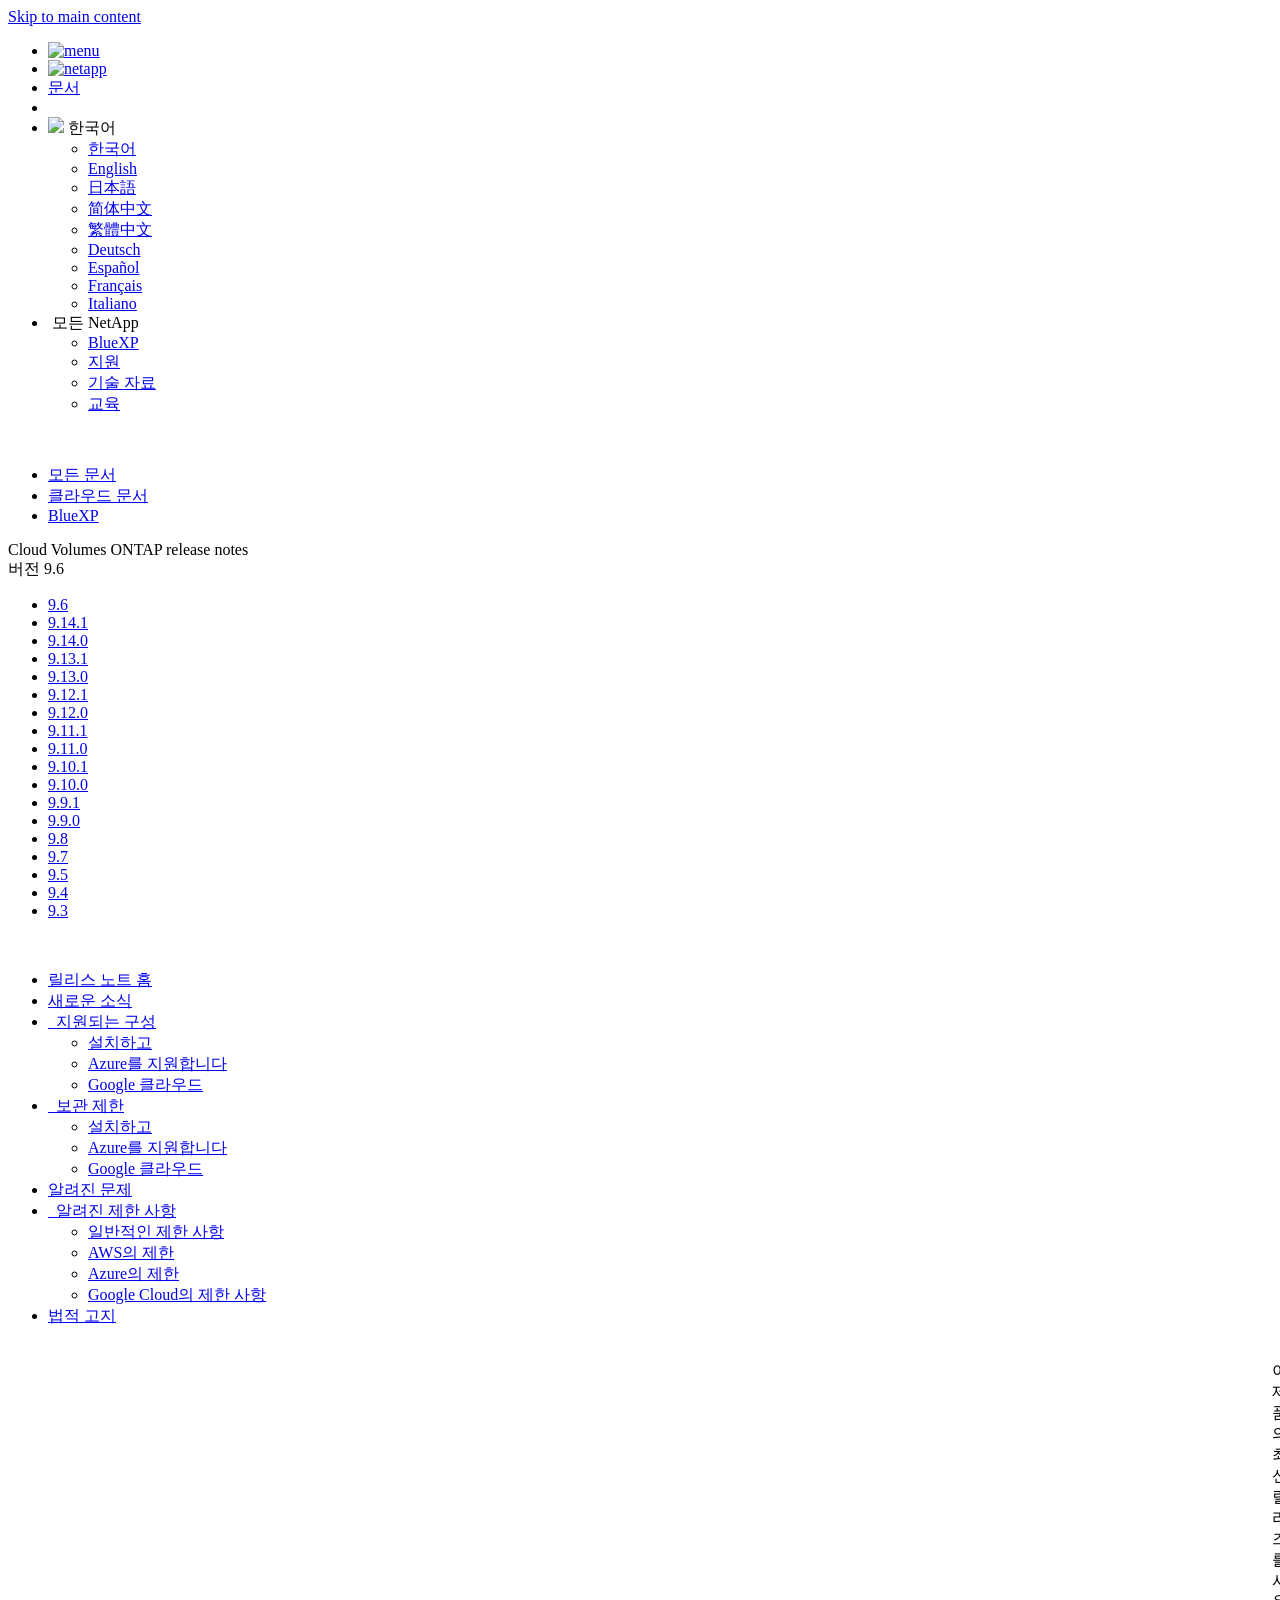
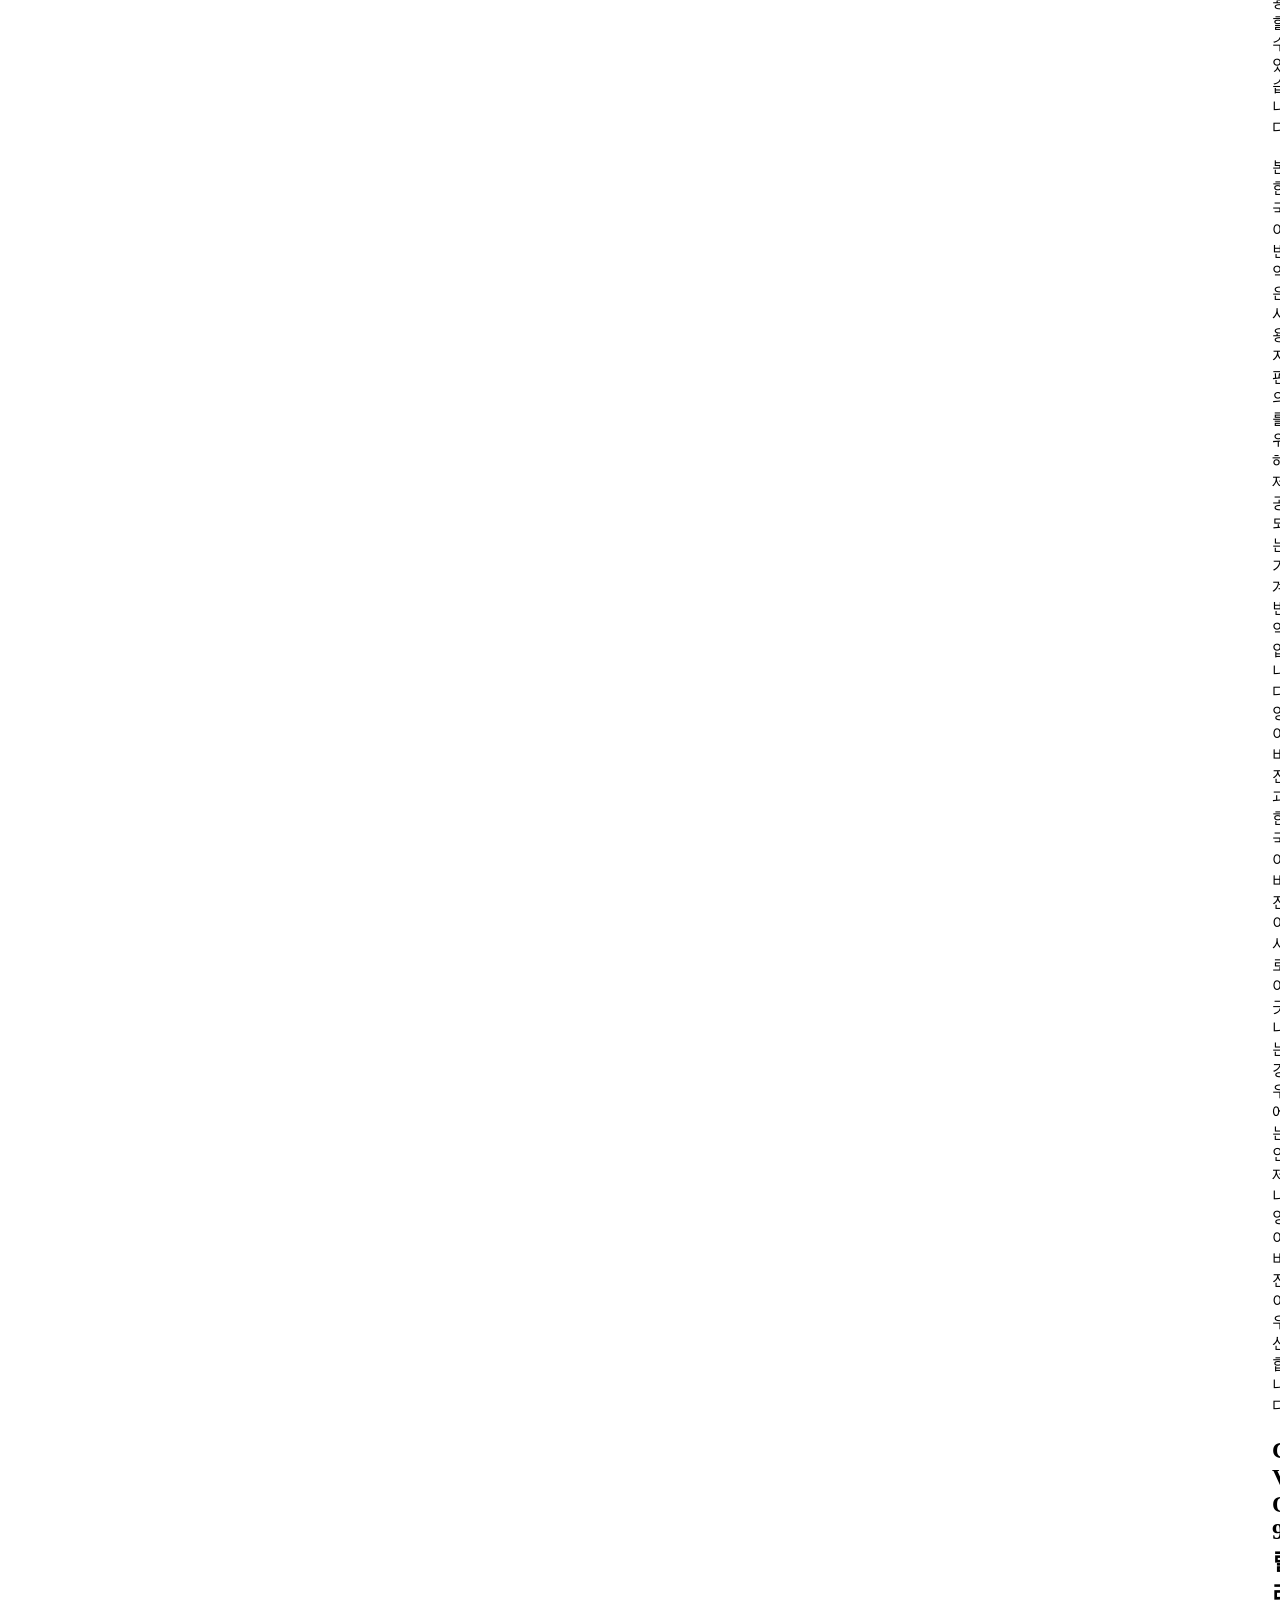
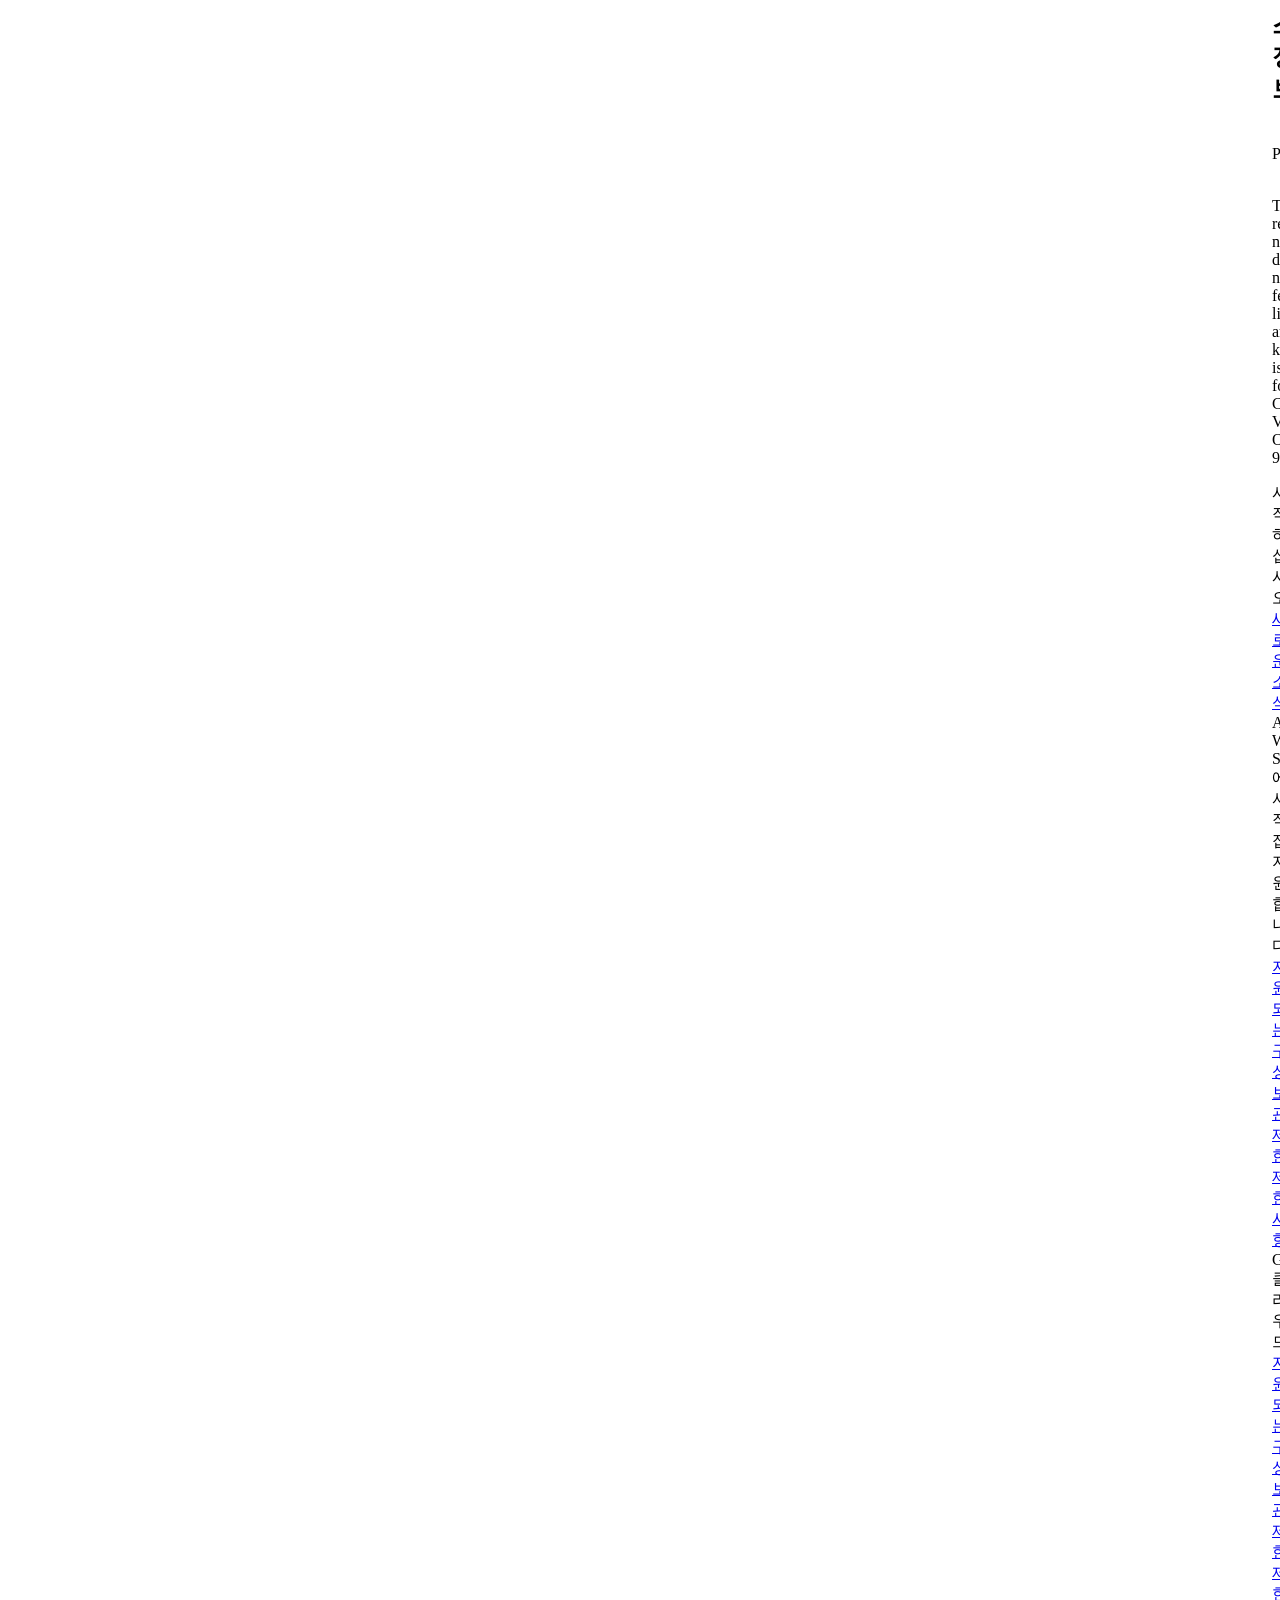
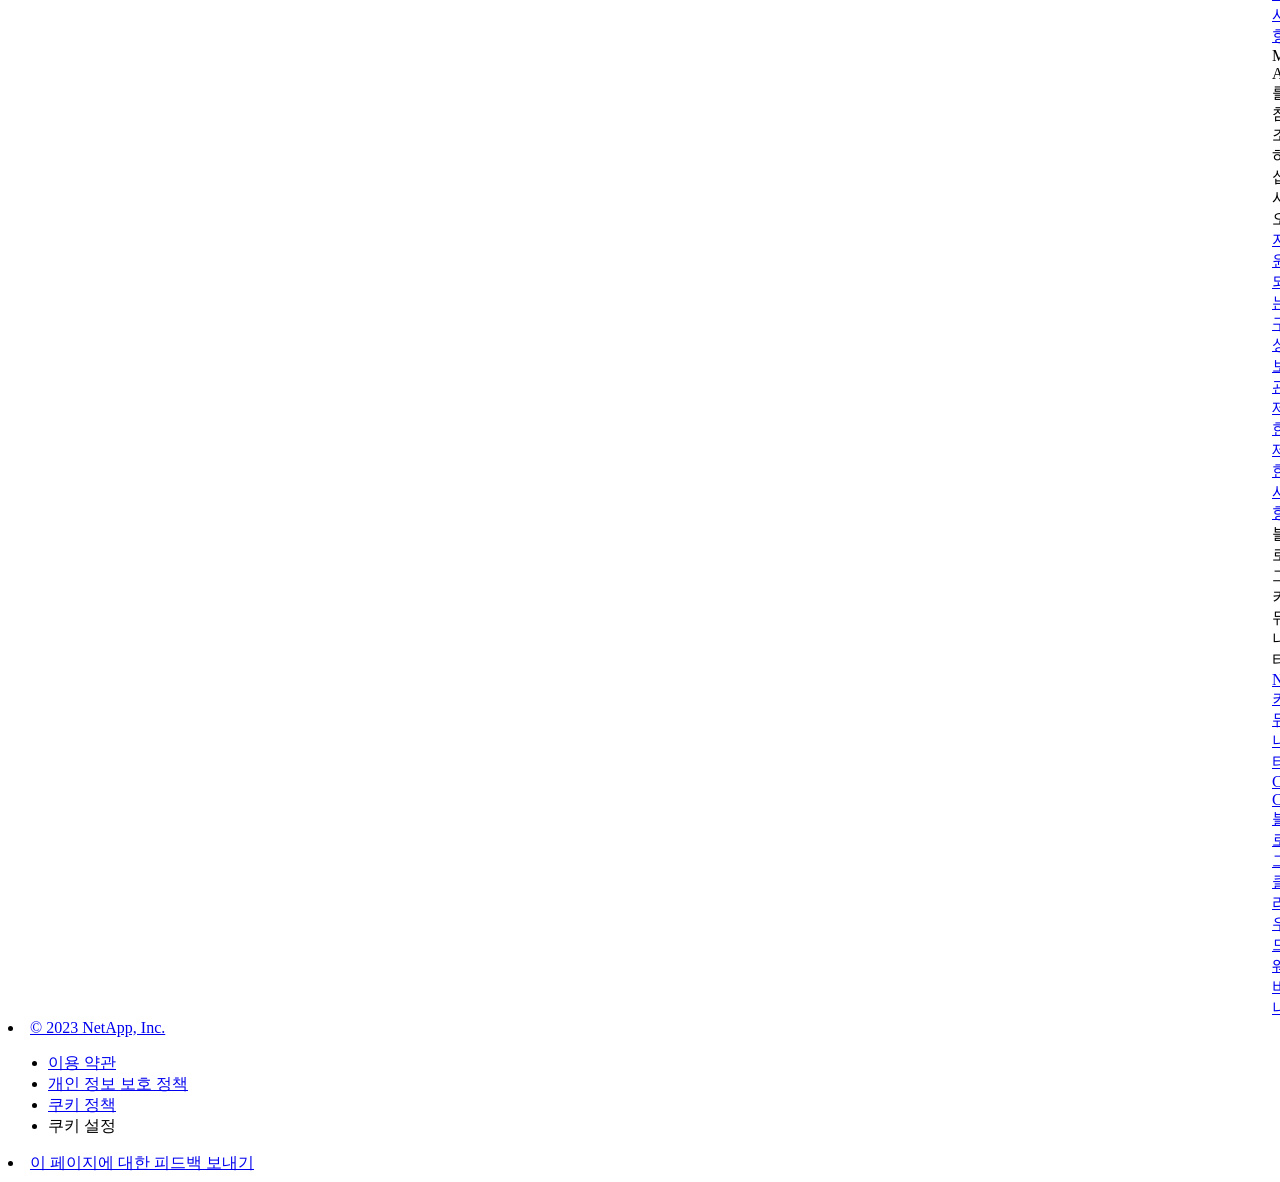
==== commit f0db2224: "Built from 34add9a NetAppDocs/netappdocs-build@3c6cbbaaa77cae59a5599492f956fe43f0d98d4e" ====
--- a/index.html
+++ b/index.html
@@ -22,127 +22,67 @@
 
   <!-- RSS Feed --><link rel="alternate" type="application/rss+xml" title="NetApp Documentation" href="/ko-kr/cloud-volumes-ontap-96-relnotes/feed.xml"><!-- CSS Definitions: NetApp CSS should be defined after generic css -->
 
-  <!-- Elastic Search -->
-  <link rel="stylesheet" href="//cdn.jsdelivr.net/searchkit/0.10.0/theme.css">
-
-  <!-- Controls AsciiDoctor Admonition Blocks -->
-  <link rel="stylesheet" type="text/css" href="/ko-kr/cloud-volumes-ontap-96-relnotes/css/font-awesome.min.css">
-
-  <!-- Controls the shadow effect for search dropdown menu -->
-  <link rel="stylesheet" href="/ko-kr/cloud-volumes-ontap-96-relnotes/css/boxshadowproperties.css">
-
-  <!-- NetApp CSS controls the technical content -->
-  <link rel="stylesheet" type="text/css" href="/ko-kr/cloud-volumes-ontap-96-relnotes/css/netapp.css">
-
-  <!-- WWW CSS Content -->
-  <link rel="stylesheet" type="text/css" href="/ko-kr/cloud-volumes-ontap-96-relnotes/css/www-luci-dotcom.min.css">
-  <link rel="stylesheet" type="text/css" href="/ko-kr/cloud-volumes-ontap-96-relnotes/css/www-netapp-dotcom.css">
-  <link rel="stylesheet" href="/ko-kr/cloud-volumes-ontap-96-relnotes/css/www-netapp-library-critical.min.css" media="all" >
-  <link rel="stylesheet" href="/ko-kr/cloud-volumes-ontap-96-relnotes/css/www-netapp-library-non-critical.min.css" as="style" onload="this.onload=null;this.rel='stylesheet'">
-  <link rel="stylesheet" href="/ko-kr/cloud-volumes-ontap-96-relnotes/css/www-netapp-library-global-header-footer.min.css">
-
-  <!-- NetApp IE Customizations -->
-  <link rel="stylesheet" href='/ko-kr/cloud-volumes-ontap-96-relnotes/css/na-utility.css' type='text/css'>
-  <link rel="stylesheet" href='/ko-kr/cloud-volumes-ontap-96-relnotes/css/na-sidebar.css' type='text/css'>
-  <link rel='stylesheet' href='/ko-kr/cloud-volumes-ontap-96-relnotes/css/clouddocs.css' type='text/css'>
-  <link rel='stylesheet' href='/ko-kr/cloud-volumes-ontap-96-relnotes/css/custom-dropdown.css' type='text/css'>
-  <link rel='stylesheet' href='/ko-kr/cloud-volumes-ontap-96-relnotes/css/na-pagenav.css' type='text/css'>
+
+  <!-- Combined CSS -->
+  <link rel="stylesheet" type="text/css" href="/ko-kr/cloud-volumes-ontap-96-relnotes/css/ie-netappdocs.css">
 
   
-  <link rel="stylesheet" href="/ko-kr/cloud-volumes-ontap-96-relnotes/css/landing-page.css" type="text/css">
-  <link rel="stylesheet" href="/ko-kr/cloud-volumes-ontap-96-relnotes/css/tabbed-blocks.css" type="text/css">
+  <link rel="stylesheet" href="/ko-kr/cloud-volumes-ontap-96-relnotes/css/ie-landing-page.css" type="text/css">
+  <link rel="stylesheet" href="/ko-kr/cloud-volumes-ontap-96-relnotes/css/ie-tabbed-blocks.css" type="text/css">
   <!-- Canonical url -->
-  <link rel='stylesheet' href='/ko-kr/cloud-volumes-ontap-96-relnotes/css/na-feature.css' type='text/css'><!-- Top level site integrations --><script>
-    if (document.location.hostname === "docs.netapp.com") {
-      var head = document.getElementsByTagName('head')[0];
-      var onetrustConsent = document.createElement("script");
-      onetrustConsent.type = "text/javascript";
-      onetrustConsent.src = "https://cdn.cookielaw.org/consent/72570c5c-fe30-465f-b0e0-b77f7fb4ae34/OtAutoBlock.js";
-      head.appendChild(onetrustConsent);
-
-      var onetrustScript = document.createElement("script");
-      onetrustScript.type = "text/javascript";
-      onetrustScript.src = "https://cdn.cookielaw.org/scripttemplates/otSDKStub.js";
-      onetrustScript.charset = "UTF-8";
-      onetrustScript.dataset.documentLanguage = "true";
-      onetrustScript.dataset.domainScript = "72570c5c-fe30-465f-b0e0-b77f7fb4ae34";
-      head.appendChild(onetrustScript);
-    }
-
-    function OptanonWrapper() { }
-
-    if (document.location.hostname === "docs.netapp.com") {
-      var adobe = document.createElement("script");
-      adobe.type = "text/plain";
-      adobe.className = "optanon-category-C0002";
-      adobe.src = "//assets.adobedtm.com/60287eadf1ee/c284da483c83/launch-e9ff3acac59f.min.js";
-      head.appendChild(adobe);
-
-      var google = document.createElement("script");
-      google.type = "text/plain";
-      google.className = "optanon-category-C0002";
-      google.src = "https://www.googletagmanager.com/gtag/js?id=UA-81697994-3";
-      head.appendChild(google);
-
-      window.dataLayer = window.dataLayer || [];
-      function gtag(){dataLayer.push(arguments);}
-      gtag('js', new Date());
-      gtag('config', 'UA-81697994-3');
-    }
+  <link rel="canonical" href="https://docs.netapp.com/ko-kr/cloud-volumes-ontap-96-relnotes/" />
+  <link rel="alternate" hreflang="x-default" href="https://docs.netapp.com/us-en/cloud-volumes-ontap-96-relnotes/" />
+  <link rel="alternate" hreflang="ko" href="https://docs.netapp.com/ko-kr/cloud-volumes-ontap-96-relnotes/" />
+  <link rel="alternate" hreflang="en" href="https://docs.netapp.com/us-en/cloud-volumes-ontap-96-relnotes/" />
+  <link rel="alternate" hreflang="ja" href="https://docs.netapp.com/ja-jp/cloud-volumes-ontap-96-relnotes/" />
+  <link rel="alternate" hreflang="zh-Hans" href="https://docs.netapp.com/zh-cn/cloud-volumes-ontap-96-relnotes/" />
+  <link rel="alternate" hreflang="zh-Hant" href="https://docs.netapp.com/zh-tw/cloud-volumes-ontap-96-relnotes/" />
+  <link rel="alternate" hreflang="de" href="https://docs.netapp.com/de-de/cloud-volumes-ontap-96-relnotes/" />
+  <link rel="alternate" hreflang="es" href="https://docs.netapp.com/es-es/cloud-volumes-ontap-96-relnotes/" />
+  <link rel="alternate" hreflang="fr" href="https://docs.netapp.com/fr-fr/cloud-volumes-ontap-96-relnotes/" />
+  <link rel="alternate" hreflang="it" href="https://docs.netapp.com/it-it/cloud-volumes-ontap-96-relnotes/" />
+  <!-- Top level site integrations -->
+<script type="text/javascript" src="https://cdn.cookielaw.org/consent/72570c5c-fe30-465f-b0e0-b77f7fb4ae34/OtAutoBlock.js"></script>
+    <script type="text/javascript" src="https://cdn.cookielaw.org/scripttemplates/otSDKStub.js" charset="UTF-8" data-document-language="true" data-domain-script="72570c5c-fe30-465f-b0e0-b77f7fb4ae34"></script>
+    <script type="text/javascript">function OptanonWrapper() { }</script>
+    <script type="text/plain" class="optanon-category-C0002" src="https://assets.adobedtm.com/60287eadf1ee/c284da483c83/launch-e9ff3acac59f.min.js"></script>
+    <script class="optanon-category-C0001">(function(w,d,s,l,i){w[l]=w[l]||[];w[l].push({'gtm.start':
+        new Date().getTime(),event:'gtm.js'});var f=d.getElementsByTagName(s)[0],
+        j=d.createElement(s),dl=l!='dataLayer'?'&l='+l:'';j.setAttributeNode(d.createAttribute('data-ot-ignore'));j.setAttribute('class','optanon-category-C0001');j.async=true;
+        j.src='https://www.googletagmanager.com/gtm.js?id='+i+dl+'';f.parentNode.insertBefore(j,f);
+        })(window,document,'script','dataLayer','GTM-MD73T9M');</script>
+
+  <script src="https://cdnjs.cloudflare.com/ajax/libs/jquery/2.1.4/jquery.min.js"></script>
+  
+  <script>
+    $(document).ready(function() {
+      const MASTHEAD_OFFSET = 65;
+      const SECTIONS = $("main h2, main h3");
+      // PAGE NAV - Init
+      if (SECTIONS.length == 0) {
+        // remove if there is no elements
+        /*
+        $("#ie-right-navbar").remove();
+        $("#ie-right-navbar-collapse").remove();
+        */
+      } else {
+        $(".page-nav-title").css('display', 'block');
+        for (var i = 0; i < SECTIONS.length; i++) {
+          var sectionId = $(SECTIONS[i]).attr('id');
+          var sectionName = $(SECTIONS[i]).text();
+          var subClass = $(SECTIONS[i]).is("h3") ? ' page-nav__sublink' : '';
+          $("#page-menu").append('<li class="page-nav-item"><a href="#' + sectionId + '" class="page-nav__link' + subClass + '">' + sectionName + '</a></li>');
+        }
+      }
+    });
   </script>
-  <script src="https://cdnjs.cloudflare.com/ajax/libs/jquery/2.1.4/jquery.min.js"></script>
+  
   <script src="https://cdnjs.cloudflare.com/ajax/libs/jquery-cookie/1.4.1/jquery.cookie.min.js"></script>
 
   <!-- Used for Product Family Page Sidebar Visibility --><!-- Used to import Promise for IE. Required for SearchKit -->
-  <script src="https://cdnjs.cloudflare.com/ajax/libs/bluebird/3.3.5/bluebird.min.js"></script><script src='/ko-kr/cloud-volumes-ontap-96-relnotes/js/na-search.js'></script><script src='/ko-kr/cloud-volumes-ontap-96-relnotes/js/na-pagenav.js'></script><link rel='stylesheet' href='/ko-kr/cloud-volumes-ontap-96-relnotes/css/prism.css' type='text/css'>
-  <link rel='stylesheet' href='/ko-kr/cloud-volumes-ontap-96-relnotes/css/prism-netapp.css' type='text/css'>
-
-
-  <script src='/ko-kr/cloud-volumes-ontap-96-relnotes/js/na-utility.js'></script>
-  <script src='/ko-kr/cloud-volumes-ontap-96-relnotes/js/clouddocs.js'></script>
-  <script src='/ko-kr/cloud-volumes-ontap-96-relnotes/js/jquery.navgoco.min.js'></script>
-  <script src="https://maxcdn.bootstrapcdn.com/bootstrap/3.3.7/js/bootstrap.min.js" integrity="sha384-Tc5IQib027qvyjSMfHjOMaLkfuWVxZxUPnCJA7l2mCWNIpG9mGCD8wGNIcPD7Txa" crossorigin="anonymous"></script>
-  <script src='/ko-kr/cloud-volumes-ontap-96-relnotes/js/toc.js'></script>
-  <script src='/ko-kr/cloud-volumes-ontap-96-relnotes/js/customscripts.js'></script><script>
-      $(document).ready(function() {
-          
-          var collapseOnInit = true;
-          
-
-          var navSettings = {
-              "caretHtml": '',
-              "accordion": collapseOnInit,
-              "openClass": 'active', // open
-              "save": false, // leave false or nav highlighting doesn't work right
-              "cookie": {
-                  "name": 'navgoco',
-                  "expires": false,
-                  "path": '/'
-              },
-              "slide": {
-                  "duration": 400,
-                  "easing": 'swing'
-              }
-          };
-
-          // Initialize navgoco with default options
-          $("#mysidebar").navgoco(navSettings);
-          
-
-          $("#collapseAll").click(function(e) {
-              e.preventDefault();
-              $("#mysidebar").navgoco('toggle', false);
-          });
-
-          $("#expandAll").click(function(e) {
-              e.preventDefault();
-              $("#mysidebar").navgoco('toggle', true);
-          });
-
-      });
-
-  </script>
-  <script>
+  <script src="https://cdnjs.cloudflare.com/ajax/libs/bluebird/3.3.5/bluebird.min.js"></script><script src='/ko-kr/cloud-volumes-ontap-96-relnotes/js/na-search.js'></script><script src='/ko-kr/cloud-volumes-ontap-96-relnotes/js/ie-clouddocs.js'></script>
+  <script src="https://maxcdn.bootstrapcdn.com/bootstrap/3.3.7/js/bootstrap.min.js" integrity="sha384-Tc5IQib027qvyjSMfHjOMaLkfuWVxZxUPnCJA7l2mCWNIpG9mGCD8wGNIcPD7Txa" crossorigin="anonymous"></script><script>
+    /*
       $(document).ready(function() {
           $("#tg-sb-link").click(function() {
               $("#tg-sb-sidebar").toggle();
@@ -152,302 +92,703 @@
               $("#tg-sb-icon").toggleClass('fa-toggle-off');
           });
       });
+      */
   </script>
   <script src='/ko-kr/cloud-volumes-ontap-96-relnotes/js/custom-dropdown.js'></script>
   <script src='/ko-kr/cloud-volumes-ontap-96-relnotes/js/FileSaver.min.js'></script>
   <script src='/ko-kr/cloud-volumes-ontap-96-relnotes/js/jszip-utils.min.js'></script>
-  <script src='/ko-kr/cloud-volumes-ontap-96-relnotes/js/jszip.min.js'></script>
-  <script src='/ko-kr/cloud-volumes-ontap-96-relnotes/js/pdf-ux.js'></script>
-</head>
+  <script src='/ko-kr/cloud-volumes-ontap-96-relnotes/js/jszip.min.js'></script><script src='/ko-kr/cloud-volumes-ontap-96-relnotes/js/ie-pdf-ux.js'></script></head>
 
 
   <body class role="document" data-flavor="">
-    <div id="page" class="n-off-canvas-menu">
-      <div class="n-off-canvas-menu__menu"><!--TODO: Add offcanvas code --></div>
-      <div class="n-off-canvas-menu__content-wrap">
-        <header class="site-header" id="banner">
-  
-  <!-- Start Page Toolbar -->
-  
-  <div class="page-nav-toolbar"><div id="version-dropdown-new" class="custom-dropdown" >
-  <div class="custom-dropdown-select unselected" title="Cloud Volumes ONTAP 9.6">
-    <label>버전</label>
-    <span translate="no" class="notranslate">Cloud Volumes ONTAP 9.6</span>
-    <img src="/ko-kr/cloud-volumes-ontap-96-relnotes/images/chevron_up.svg" alt="" class="custom-icon chevrondown invisible" />
-    <img src="/ko-kr/cloud-volumes-ontap-96-relnotes/images/chevron_down.svg" alt="" class="custom-icon chevronup" />
-  </div>
-
-  <ul class="custom-dropdown-menu"><li>
-      
-      <a href="https://docs.netapp.com/ko-kr/cloud-volumes-ontap-96-relnotes/index.html" target="_self">
-        <span translate="no" class="notranslate"><span>Cloud Volumes ONTAP</span><span class="version"> 9.6</span></span>
-      </a>
-                     
-    </li>
-    <li>
-      
-      <a href="https://docs.netapp.com/ko-kr/cloud-volumes-ontap-relnotes/index.html" target="_self">
-        <span translate="no" class="notranslate"><span>Cloud Volumes ONTAP</span><span class="version"> 9.11.1</span></span>
-      </a>
-                     
-    </li>
-    <li>
-      
-      <a href="https://docs.netapp.com/ko-kr/cloud-volumes-ontap-9110-relnotes/index.html" target="_self">
-        <span translate="no" class="notranslate"><span>Cloud Volumes ONTAP</span><span class="version"> 9.11.0</span></span>
-      </a>
-                     
-    </li>
-    <li>
-      
-      <a href="https://docs.netapp.com/ko-kr/cloud-volumes-ontap-9101-relnotes/index.html" target="_self">
-        <span translate="no" class="notranslate"><span>Cloud Volumes ONTAP</span><span class="version"> 9.10.1</span></span>
-      </a>
-                     
-    </li>
-    <li>
-      
-      <a href="https://docs.netapp.com/ko-kr/cloud-volumes-ontap-9100-relnotes/index.html" target="_self">
-        <span translate="no" class="notranslate"><span>Cloud Volumes ONTAP</span><span class="version"> 9.10.0</span></span>
-      </a>
-                     
-    </li>
-    <li>
-      
-      <a href="https://docs.netapp.com/ko-kr/cloud-volumes-ontap-991-relnotes/index.html" target="_self">
-        <span translate="no" class="notranslate"><span>Cloud Volumes ONTAP</span><span class="version"> 9.9.1</span></span>
-      </a>
-                     
-    </li>
-    <li>
-      
-      <a href="https://docs.netapp.com/ko-kr/cloud-volumes-ontap-990-relnotes/index.html" target="_self">
-        <span translate="no" class="notranslate"><span>Cloud Volumes ONTAP</span><span class="version"> 9.9.0</span></span>
-      </a>
-                     
-    </li>
-    <li>
-      
-      <a href="https://docs.netapp.com/ko-kr/cloud-volumes-ontap-98-relnotes/index.html" target="_self">
-        <span translate="no" class="notranslate"><span>Cloud Volumes ONTAP</span><span class="version"> 9.8</span></span>
-      </a>
-                     
-    </li>
-    <li>
-      
-      <a href="https://docs.netapp.com/ko-kr/cloud-volumes-ontap-97-relnotes/index.html" target="_self">
-        <span translate="no" class="notranslate"><span>Cloud Volumes ONTAP</span><span class="version"> 9.7</span></span>
-      </a>
-                     
-    </li>
-    <li>
-      
-      <a href="https://docs.netapp.com/ko-kr/cloud-volumes-ontap-95-relnotes/index.html" target="_self">
-        <span translate="no" class="notranslate"><span>Cloud Volumes ONTAP</span><span class="version"> 9.5</span></span>
-      </a>
-                     
-    </li>
-    <li>
-      
-      <a href="https://docs.netapp.com/ko-kr/cloud-volumes-ontap-94-relnotes/index.html" target="_self">
-        <span translate="no" class="notranslate"><span>Cloud Volumes ONTAP</span><span class="version"> 9.4</span></span>
-      </a>
-                     
-    </li>
-    <li>
-      
-      <a href="https://docs.netapp.com/ko-kr/cloud-volumes-ontap-93-relnotes/index.html" target="_self">
-        <span translate="no" class="notranslate"><span>ONTAP 클라우드</span><span class="version"> 9.3</span></span>
-      </a>
-                     
-    </li>
-    
-  </ul>
-</div><div class="page-nav-contribute"><a target="_blank" href="https://github.com/NetAppDocs/cloud-volumes-ontap-96-relnotes/issues/new?body=Page%3A%20[Cloud Volumes ONTAP 9.6 릴리스 정보](https://docs.netapp.com/ko-kr/cloud-volumes-ontap-96-relnotes/index.html)" class="page-nav-contribute-link" role="button"><img src="/ko-kr/cloud-volumes-ontap-96-relnotes/images/discuss-sm.svg" alt="" class="github-icon" />문서 변경 요청</a><a target="_blank" href="https://github.com/NetAppDocs/cloud-volumes-ontap-96-relnotes/blob/main/index.adoc" class="page-nav-contribute-link" role="button"><img src="/ko-kr/cloud-volumes-ontap-96-relnotes/images/edit-sm.svg" alt="" class="github-icon" />이 페이지 편집</a><a target="_blank" href="https://docs.netapp.com/us-en/contribute/" class="page-nav-contribute-link"  ><img src="/ko-kr/cloud-volumes-ontap-96-relnotes/images/article-sm.svg" alt="" class="github-icon" />기여하는 방법 자세히 알아보기</a></div>
-    <div class="page-nav-container">
-      <nav class="page-nav-fixed">
-        <div class="page-nav-title">이 페이지의 내용</div>
-        <div class="page-nav-links">
-          <ul class="page-nav-inner" id="page-menu"></ul>
-        </div>
-      </nav>
-    </div>
-  </div>
-  
-  
-  <!-- Start top_hat -->
-  <div class="n-top-hat">
-    <div class="n-container">
-      <div class="n-top-hat__cross-property-nav">
-        <ul class="n-top-hat__list">
-          <li class="n-top-hat__list-item">
-            <a href="https://www.netapp.com/products-a-z/" class="n-top-hat__link">제품 및 솔루션</a>
-          </li>
-          <li class="n-top-hat__list-item">
-            <a href="https://www.netapp.com/support-and-training/netapp-university/" class="n-top-hat__link">지원 및 교육</a>
-          </li>
-          <li class="n-top-hat__list-item">
-            <a href="https://cloud.netapp.com" class="n-top-hat__link">Cloud Central</a>
-          </li>
-          <li class="n-top-hat__list-item">
-            <a href="https://community.netapp.com/" class="n-top-hat__link">커뮤니티</a>
-          </li>
-          <li class="n-top-hat__list-item">
-            <a href="https://blog.netapp.com/" class="n-top-hat__link">블로그</a>
-          </li>
-          <li class="n-top-hat__list-item">
-            <a href="https://customers.netapp.com/en/" class="n-top-hat__link">고객 성공 사례</a>
-          </li>
-          <li class="n-top-hat__list-item">
-            <a href="https://www.netapp.com/us/contact-us/index.aspx" target="_self" class="n-top-hat__link" data-ntap-ui="contact-us">연락처</a>
-          </li>
-        </ul>
-      </div>
-      <div class="n-top-hat__utils">
-        <ul class="n-top-hat__list">
-          <li class="n-top-hat__list-item">
-            <a href="https://www.netapp.com/us/contact-us/index.aspx" target="_self" class="n-top-hat__link" data-ntap-ui="contact-us">연락처</a>
-          </li>
-        </ul>
-      </div>
-    </div>
-  </div>
-  <!-- End top_hat -->
-
-  <!-- Start property bar -->
-  <style>
-    .n-property-navigation-bar__menus--desktop-experience .n-menu--mega__default-content__heading span {
-    color: #34B0FF;
-    }
-  </style>
-  <div class="n-property-bar " data-ntap-ui="sticky-nav">
-    <div class="n-property-bar__inner-wrap">
-      <div class="n-property-bar__menu-toggle">
-        <a href="#" class="n-property-bar__menu-toggle-link">
-          <span class="n-property-bar__menu-toggle-text">Menu</span>
-          <svg class="n-icon-bars n-property-bar__menu-toggle-icon" aria-labelledby="title">
-            <title>bars</title>
-            <use xlink:href="/ko-kr/cloud-volumes-ontap-96-relnotes/common/svg/sprite.svg#bars"></use>
-          </svg>
-        </a>
-      </div>
-      <div class="n-property-bar__property-mark ">
-        <a href="https://www.netapp.com" class="n-property-bar__property-link">
-          <div class="n-property-bar__logo">
-            <svg class="n-icon-netapp-mark n-icon-netapp-mark n-property-bar__netapp-mark-icon" aria-labelledby="title">
-              <title>netapp-mark</title>
-              <use xlink:href="/ko-kr/cloud-volumes-ontap-96-relnotes/common/svg/sprite.svg#netapp-mark"></use>
-            </svg>
-            <svg class="n-icon-netapp-logo n-property-bar__logo-svg" aria-labelledby="title">
-              <title>netapp-logo</title>
-              <use xlink:href="/ko-kr/cloud-volumes-ontap-96-relnotes/common/svg/sprite.svg#netapp-logo"></use>
-            </svg>
-          </div>
-        </a>
-      </div>
-
-      
-      <div class="search-property-bar">
-        <div id="search-demo-container" class="searchbox n-property-bar__search">
-          <div id="react-search" 
-          data-search-html="/ko-kr/cloud-volumes-ontap-96-relnotes/search.html"
-          data-type="widget" 
-          data-placeholder="설명서 검색"
-          data-no-results-found="{query}에 대한 결과를 찾을 수 없음"
-          data-did-you-mean="{suggestion}을(를) 검색해보십시오."
-          data-no-results-found-did-you-mean="{query}에 대한 결과를 찾을 수 없습니다. {suggestion}을(를) 검색하려 하셨습니까?"
-          data-results-found="{hitCount}개의 결과를 찾음"
-          data-error-message="We're sorry, an issue occurred when fetching your results. Please try again."
-          data-error-reset="Reset Search"
-          data-sk-es-pf-indexes=""
-          data-flavor=""></div>
-          <button class="n-property-bar__search-toggle-button" type="button">
-            <svg class="n-icon-search n-property-bar__search-toggle-button-icon" aria-labelledby="title">
-              <title>search</title>
-              <use xmlns:xlink="http://www.w3.org/1999/xlink" xlink:href="/ko-kr/cloud-volumes-ontap-96-relnotes/common/svg/sprite.svg#search"></use>
-            </svg>
-          </button>
-        </div>
-      </div>
-      
-    </div>
-  </div>
-  <div class="n-property-bar__toolbar">
-    <!-- Start Language Selector --><div id="language-dropdown" class="custom-dropdown custom-dropdown-lang">
-      <div class="custom-dropdown-select custom-dropdown-select-lang">
-      <span class="lang-name">한국어</span>
-          <svg class="n-globe__icon" aria-labelledby="title">
-            <title>globe</title>
-            <use xmlns:xlink="http://www.w3.org/1999/xlink" xlink:href="/ko-kr/cloud-volumes-ontap-96-relnotes/common/svg/sprite.svg#globe"></use>
-          </svg>
-        </button>
-      </div>
-
-      <ul class="custom-dropdown-menu"><li>
-          <a href="https://docs.netapp.com/ko-kr/cloud-volumes-ontap-96-relnotes/index.html" target="_self"><span translate="no" class="notranslate">한국어</span></a>
-        </li><li>
-          <a href="https://docs.netapp.com/us-en/cloud-volumes-ontap-96-relnotes/index.html" target="_self"><span translate="no" class="notranslate">English</span></a>
-        </li><li>
-          <a href="https://docs.netapp.com/ja-jp/cloud-volumes-ontap-96-relnotes/index.html" target="_self"><span translate="no" class="notranslate">日本語</span></a>
-        </li><li>
-          <a href="https://docs.netapp.com/zh-cn/cloud-volumes-ontap-96-relnotes/index.html" target="_self"><span translate="no" class="notranslate">简体中文</span></a>
-        </li><li>
-          <a href="https://docs.netapp.com/zh-tw/cloud-volumes-ontap-96-relnotes/index.html" target="_self"><span translate="no" class="notranslate">繁體中文</span></a>
-        </li></ul>
-    </div><!-- End Language Selector -->
-
-    <div class="n-property-bar__cta"></div>
-  </div>
-  <script>
-    $(function(){
-        var currentLocalization = $('html').attr('lang');
-
-        var localizationsDictionary = {
-            "en-CA" : "https://www.netapp.com/search/index.aspx?for_cr=canada&",
-            "en-IN" : "https://www.netapp.com/search/index.aspx?for_cr=india&",
-            "nl-NL" : "https://www.netapp.com/search/index.aspx?for_cr=netherlands&",
-            "ru-RU" : "https://www.netapp.com/search/index.aspx?for_cr=russia&",
-            "sv-SE" : "https://www.netapp.com/search/index.aspx?for_cr=sweden&",
-            "it-IT" : "https://www.netapp.com/search/index.aspx?for_cr=italy&",
-            "he-IL" : "https://www.netapp.com/search/index.aspx?for_cr=israel&",
-            "ko-KR" : "https://www.netapp.com/search/index.aspx?for_cr=korea&",
-            "zh-TW" : "https://www.netapp.com/search/index.aspx?for_cr=taiwan&",
-            "en-GB" : "https://www.netapp.com/search/index.aspx?for_cr=unitedkingdom&",
-            "en-SG" : "https://www.netapp.com/search/index.aspx?for_cr=asean&",
-            "en-AU" : "https://www.netapp.com/search/index.aspx?for_cr=australia&",
-            "pt-BR" : "https://www.netapp.com/search/index.aspx?for_cr=brasil&",
-            "de-CH" : "https://www.netapp.com/search/index.aspx?for_cr=switzerland&",
-            "es-MX" : "https://www.netapp.com/search/index.aspx?for_cr=mexico&"
-        };
-
-        if($('html').hasClass('ntap-whitelisted') && localizationsDictionary.hasOwnProperty(currentLocalization)) {
-            $('.n-property-bar__property-link').attr('href', '/');
-        }
-    });
-  </script>
-  <!-- End property bar -->
-</header>
-
+    <div class="skip-to-main">
+      <a href="#main" >Skip to main content</a>
+    </div><noscript><iframe src="https://www.googletagmanager.com/ns.html?id=GTM-MD73T9M"
+      height="0" width="0" style="display:none;visibility:hidden"></iframe></noscript><div id="page" class="">
+      <div id="ie-phone-menu" class=""></div>
+      <div id="ie-content-wrap" class="">
+        <nav id="ie-new-header">
+    <ul>
+        <li id="ie-phone-menu-button">
+            <a href="#">
+                <image id="" src="/ko-kr/cloud-volumes-ontap-96-relnotes/images/hamburger.svg" alt="menu" />
+            </a>
+        </li>
+
+        <li>
+            <a href="https://www.netapp.com/kr">
+                <image id="ie-header-logo" src="/ko-kr/cloud-volumes-ontap-96-relnotes/images/netapp_logo.svg" alt="netapp" />
+            </a>
+        </li>
+        <li id="ie-header-docs">
+            <a href="https://www.netapp.com/support-and-training/documentation/">문서</a>
+        </li>
+
+        <!-- Empty container to push header left with or without lang selector -->
+        <li id="empty-container" style="margin-left: auto">
+        </li>
+        <!-- Start Language Selector --><li id="ie-language-dropdown">
+            <div id="language-dropdown" class="custom-dropdown custom-dropdown-lang">
+                <div class="custom-dropdown-select custom-dropdown-select-lang">
+                    <img src="/ko-kr/cloud-volumes-ontap-96-relnotes/images/language_white_24dp.svg" class="n-globe__icon" />
+                    <span class="lang-name">한국어</span>
+                    <img src="/ko-kr/cloud-volumes-ontap-96-relnotes/images/dropdown-arrow.svg" alt="" class="custom-icon chevrondown header invisible" />
+                    <img src="/ko-kr/cloud-volumes-ontap-96-relnotes/images/dropdown-arrow.svg" alt="" class="custom-icon chevronup header" />
+                    </button>
+                </div>
+
+                <ul class="custom-dropdown-menu"><li>
+                        <a href="https://docs.netapp.com/ko-kr/cloud-volumes-ontap-96-relnotes/index.html"
+                            target="_self"><span translate="no" class="notranslate">한국어</span></a>
+                    </li><li>
+                        <a href="https://docs.netapp.com/us-en/cloud-volumes-ontap-96-relnotes/index.html"
+                            target="_self"><span translate="no" class="notranslate">English</span></a>
+                    </li><li>
+                        <a href="https://docs.netapp.com/ja-jp/cloud-volumes-ontap-96-relnotes/index.html"
+                            target="_self"><span translate="no" class="notranslate">日本語</span></a>
+                    </li><li>
+                        <a href="https://docs.netapp.com/zh-cn/cloud-volumes-ontap-96-relnotes/index.html"
+                            target="_self"><span translate="no" class="notranslate">简体中文</span></a>
+                    </li><li>
+                        <a href="https://docs.netapp.com/zh-tw/cloud-volumes-ontap-96-relnotes/index.html"
+                            target="_self"><span translate="no" class="notranslate">繁體中文</span></a>
+                    </li><li>
+                        <a href="https://docs.netapp.com/de-de/cloud-volumes-ontap-96-relnotes/index.html"
+                            target="_self"><span translate="no" class="notranslate">Deutsch</span></a>
+                    </li><li>
+                        <a href="https://docs.netapp.com/es-es/cloud-volumes-ontap-96-relnotes/index.html"
+                            target="_self"><span translate="no" class="notranslate">Español</span></a>
+                    </li><li>
+                        <a href="https://docs.netapp.com/fr-fr/cloud-volumes-ontap-96-relnotes/index.html"
+                            target="_self"><span translate="no" class="notranslate">Français</span></a>
+                    </li><li>
+                        <a href="https://docs.netapp.com/it-it/cloud-volumes-ontap-96-relnotes/index.html"
+                            target="_self"><span translate="no" class="notranslate">Italiano</span></a>
+                    </li></ul>
+            </div>
+            </li>
+        <!-- End Language Selector -->
+
+
+        <li id="ie-allnetapp">
+            <div id="allnetapp-dropdown" class="custom-dropdown custom-dropdown-allnetapp">
+                <div class="custom-dropdown-select custom-dropdown-select-allnetapp">
+                    <img src="/ko-kr/cloud-volumes-ontap-96-relnotes/images/apps_white_24dp.svg" alt="" class="allnetapp-icon" />
+                    <span class="allnetapp-name">모든 NetApp</span>
+                    <img src="/ko-kr/cloud-volumes-ontap-96-relnotes/images/dropdown-arrow.svg" alt="" class="custom-icon chevrondown header invisible" />
+                    <img src="/ko-kr/cloud-volumes-ontap-96-relnotes/images/dropdown-arrow.svg" alt="" class="custom-icon chevronup header" />
+                    </button>
+                </div>
+
+                <ul class="custom-dropdown-menu allnetapp-dropdown">
+                    <li>
+                        <a href="https://bluexp.netapp.com/"
+                            target="_self"><span translate="no" class="notranslate">BlueXP</span></a>
+                    </li>
+                    <li>
+                        <a href="https://mysupport.netapp.com/site/"
+                            target="_self"><span translate="no" class="notranslate">지원</span></a>
+                    </li>
+                    <li>
+                        <a href="https://kb.netapp.com/"
+                            target="_self"><span translate="no" class="notranslate">기술 자료</span></a>
+                    </li>
+                    <li>
+                        <a href="https://www.netapp.com/ko/support-and-training/netapp-learning-services/"
+                            target="_self"><span translate="no" class="notranslate">교육</span></a>
+                    </li>
+                </ul>
+            </div>
+
+        </li>
+
+    </ul>
+</nav>
 
         <main id="n-main-content" class="n-main-content">
           <!-- Start Documentation Content -->
 <div class="ie-main">
-  <!-- Sidebar Column -->
+
+<div id="ie-new-sidebar-collapse" style="display: none">
+    <img id="sidebar-expand" class="ie-searchbox-icon" src="/ko-kr/cloud-volumes-ontap-96-relnotes/images/double_arrow.svg" alt="" />
+</div>
+<div id="ie-new-sidebar">
+    <div id="ie-product-identity-lockup">
+        <div id="sidebar-collapse" class="">
+            <img src="/ko-kr/cloud-volumes-ontap-96-relnotes/images/double_arrow.svg" alt="" />
+        </div>
+        <div id="ie-breadcrumb" class="">
+  <ul class="ie-breadcrumb">
+    <li class="">
+      <a href="https://docs.netapp.com">모든 문서</a>
+    </li>
+    
+    
+    <li class="">
+      <a href="https://docs.netapp.com/us-en/cloud/">클라우드 문서</a>
+    </li>
+    
+
+    
+    <li class="">
+      <a href="https://docs.netapp.com/ko-kr/bluexp-family/">
+        BlueXP
+      </a>
+    </li>
+    
+  </ul>
   
-  <div class="col-md-3" id="sidebar-height">
-      <div class="n-pdf-header">
-  <a id="toggleButtonPdf" class="n-pdf-button" type="button">
-    <img src="/ko-kr/cloud-volumes-ontap-96-relnotes/images/pdf.png" alt="" width="16" height="16"/>사용 가능한 PDF<span>
-    </span>
-  </a>
+  <div class="ie-product-name" >
+    <!--<a href="/ko-kr/cloud-volumes-ontap-96-relnotes/">-->
+      Cloud Volumes ONTAP release notes
+    <!--</a>-->
+  </div>
 </div>
-<div class="n-pdf-body-container">
-  <ul id="toggleContainerPdf" class="n-pdf-body" style="display:none;"><li class="pdf-ux-container">
+
+            
+<div id="ie-selectors"><div id="version-dropdown-new" class="custom-dropdown" >
+  <div class="custom-dropdown-select unselected" title=" 9.6">
+    <label>버전</label>
+    <span translate="no" class="notranslate">9.6</span>
+    <img src="/ko-kr/cloud-volumes-ontap-96-relnotes/images/dropdown-arrow.svg" alt="" class="custom-icon chevrondown version invisible" />
+    <img src="/ko-kr/cloud-volumes-ontap-96-relnotes/images/dropdown-arrow.svg" alt="" class="custom-icon chevronup version" />
+  </div>
+
+  <ul class="custom-dropdown-menu"><li>
+      
+      <a href="https://docs.netapp.com/ko-kr/cloud-volumes-ontap-96-relnotes/index.html" target="_self">
+        <span translate="no" class="notranslate"><span class="version"> 9.6</span></span>
+      </a>
+                     
+    </li>
+    <li>
+      
+      <a href="https://docs.netapp.com/ko-kr/cloud-volumes-ontap-relnotes/index.html" target="_self">
+        <span translate="no" class="notranslate"><span class="version"> 9.14.1</span></span>
+      </a>
+                     
+    </li>
+    <li>
+      
+      <a href="https://docs.netapp.com/ko-kr/cloud-volumes-ontap-9140-relnotes/index.html" target="_self">
+        <span translate="no" class="notranslate"><span class="version"> 9.14.0</span></span>
+      </a>
+                     
+    </li>
+    <li>
+      
+      <a href="https://docs.netapp.com/ko-kr/cloud-volumes-ontap-9131-relnotes/index.html" target="_self">
+        <span translate="no" class="notranslate"><span class="version"> 9.13.1</span></span>
+      </a>
+                     
+    </li>
+    <li>
+      
+      <a href="https://docs.netapp.com/ko-kr/cloud-volumes-ontap-9130-relnotes/index.html" target="_self">
+        <span translate="no" class="notranslate"><span class="version"> 9.13.0</span></span>
+      </a>
+                     
+    </li>
+    <li>
+      
+      <a href="https://docs.netapp.com/ko-kr/cloud-volumes-ontap-9121-relnotes/index.html" target="_self">
+        <span translate="no" class="notranslate"><span class="version"> 9.12.1</span></span>
+      </a>
+                     
+    </li>
+    <li>
+      
+      <a href="https://docs.netapp.com/ko-kr/cloud-volumes-ontap-9120-relnotes/index.html" target="_self">
+        <span translate="no" class="notranslate"><span class="version"> 9.12.0</span></span>
+      </a>
+                     
+    </li>
+    <li>
+      
+      <a href="https://docs.netapp.com/ko-kr/cloud-volumes-ontap-9111-relnotes/index.html" target="_self">
+        <span translate="no" class="notranslate"><span class="version"> 9.11.1</span></span>
+      </a>
+                     
+    </li>
+    <li>
+      
+      <a href="https://docs.netapp.com/ko-kr/cloud-volumes-ontap-9110-relnotes/index.html" target="_self">
+        <span translate="no" class="notranslate"><span class="version"> 9.11.0</span></span>
+      </a>
+                     
+    </li>
+    <li>
+      
+      <a href="https://docs.netapp.com/ko-kr/cloud-volumes-ontap-9101-relnotes/index.html" target="_self">
+        <span translate="no" class="notranslate"><span class="version"> 9.10.1</span></span>
+      </a>
+                     
+    </li>
+    <li>
+      
+      <a href="https://docs.netapp.com/ko-kr/cloud-volumes-ontap-9100-relnotes/index.html" target="_self">
+        <span translate="no" class="notranslate"><span class="version"> 9.10.0</span></span>
+      </a>
+                     
+    </li>
+    <li>
+      
+      <a href="https://docs.netapp.com/ko-kr/cloud-volumes-ontap-991-relnotes/index.html" target="_self">
+        <span translate="no" class="notranslate"><span class="version"> 9.9.1</span></span>
+      </a>
+                     
+    </li>
+    <li>
+      
+      <a href="https://docs.netapp.com/ko-kr/cloud-volumes-ontap-990-relnotes/index.html" target="_self">
+        <span translate="no" class="notranslate"><span class="version"> 9.9.0</span></span>
+      </a>
+                     
+    </li>
+    <li>
+      
+      <a href="https://docs.netapp.com/ko-kr/cloud-volumes-ontap-98-relnotes/index.html" target="_self">
+        <span translate="no" class="notranslate"><span class="version"> 9.8</span></span>
+      </a>
+                     
+    </li>
+    <li>
+      
+      <a href="https://docs.netapp.com/ko-kr/cloud-volumes-ontap-97-relnotes/index.html" target="_self">
+        <span translate="no" class="notranslate"><span class="version"> 9.7</span></span>
+      </a>
+                     
+    </li>
+    <li>
+      
+      <a href="https://docs.netapp.com/ko-kr/cloud-volumes-ontap-95-relnotes/index.html" target="_self">
+        <span translate="no" class="notranslate"><span class="version"> 9.5</span></span>
+      </a>
+                     
+    </li>
+    <li>
+      
+      <a href="https://docs.netapp.com/ko-kr/cloud-volumes-ontap-94-relnotes/index.html" target="_self">
+        <span translate="no" class="notranslate"><span class="version"> 9.4</span></span>
+      </a>
+                     
+    </li>
+    <li>
+      
+      <a href="https://docs.netapp.com/ko-kr/cloud-volumes-ontap-93-relnotes/index.html" target="_self">
+        <span translate="no" class="notranslate"><span class="version"> 9.3</span></span>
+      </a>
+                     
+    </li>
+    
+  </ul>
+</div></div>
         
         
+
+<div id="ie-searchbox" class="ie-searchbox-sidebar ">
+    <img class="ie-searchbox-icon" src="/ko-kr/cloud-volumes-ontap-96-relnotes/images/loupe.svg" alt=""/>
+    <div id="react-search" 
+        data-search-html="/ko-kr/cloud-volumes-ontap-96-relnotes/search.html" 
+        data-type="widget"
+        data-placeholder="설명서 검색"
+        data-no-results-found="{query}에 대한 결과를 찾을 수 없습니다"
+        data-did-you-mean="{suggestion}을(를) 검색하십시오."
+        data-no-results-found-did-you-mean="{query}에 대한 결과가 없습니다. {suggestion}을(를) 찾고 계시는 건가요?"
+        data-results-found="{hitCount}개의 결과를 찾았습니다"
+        data-error-message="오류가 발생했습니다. 다시 시도해 주십시오."
+        data-error-reset="검색 재설정"
+        data-sk-es-pf-indexes="" 
+        data-flavor="">
+    </div>
+</div>
         
-        <a target="_blank" href="/ko-kr/cloud-volumes-ontap-96-relnotes/pdfs/fullsite-sidebar/Cloud_Volumes_ONTAP_9_6_릴리스_정보.pdf" >
-          <img src="/ko-kr/cloud-volumes-ontap-96-relnotes/images/pdf.png" alt="" width="16" height="16"/>이 문서 사이트의 PDF</a>
+    </div>
+    <div id="ie-new-toc"><script>
+  let sidebarAccordion = true;
+
+  /* specific css rules for Mac */
+  if(navigator.platform.match('Mac') !== null) {
+    document.body.setAttribute('class', 'OSX');
+  }
+
+</script>
+
+<div id="ie-sidebar-container">
+  <ul id="ie-sidebar-list" ><li 
+      data-pdf-exists="true" 
+      data-pdf-filename="릴리스 노트 홈"
+      data-li-level="1#" 
+      class="  ie-sidebar-selected    "
+      dale-page-url="/index.html" 
+      dale-entry-url="/index.html" 
+    ><a class="ie-sidebar-menuitem-1 " href="/ko-kr/cloud-volumes-ontap-96-relnotes/index.html">
+        릴리스 노트 홈
+      </a></li><li 
+      data-pdf-exists="true" 
+      data-pdf-filename="새로운 소식"
+      data-li-level="1#" 
+      class="   "
+      dale-page-url="/index.html" 
+      dale-entry-url="/reference-new.html" 
+    ><a class="ie-sidebar-menuitem-1 " href="/ko-kr/cloud-volumes-ontap-96-relnotes/reference-new.html">
+        새로운 소식
+      </a></li><li 
+      data-pdf-exists="true" 
+      data-pdf-filename="지원되는 구성"
+      data-li-level="1" 
+      class=" sidebar-folder    "
+      dale-page-url="/index.html" 
+      dale-entry-url="" 
+    ><a class="ie-sidebar-menuitem-1  ie-sidebar-button " href="#">
+        <img class="ie-sidebar-icon ie-sidebar-button open" src="/ko-kr/cloud-volumes-ontap-96-relnotes/images/link_expand.svg" alt="" />
+        <img class="ie-sidebar-icon ie-sidebar-button close" src="/ko-kr/cloud-volumes-ontap-96-relnotes/images/link_collapse.svg" alt="" />
+        <!--<div class="" style="display: inline;"> 지원되는 구성</div>-->
+         지원되는 구성
+      </a>
+      <ul class="">
+        <li 
+      data-pdf-exists="true" 
+      data-pdf-filename="설치하고"
+      data-li-level="2#" 
+      class="   "
+      dale-page-url="/index.html" 
+      dale-entry-url="/reference-configs-aws.html" 
+    ><a class="ie-sidebar-menuitem-2 " href="/ko-kr/cloud-volumes-ontap-96-relnotes/reference-configs-aws.html">
+        설치하고
+      </a></li><li 
+      data-pdf-exists="true" 
+      data-pdf-filename="Azure를 지원합니다"
+      data-li-level="2#" 
+      class="   "
+      dale-page-url="/index.html" 
+      dale-entry-url="/reference-configs-azure.html" 
+    ><a class="ie-sidebar-menuitem-2 " href="/ko-kr/cloud-volumes-ontap-96-relnotes/reference-configs-azure.html">
+        Azure를 지원합니다
+      </a></li><li 
+      data-pdf-exists="true" 
+      data-pdf-filename="Google 클라우드"
+      data-li-level="2#" 
+      class="   "
+      dale-page-url="/index.html" 
+      dale-entry-url="/reference-configs-gcp.html" 
+    ><a class="ie-sidebar-menuitem-2 " href="/ko-kr/cloud-volumes-ontap-96-relnotes/reference-configs-gcp.html">
+        Google 클라우드
+      </a></li></ul></li><li 
+      data-pdf-exists="true" 
+      data-pdf-filename="보관 제한"
+      data-li-level="1" 
+      class=" sidebar-folder    "
+      dale-page-url="/index.html" 
+      dale-entry-url="" 
+    ><a class="ie-sidebar-menuitem-1  ie-sidebar-button " href="#">
+        <img class="ie-sidebar-icon ie-sidebar-button open" src="/ko-kr/cloud-volumes-ontap-96-relnotes/images/link_expand.svg" alt="" />
+        <img class="ie-sidebar-icon ie-sidebar-button close" src="/ko-kr/cloud-volumes-ontap-96-relnotes/images/link_collapse.svg" alt="" />
+        <!--<div class="" style="display: inline;"> 보관 제한</div>-->
+         보관 제한
+      </a>
+      <ul class="">
+        <li 
+      data-pdf-exists="true" 
+      data-pdf-filename="설치하고"
+      data-li-level="2#" 
+      class="   "
+      dale-page-url="/index.html" 
+      dale-entry-url="/reference-limits-aws.html" 
+    ><a class="ie-sidebar-menuitem-2 " href="/ko-kr/cloud-volumes-ontap-96-relnotes/reference-limits-aws.html">
+        설치하고
+      </a></li><li 
+      data-pdf-exists="true" 
+      data-pdf-filename="Azure를 지원합니다"
+      data-li-level="2#" 
+      class="   "
+      dale-page-url="/index.html" 
+      dale-entry-url="/reference-limits-azure.html" 
+    ><a class="ie-sidebar-menuitem-2 " href="/ko-kr/cloud-volumes-ontap-96-relnotes/reference-limits-azure.html">
+        Azure를 지원합니다
+      </a></li><li 
+      data-pdf-exists="true" 
+      data-pdf-filename="Google 클라우드"
+      data-li-level="2#" 
+      class="   "
+      dale-page-url="/index.html" 
+      dale-entry-url="/reference-limits-gcp.html" 
+    ><a class="ie-sidebar-menuitem-2 " href="/ko-kr/cloud-volumes-ontap-96-relnotes/reference-limits-gcp.html">
+        Google 클라우드
+      </a></li></ul></li><li 
+      data-pdf-exists="true" 
+      data-pdf-filename="알려진 문제"
+      data-li-level="1#" 
+      class="   "
+      dale-page-url="/index.html" 
+      dale-entry-url="/reference-issues.html" 
+    ><a class="ie-sidebar-menuitem-1 " href="/ko-kr/cloud-volumes-ontap-96-relnotes/reference-issues.html">
+        알려진 문제
+      </a></li><li 
+      data-pdf-exists="true" 
+      data-pdf-filename="알려진 제한 사항"
+      data-li-level="1" 
+      class=" sidebar-folder    "
+      dale-page-url="/index.html" 
+      dale-entry-url="" 
+    ><a class="ie-sidebar-menuitem-1  ie-sidebar-button " href="#">
+        <img class="ie-sidebar-icon ie-sidebar-button open" src="/ko-kr/cloud-volumes-ontap-96-relnotes/images/link_expand.svg" alt="" />
+        <img class="ie-sidebar-icon ie-sidebar-button close" src="/ko-kr/cloud-volumes-ontap-96-relnotes/images/link_collapse.svg" alt="" />
+        <!--<div class="" style="display: inline;"> 알려진 제한 사항</div>-->
+         알려진 제한 사항
+      </a>
+      <ul class="">
+        <li 
+      data-pdf-exists="true" 
+      data-pdf-filename="일반적인 제한 사항"
+      data-li-level="2#" 
+      class="   "
+      dale-page-url="/index.html" 
+      dale-entry-url="/reference-limitations.html" 
+    ><a class="ie-sidebar-menuitem-2 " href="/ko-kr/cloud-volumes-ontap-96-relnotes/reference-limitations.html">
+        일반적인 제한 사항
+      </a></li><li 
+      data-pdf-exists="true" 
+      data-pdf-filename="AWS의 제한"
+      data-li-level="2#" 
+      class="   "
+      dale-page-url="/index.html" 
+      dale-entry-url="/reference-limitations-aws.html" 
+    ><a class="ie-sidebar-menuitem-2 " href="/ko-kr/cloud-volumes-ontap-96-relnotes/reference-limitations-aws.html">
+        AWS의 제한
+      </a></li><li 
+      data-pdf-exists="true" 
+      data-pdf-filename="Azure의 제한"
+      data-li-level="2#" 
+      class="   "
+      dale-page-url="/index.html" 
+      dale-entry-url="/reference-limitations-azure.html" 
+    ><a class="ie-sidebar-menuitem-2 " href="/ko-kr/cloud-volumes-ontap-96-relnotes/reference-limitations-azure.html">
+        Azure의 제한
+      </a></li><li 
+      data-pdf-exists="true" 
+      data-pdf-filename="Google Cloud의 제한 사항"
+      data-li-level="2#" 
+      class="   "
+      dale-page-url="/index.html" 
+      dale-entry-url="/reference-limitations-gcp.html" 
+    ><a class="ie-sidebar-menuitem-2 " href="/ko-kr/cloud-volumes-ontap-96-relnotes/reference-limitations-gcp.html">
+        Google Cloud의 제한 사항
+      </a></li></ul></li><li 
+      data-pdf-exists="true" 
+      data-pdf-filename="법적 고지"
+      data-li-level="1#" 
+      class="   "
+      dale-page-url="/index.html" 
+      dale-entry-url="/legal-notices.html" 
+    ><a class="ie-sidebar-menuitem-1 " href="/ko-kr/cloud-volumes-ontap-96-relnotes/legal-notices.html">
+        법적 고지
+      </a></li></ul>
+</div>
+<script>
+
+  $(".ie-sidebar-button").click(function (e) {
+    e.preventDefault();
+    e.stopPropagation();
+
+    expandedLI = $('li.ie-sidebar-expand')
+
+    const li = $(this).closest("li");
+
+    const parentsLI = $(li).parents('li');
+
+    expandedLI.map(element => {
+      if (sidebarAccordion && !li.hasClass('ie-sidebar-expand') && jQuery.inArray(expandedLI[element], parentsLI) == -1) {
+        $(expandedLI[element]).toggleClass('ie-sidebar-expand');
+        $(expandedLI[element]).children("ul").animate({ height: 'toggle' }, 400, function () {
+          $(li).children("ul").toggleClass('ie-sidebar-open');
+
+        })
+      }
+
+    })
+
+    $(li).toggleClass('ie-sidebar-expand');
+    $(li).children("ul").animate({ height: 'toggle' }, 400, function () {
+      $(li).children("ul").toggleClass('ie-sidebar-open');
+    })
+  });
+
+
+  
+    $("li.ie-sidebar-selected").parents('ul').toggleClass("ie-sidebar-open");
+    $("li.ie-sidebar-selected").toggleClass("ie-sidebar-expand")
+    $("ul.ie-sidebar-open").parent().toggleClass("ie-sidebar-expand");
+    $("li.ie-sidebar-selected").children('ul').toggleClass("ie-sidebar-open")
+  
+  
+</script>
+    </div>
+</div>
+<script>
+
+    
+    let sidebarScrollTopPosition = 0;
+    $("#ie-new-toc").on("scroll", function () {
+        if (sidebarScrollTopPosition == 0) {
+            $.cookie("sidebarScroll", $("#ie-new-toc").scrollTop(), {
+                path: "/ko-kr/cloud-volumes-ontap-96-relnotes"
+            });
+        }
+
+        if ($("#ie-new-toc").scrollTop() > 0) {
+            $('#ie-product-identity-lockup').addClass('ie-addShadow');
+        } else {
+            $('#ie-product-identity-lockup').removeClass('ie-addShadow');
+        }
+    });
+
+    $(function () {
+        if ($.cookie("sidebarScroll")) {
+            $("#ie-new-toc").scrollTop($.cookie("sidebarScroll"));
+        }
+    });
+
+    function setSidebarBottom() {
+        const footerGap = PXinViewport($(".n-footer"));
+        document.getElementById("ie-new-sidebar").style.bottom = Math.max(0, footerGap) + "px";
+    }
+
+    window.onscroll = () => {
+        setSidebarBottom();
+    };
+
+    $("#sidebar-collapse").click(function (e) {
+        const sidebarWidth = $("#ie-new-sidebar").width() - $("#ie-new-sidebar-collapse").width();
+        e.preventDefault();
+        const width = $(".ie-content-pane").width();
+        const marginLeft = parseInt($(".ie-content-pane").css('marginLeft'));
+
+        if ($.cookie("sidebarScroll")) {
+            sidebarScrollTopPosition = $.cookie("sidebarScroll");
+        }
+
+        $("#ie-new-sidebar").animate({ width: 'toggle' }, 350, function () {
+            $("#ie-new-sidebar-collapse").show();
+            $("#ie-new-sidebar").removeClass("open")
+            $("#ie-new-sidebar").addClass("close")
+            $("#ie-new-sidebar").removeAttr("style")
+        });
+        $(".ie-content-pane").animate({ width: (width + sidebarWidth), marginLeft: (marginLeft - sidebarWidth) }, 350, function () {
+            resizeContent()
+        })
+
+    });
+    $("#sidebar-expand").click(function (e) {
+        const sidebarWidth = $("#ie-new-sidebar").width() - $("#ie-new-sidebar-collapse").width();
+        e.preventDefault();
+        const width = $(".ie-content-pane").width();
+        const marginLeft = parseInt($(".ie-content-pane").css('marginLeft'));
+
+        $("#ie-new-sidebar").animate({ width: 'toggle' }, 250, function () {
+            $('#ie-new-sidebar').css('display', 'flex');
+            $("#ie-new-sidebar-collapse").hide();
+            $("#ie-new-sidebar").removeClass("close")
+            $("#ie-new-sidebar").addClass("open")
+            setSidebarBottom();
+
+            if (sidebarScrollTopPosition != 0) {
+                $.cookie("sidebarScroll", sidebarScrollTopPosition, {
+                    path: "/ko-kr/cloud-volumes-ontap-96-relnotes"
+                })
+                $("#ie-new-toc").scrollTop(sidebarScrollTopPosition);
+                sidebarScrollTopPosition = 0;
+            }
+        });
+        $(".ie-content-pane").animate({ width: (width - sidebarWidth), 'marginLeft': (marginLeft + sidebarWidth) }, 250, function () {
+            resizeContent()
+        })
+    });
+    function resizeContent() {
+        const sidebarWidth = $("#ie-new-sidebar").width() - $("#ie-new-sidebar-collapse").width();
+        const rightNavbarVisible =  $("#ie-right-navbar").css('display') && $("#ie-right-navbar").css('display') != 'none';
+        const sidebarVisible = $("#ie-new-sidebar").css('display') != 'none';
+        const rightNavbarWidth = $("#ie-right-navbar").width();
+        const rightNavbarCollapseWidth = $("#ie-right-navbar-collapse").width();
+        const rightNavbarCollapseVisible = $("#ie-right-navbar-collapse").css('display') && $("#ie-right-navbar-collapse").css('display') != 'none';
+        
+        if (rightNavbarVisible && sidebarVisible) {
+            $(".ie-content-pane").width(`calc(100% - ${sidebarWidth + rightNavbarWidth}px)`)
+            $(".ie-content-pane").css('marginLeft', `${sidebarWidth}px`)
+        } else if (sidebarVisible) {
+            $(".ie-content-pane").css('marginLeft', `${sidebarWidth}px`)
+            if (rightNavbarCollapseVisible) {
+                $(".ie-content-pane").width(`calc(100% - ${sidebarWidth + rightNavbarCollapseWidth}px)`)
+            } else {
+                $(".ie-content-pane").width(`calc(100% - ${$("#ie-new-sidebar").width()}px)`)
+            }
+
+        } else if (rightNavbarVisible) {
+            $(".ie-content-pane").css('marginLeft', `${$("#ie-new-sidebar-collapse").width()}px`)
+            $(".ie-content-pane").width(`calc(100% - ${rightNavbarWidth}px)`)
+        } else {
+            $(".ie-content-pane").css('marginLeft', `${$("#ie-new-sidebar-collapse").width()}px`)
+            if (rightNavbarCollapseVisible) {
+                $(".ie-content-pane").width(`calc(100% - ${rightNavbarCollapseWidth}px)`);
+            } else {
+                $(".ie-content-pane").width(`calc(100% - ${$("#ie-new-sidebar-collapse").width()}px) `);
+            }
+            
+        }
+    }
+    $(window).on("resize load", function () {
+        setSidebarBottom();
+        resizeContent()
+    });
+
+
+</script>
+
+<div class="ie-content-pane ie-component-detail-content ie-component-detail-content--show-code">
+    <!-- Begin of page container --><article class="page-content" id="main">
+      <!-- include utility.html -->
+      
+<div class="ie-info-disclaimer" id="downlevel-banner">
+  <span>
+    <div class="ie-info-disclaimer-container">
+      <div class="ie-info-disclaimer-icon">
+        <img src="/ko-kr/cloud-volumes-ontap-96-relnotes/images/notification-icons.svg" class="luci-icon" alt="" />
+      </div>
+      <div class="ie-info-disclaimer-content">
+        <span>이 제품의 최신 릴리즈를 사용할 수 있습니다.</span><br>
+      </div>
+      <div style="clear:both;"></div>
+    </div>
+  </span>
+</div>
+<div class="ie-info-disclaimer">
+  <span>
+    <div class="ie-info-disclaimer-container">
+      <div class="ie-info-disclaimer-icon">
+        <img src="/ko-kr/cloud-volumes-ontap-96-relnotes/images/notification-icons.svg" class="luci-icon" alt="" />
+      </div>
+      <div class="ie-info-disclaimer-content">
+        <span> 본 한국어 번역은 사용자 편의를 위해 제공되는 기계 번역입니다. 영어 버전과 한국어 버전이 서로 어긋나는 경우에는 언제나 영어 버전이 우선합니다. </span>
+      </div>
+      <div style="clear:both;"></div>
+    </div>
+  </span>
+</div><div class="ie-component-detail-heading-wrap landing">
+  <h1 class="ie-component-detail-heading">Cloud Volumes ONTAP 9.6 릴리스 정보</h1>
+  
+    <div id="pdf-control-container">
+        <div class="n-pdf-header">
+            <a id="toggleButtonPdf" class="n-pdf-button" type="button">
+                <img class="adobe-icon" src="/ko-kr/cloud-volumes-ontap-96-relnotes/images/pdf-icon.png" alt="" width="16" height="16"/>PDF<img src="/ko-kr/cloud-volumes-ontap-96-relnotes/images/dropdown-arrow.svg" class="custom-icon" alt="" />
+            </a>
+        </div>
+        <div class="n-pdf-body-container">
+            <ul id="toggleContainerPdf" class="n-pdf-body" style="display:none;"><li class="pdf-ux-container">
+                    
+                    
+                    
+                    <a target="_blank" class="pdf-download-link" href="/ko-kr/cloud-volumes-ontap-96-relnotes/pdfs/fullsite-sidebar/Cloud_Volumes_ONTAP_9_6_릴리스_정보.pdf" >
+                    <img src="/ko-kr/cloud-volumes-ontap-96-relnotes/images/pdf-icon.png" alt="" width="16" height="16"/>이 문서 사이트의 PDF</a>
     <ul class="subfolders" id="pdf-remove" style="display:none;"><li class="active"></li></ul>
   
 
@@ -461,12 +802,12 @@
           
           
           
-          <a target="_blank" 
+          <a target="_blank" class="pdf-download-link"
             
               href="/ko-kr/cloud-volumes-ontap-96-relnotes/pdfs/sidebar/지원되는_구성.pdf" 
             
           >
-            <img src="/ko-kr/cloud-volumes-ontap-96-relnotes/images/pdf.png" alt="" width="16" height="16"/>
+            <img src="/ko-kr/cloud-volumes-ontap-96-relnotes/images/pdf-icon.png" alt="" width="16" height="16"/>
             지원되는 구성
           </a>
           
@@ -490,12 +831,12 @@
           
           
           
-          <a target="_blank" 
+          <a target="_blank" class="pdf-download-link"
             
               href="/ko-kr/cloud-volumes-ontap-96-relnotes/pdfs/sidebar/보관_제한.pdf" 
             
           >
-            <img src="/ko-kr/cloud-volumes-ontap-96-relnotes/images/pdf.png" alt="" width="16" height="16"/>
+            <img src="/ko-kr/cloud-volumes-ontap-96-relnotes/images/pdf-icon.png" alt="" width="16" height="16"/>
             보관 제한
           </a>
           
@@ -521,12 +862,12 @@
           
           
           
-          <a target="_blank" 
+          <a target="_blank" class="pdf-download-link"
             
               href="/ko-kr/cloud-volumes-ontap-96-relnotes/pdfs/sidebar/알려진_제한_사항.pdf" 
             
           >
-            <img src="/ko-kr/cloud-volumes-ontap-96-relnotes/images/pdf.png" alt="" width="16" height="16"/>
+            <img src="/ko-kr/cloud-volumes-ontap-96-relnotes/images/pdf-icon.png" alt="" width="16" height="16"/>
             알려진 제한 사항
           </a>
           
@@ -547,11 +888,11 @@
 
 
 </li></ul>
-  <div class="zip-pdf-link-container" style="display: none;">   
-    <a href="#" id="zipPdf">
-      <img src="/ko-kr/cloud-volumes-ontap-96-relnotes/images/pdf-zip.png" alt="" width="16" height="16"/>
-      <pre>별도의 PDF 문서 모음<span class="zip-size"></span></pre>
-    </a><div id="zip-link-popup" class="hide">
+            <div class="zip-pdf-link-container" style="display: none;">   
+                <a href="#" id="zipPdf">
+                <img src="/ko-kr/cloud-volumes-ontap-96-relnotes/images/pdf-zip.png" alt="" width="16" height="16"/>
+                <pre>별도의 PDF 문서 모음<span class="zip-size"></span></pre>
+                </a><div id="zip-link-popup" class="hide">
     <div class="inner-modal">
         <div class="downloading-progress">
             <div class="spinner"></div>
@@ -575,128 +916,58 @@
         $("#zip-link-popup .download-complete").addClass("hide");
     });
 </script></div>
-</div>
+        </div>
+    </div>        
 <script>
-  $("#toggleContainerPdf li.active:last-child").parents('ul.subfolders').toggle('display');
-  $("#toggleButtonPdf").click(function () {
+$("#toggleContainerPdf li.active:last-child").parents('ul.subfolders').toggle('display');
+$("#toggleButtonPdf").on('click', function(e){ 
+    e.stopPropagation();
     $("#toggleContainerPdf").toggle('display');
     $(".n-pdf-body-container .zip-pdf-link-container").toggle('display');
-  });
-</script><div class="prod-nav" id="product-nav">
-  <a target="_self" class="prod-fam-nav" href="https://docs.netapp.com/ko-kr/cloud-manager-family/"><img src="/ko-kr/cloud-volumes-ontap-96-relnotes/images/left_arrow.png" alt=""><pre>All Cloud Manager documentation</pre></a>
-</div><div class="sidebar-nav-container" id="mysidebardiv">
-  <ul id="mysidebar" class="nav"><li class="  active "><a class="na-navbar-padding" href="/ko-kr/cloud-volumes-ontap-96-relnotes/index.html">
-        릴리스 노트 홈
-      </a></li><li class=" "><a class="na-navbar-padding" href="/ko-kr/cloud-volumes-ontap-96-relnotes/reference-new.html">
-        새로운 소식
-      </a></li><li class="subfolders "><a href="#">
-        <div class="na-navbar-padding"> 지원되는 구성</div>
-      </a>
-      <ul><li class=" "><a class="na-navbar-padding" href="/ko-kr/cloud-volumes-ontap-96-relnotes/reference-configs-aws.html">
-        설치하고
-      </a></li><li class=" "><a class="na-navbar-padding" href="/ko-kr/cloud-volumes-ontap-96-relnotes/reference-configs-azure.html">
-        Azure를 지원합니다
-      </a></li><li class=" "><a class="na-navbar-padding" href="/ko-kr/cloud-volumes-ontap-96-relnotes/reference-configs-gcp.html">
-        Google 클라우드
-      </a></li></ul></li><li class="subfolders "><a href="#">
-        <div class="na-navbar-padding"> 보관 제한</div>
-      </a>
-      <ul><li class=" "><a class="na-navbar-padding" href="/ko-kr/cloud-volumes-ontap-96-relnotes/reference-limits-aws.html">
-        설치하고
-      </a></li><li class=" "><a class="na-navbar-padding" href="/ko-kr/cloud-volumes-ontap-96-relnotes/reference-limits-azure.html">
-        Azure를 지원합니다
-      </a></li><li class=" "><a class="na-navbar-padding" href="/ko-kr/cloud-volumes-ontap-96-relnotes/reference-limits-gcp.html">
-        Google 클라우드
-      </a></li></ul></li><li class=" "><a class="na-navbar-padding" href="/ko-kr/cloud-volumes-ontap-96-relnotes/reference-issues.html">
-        알려진 문제
-      </a></li><li class="subfolders "><a href="#">
-        <div class="na-navbar-padding"> 알려진 제한 사항</div>
-      </a>
-      <ul><li class=" "><a class="na-navbar-padding" href="/ko-kr/cloud-volumes-ontap-96-relnotes/reference-limitations.html">
-        일반적인 제한 사항
-      </a></li><li class=" "><a class="na-navbar-padding" href="/ko-kr/cloud-volumes-ontap-96-relnotes/reference-limitations-aws.html">
-        AWS의 제한
-      </a></li><li class=" "><a class="na-navbar-padding" href="/ko-kr/cloud-volumes-ontap-96-relnotes/reference-limitations-azure.html">
-        Azure의 제한
-      </a></li><li class=" "><a class="na-navbar-padding" href="/ko-kr/cloud-volumes-ontap-96-relnotes/reference-limitations-gcp.html">
-        Google Cloud의 제한 사항
-      </a></li></ul></li><li class=" "><a class="na-navbar-padding" href="/ko-kr/cloud-volumes-ontap-96-relnotes/legal-notices.html">
-        법적 고지
-      </a></li></ul>
+});
+
+//hide is by clicking outside pdfcontainer
+$(document).on('click', function (e) {
+    if ($('#toggleContainerPdf').is(':visible') && !$('.n-pdf-body-container').is(e.target) && !$('.n-pdf-body-container').has(e.target).length)  {
+        
+        $("#toggleContainerPdf").toggle('display');
+        $(".n-pdf-body-container .zip-pdf-link-container").toggle('display');
+        $("#toggleButtonPdf").removeClass("active");
+    }
+});
+</script>
+<script>
+    function getPdfLocation() {
+        const pdfLocation = window.scrollX + document.querySelector('#pdf-control-container').getBoundingClientRect().left
+        if (pdfLocation < 450) {
+            $(".n-pdf-body-container").addClass("block")
+        } else {
+            $(".n-pdf-body-container").removeClass("block")
+        }
+    
+    }
+    $( window ).on( "resize", function() {
+        getPdfLocation()
+} );
+</script>
+<script>
+    const pdfButtonWidth =  $(".n-pdf-header").width();
+    const pdfMenuWidth = $(".n-pdf-body-container").width();
+    $(".n-pdf-body-container").css('margin-left', `calc(${pdfButtonWidth - pdfMenuWidth}px)`);
+</script>      
+
+    
+
 </div>
-<script>
-  window.onscroll = () => {
-    const value = -40 - (document.body.scrollHeight - (window.innerHeight + document.scrollingElement.scrollTop));
-    
-    document.getElementById("sidebar-height").style.bottom = Math.max(0,value) + "px";
-};
-</script>
-<!-- this highlights the active parent class in the navgoco sidebar. this is critical so that the parent expands when you're viewing a page. This must appear below the sidebar code above. Otherwise, if placed inside customscripts.js, the script runs before the sidebar code runs and the class never gets inserted.-->
-<script>$("li.active").parents('li').toggleClass("active");</script>
-
-
-  </div>
-  
-
-  <div class="ie-content-pane n-doc__component-detail-content n-doc__component-detail-content--show-code">
-    <!-- Begin of page container --><article class="page-content">
-      <div class="ie-utility">
-  <div class="ie-menu">
-    <div class="n-breadcrumb">
-      <ul class="n-breadcrumb__list">
-        <li class="n-breadcrumb__list-item">
-          <a href="https://docs.netapp.com">docs.netapp.com</a>
-        </li>
-        
-        <li class="n-breadcrumb__list-item">
-          <a href="https://docs.netapp.com/us-en/cloud/">클라우드 문서</a>
-        </li>
-        
-
-        
-        <li class="n-breadcrumb__list-item">
-          <a href="https://docs.netapp.com/ko-kr/cloud-manager-family/">Cloud Manager</a>
-        </li>
-        
-
-        <li class="n-breadcrumb__list-item">
-          <a href="/ko-kr/cloud-volumes-ontap-96-relnotes/">Cloud&nbsp;Volumes&nbsp;ONTAP&nbsp;9.6&nbsp;release&nbsp;notes</a>
-        </li>
-
-      </ul>
-    </div>
-    <div style="clear: both"></div><!-- Main needs to have height -->
-  </div>
-</div>
-
-      <div class="n-band n-band--docs n-band--belted">
-  <div class="n-container" style="margin: 0 auto; padding: 0;">
-    <div class="n-row">
-      <div class="n-col-sm-12"><div class="ie-nmt-disclaimer">
-          <span>
-            <div class="ie-nmt-disclaimer-container">
-              <div class="ie-nmt-disclaimer-icon">
-                <svg class="luci-icon" aria-hidden="true">
-                  <use xlink:href="/ko-kr/cloud-volumes-ontap-96-relnotes/common/svg/sprite.svg#circle-info">
-                </svg>
-              </div>
-              <div class="ie-nmt-disclaimer-content">
-                <span> 본 한국어 번역은 사용자 편의를 위해 제공되는 기계 번역입니다. 영어 버전과 한국어 버전이 서로 어긋나는 경우에는 언제나 영어 버전이 우선합니다. </span>
-              </div>
-              <div style="clear:both;"></div>
-            </div>
-          </span>
-        </div><div class="n-doc__component-detail-heading-wrap">
-          <h1 class="n-doc__component-detail-heading">Cloud Volumes ONTAP 9.6 릴리스 정보</h1>
-        </div>
-        <section class="n-band__section">
+<section class="ie-section content-to-index">
   <p>These release notes describe new features, limitations, and known issues for Cloud Volumes ONTAP 9.6.</p>
-</section><div class="n-band__content">
-  <div class="n-layout-flex" data-ntap-layout="4">
-    
-      
-        <div class="n-feature-block n-feature-block__align--center n-layout-flex__item ie-feature-block">
-          <div class="n-feature-block__content">
+</section>
+<div class="ie-content">
+  <div class="ie-layout-flex" data-ntap-layout="4">
+    
+      
+        <div class="ie-feature-block ie-feature-block__align--center ie-layout-flex__item ie-feature-block">
+          <div class="ie-feature-block__content">
             <div class="ie-feature-block__header">
               <div class="ie-feature-block__text">
                 시작하십시오
@@ -716,8 +987,8 @@
       
     
       
-        <div class="n-feature-block n-feature-block__align--center n-layout-flex__item ie-feature-block">
-          <div class="n-feature-block__content">
+        <div class="ie-feature-block ie-feature-block__align--center ie-layout-flex__item ie-feature-block">
+          <div class="ie-feature-block__content">
             <div class="ie-feature-block__header">
               <div class="ie-feature-block__text">
                 Amazon Web Services에서 직접 지원합니다
@@ -753,8 +1024,8 @@
       
     
       
-        <div class="n-feature-block n-feature-block__align--center n-layout-flex__item ie-feature-block">
-          <div class="n-feature-block__content">
+        <div class="ie-feature-block ie-feature-block__align--center ie-layout-flex__item ie-feature-block">
+          <div class="ie-feature-block__content">
             <div class="ie-feature-block__header">
               <div class="ie-feature-block__text">
                 Google 클라우드
@@ -790,8 +1061,8 @@
       
     
       
-        <div class="n-feature-block n-feature-block__align--center n-layout-flex__item ie-feature-block">
-          <div class="n-feature-block__content">
+        <div class="ie-feature-block ie-feature-block__align--center ie-layout-flex__item ie-feature-block">
+          <div class="ie-feature-block__content">
             <div class="ie-feature-block__header">
               <div class="ie-feature-block__text">
                 Microsoft Azure를 참조하십시오
@@ -827,8 +1098,8 @@
       
     
       
-        <div class="n-feature-block n-feature-block__align--center n-layout-flex__item ie-feature-block">
-          <div class="n-feature-block__content">
+        <div class="ie-feature-block ie-feature-block__align--center ie-layout-flex__item ie-feature-block">
+          <div class="ie-feature-block__content">
             <div class="ie-feature-block__header">
               <div class="ie-feature-block__text">
                 블로그 커뮤니티
@@ -865,19 +1136,202 @@
     
   </div>
 </div>
-
-        <section class="n-band__section">
-          
-        </section>
-      </div>
-    </div>
-  </div>
-</div>
+<script>
+  var classFind = document.getElementById("main");
+  var classSearch = classFind.querySelector(".ie-content");
+
+    if(classSearch){
+        classFind.style.maxWidth="1664px";
+    }
+</script>
+
+
+
+
+<section class="ie-section content-to-index">
+  
+</section>
+
 
     </article>
     <!-- Page Container -->
   </div>
 
+  
+  <!-- Start Page Toolbar -->
+
+<script>
+  resizeContent();
+  function setRightBarHeight() {
+    var h = 0;
+
+    // header 1
+    h += PXinViewport($('.n-footer'));
+    h += PXinViewport($('#ie-new-header'));
+
+    if ($('#ie-right-navbar').length) {
+      $('#ie-right-navbar').css({ height: `calc(100vh - ${h}px)` });
+    }
+    if ($('.page-nav-links').length) {
+      h += 98;
+      $('.page-nav-links').css({ height: `calc(100vh - ${h}px)` });
+    }
+  }
+
+  $(document).ready(function () {
+    // PAGE NAV - Click
+    const MASTHEAD_OFFSET = 65;
+    const SECTIONS = $("main h2, main h3");
+    let calculateActiveSection = false;
+    setTimeout(() => {
+      calculateActiveSection = true;
+    }, 100)
+
+    $(".page-nav__link").click(function (event) {
+      calculateActiveSection = false;
+      $(".page-nav__link").removeClass('page-nav__link--active');
+      var target = $(event.target);
+      target.addClass('page-nav__link--active');
+      location.hash = event.target.hash;
+      setTimeout(() => {
+        calculateActiveSection = true;
+      }, 100)
+
+    });
+
+    // PAGE NAV - Scroll
+    $(window).on('resize scroll', function () {
+      if (calculateActiveSection) {
+        var activeSection = getActiveSection(SECTIONS, MASTHEAD_OFFSET);
+        if (activeSection) {
+          var activeHref = $(activeSection).attr('id');
+          $(".page-nav__link").removeClass('page-nav__link--active');
+          $("#page-menu a[href=#" + activeHref + "]").addClass('page-nav__link--active');
+          if (location.hash != "#" + activeHref) {
+            if (history.replaceState) {
+              history.replaceState(null, null, "#" + activeHref);
+            }
+          }
+        }
+      }
+    });
+
+    $(".n-pdf-button").click(function () {
+      $(this).toggleClass("active");
+    });
+
+    $.fn.isVisibleAndInViewport = function () {
+      var elementTop = $(this).offset().top;
+      var elementBottom = elementTop + $(this).outerHeight();
+
+      var viewportTop = $(window).scrollTop();
+      var viewportBottom = viewportTop + $(window).height();
+
+      return elementBottom > viewportTop && elementTop < viewportBottom && $(this).is(":visible");
+    };
+
+
+    $(window).on('resize scroll', function () {
+      setRightBarHeight();
+    });
+
+    $(window).trigger('resize');
+
+
+  });
+
+  $("#right-navbar-collapse").click(function (e) {
+    const rightNavbarWidth = $("#ie-right-navbar").width() - $("#ie-right-navbar-collapse").width();
+    e.preventDefault();
+    const width = $(".ie-content-pane").width();
+
+    $("#ie-right-navbar").animate({ width: 'toggle' }, 350, function () {
+      $("#ie-right-navbar-collapse").removeClass("close")
+      $("#ie-right-navbar-collapse").addClass("open")
+      $("#ie-right-navbar").removeClass("open")
+      $("#ie-right-navbar").addClass("close")
+    });
+    $(".ie-content-pane").animate({ width: (width + rightNavbarWidth) }, 350, function () {
+      resizeContent()
+      setSidebarBottom();
+    })
+
+  });
+  $("#navbar-expand").click(function (e) {
+    const rightNavbarWidth = $("#ie-right-navbar").width() - $("#ie-right-navbar-collapse").width();
+    e.preventDefault();
+    const width = $(".ie-content-pane").width();
+    $("#ie-right-navbar").animate({ width: 'toggle' }, 250, function () {
+      $("#ie-right-navbar-collapse").removeClass("open")
+      $("#ie-right-navbar-collapse").addClass("close")
+      $("#ie-right-navbar").removeClass("close")
+      $("#ie-right-navbar").addClass("open")
+      setRightBarHeight();
+      setSidebarBottom();
+    });
+    $(".ie-content-pane").animate({ width: (width - rightNavbarWidth) }, 250, function () {
+      resizeContent()
+    })
+  });
+
+  function navbarResize() {
+    const rightNavbarResized = $("#ie-right-navbar-collapse").hasClass('resized');
+    if (window.innerWidth < 1024) {
+      $("#ie-right-navbar").removeClass("open")
+      $("#ie-right-navbar").addClass("close")
+      $("#ie-right-navbar").removeAttr("style")
+      $("#ie-right-navbar-collapse").removeClass("close")
+      $("#ie-right-navbar-collapse").addClass("open")
+      $("#ie-right-navbar-collapse").addClass("resized")
+    } else {
+      if (rightNavbarResized) {
+        $('#ie-right-navbar').removeClass('close');
+        $('#ie-right-navbar').addClass('open');
+        $("#ie-right-navbar-collapse").removeClass("resized")
+        $("#ie-right-navbar-collapse").removeClass("open")
+        $("#ie-right-navbar-collapse").addClass("close")
+      }
+    }
+    resizeContent()
+  }
+  navbarResize();
+  $(window).on('resize load', function () {
+    navbarResize()
+  });
+
+  function getActiveSection(sections, offset) {
+    var scrollPosition = $(window).scrollTop() + offset + 5;
+    var activeSection;
+    for (var i = 0; i < sections.length; i++) {
+      var el = $(sections[i]);
+      var activePosition = el.offset().top;
+      if (activePosition > scrollPosition) {
+        break;
+      }
+
+      activeSection = sections[i];
+    }
+
+    return activeSection;
+  }
+
+  $("a[href*=#]:not([href=#])").click(function () {
+    setTimeout(() => {
+      $(window).trigger('scroll');
+    }, 105)
+  })
+
+  const hashOnLoad = location.href.split("#")[1];
+  setTimeout(function () {
+    if (hashOnLoad) {
+      $(".page-nav__link").removeClass('page-nav__link--active');
+      $("#page-menu a[href=#" + hashOnLoad + "]").addClass('page-nav__link--active');
+    }
+  }, 100)
+
+</script>
+
+
   <div style="clear: both"></div><!-- Main needs to have height --></div>
 
         </main>
@@ -885,12 +1339,13 @@
         <footer class="n-footer">
   <div class="n-footer__bottom">
     <div class="n-container">
-      <div class="n-footer__bottom-left">
-        <div class="n-footer__copyright">
+        <div class="n-footer__left">
+          <li class="n-footer__copyright-link">
+                    <a href="https://www.netapp.com/company/legal/copyright/">© 2023 NetApp, Inc.</a>
+          </li>
+        </div>
+        <div class="n-footer__center">
           <ul class="n-footer__copyright-list">
-            <li class="n-footer__copyright-link">
-              <a href="https://www.netapp.com/us/legal/copyright.aspx">© 2022 NetApp, Inc.</a>
-            </li>
             <li class="n-footer__copyright-link">
               <a href="https://www.netapp.com/company/legal/terms-of-use/">이용 약관</a>
             </li>
@@ -904,103 +1359,13 @@
               <a class="ot-sdk-show-settings">쿠키 설정</a>
             </li>
           </ul>
+       </div>
+        <div class="n-footer__right">
+              <li class="n-footer__copyright-link">
+                <a target="_self" href="javascript:netapp_mailto()">이 페이지에 대한 피드백 보내기</a>
+              </li>
         </div>
-      </div>
-      <div class="n-footer__bottom-right">
-        <div class="n-footer__copyright">
-          <ul class="n-footer__copyright-list">
-            <li class="n-footer__copyright-link">
-              <span class="n-footer__fine-print">웹 사이트에 대한 피드백이 있으십니까?</span>
-              <a target="_self" href="javascript:netapp_mailto()">의견을 공유해 주십시오</a>
-            </li>
-            <li class="n-footer__copyright-link">
-              <a href="https://docs.netapp.com/ko-kr/announcements/">공지 사항</a>
-            </li>
-          </ul>
-        </div>
-        <div class="n-footer__social-links">
-          <ul class="n-footer__social-link-list">
-            <li class="n-footer__social-link-list-item">
-              <a class="n-footer__social-link" data-ntap-social="follow-blog" href="https://blog.netapp.com"
-                target="_blank" title="blog" alt="blog">
-                <span class="n-footer__social-link-text">blog</span>
-                <svg class="n-icon-blog n-footer__social-link-icon" aria-labelledby="title">
-                  <title>blog@</title>
-                  <use xmlns:xlink="http://www.w3.org/1999/xlink"
-                    xlink:href="/ko-kr/cloud-volumes-ontap-96-relnotes/common/svg/sprite.svg#blog"></use>
-                </svg>
-              </a>
-            </li>
-            <li class="n-footer__social-link-list-item">
-              <a class="n-footer__social-link" data-ntap-social="follow-community" href="https://community.netapp.com/"
-                target="_blank" title="community" alt="community">
-                <span class="n-footer__social-link-text">community</span>
-                <svg class="n-icon-community n-footer__social-link-icon" aria-labelledby="title">
-                  <title>community@</title>
-                  <use xmlns:xlink="http://www.w3.org/1999/xlink"
-                    xlink:href="/ko-kr/cloud-volumes-ontap-96-relnotes/common/svg/sprite.svg#comments"></use>
-                </svg>
-              </a>
-            </li>
-            <li class="n-footer__social-link-list-item">
-              <a class="n-footer__social-link" data-ntap-social="follow-twitter" href="https://twitter.com/netapp"
-                target="_blank" title="twitter" alt="twitter">
-                <span class="n-footer__social-link-text">twitter</span>
-                <svg class="n-icon-twitter n-footer__social-link-icon" aria-labelledby="title">
-                  <title>twitter@</title>
-                  <use xmlns:xlink="http://www.w3.org/1999/xlink"
-                    xlink:href="/ko-kr/cloud-volumes-ontap-96-relnotes/common/svg/sprite.svg#twitter"></use>
-                </svg>
-              </a>
-            </li>
-            <li class="n-footer__social-link-list-item">
-              <a class="n-footer__social-link" data-ntap-social="follow-facebook" href="https://www.facebook.com/NetApp"
-                target="_blank" title="facebook" alt="facebook">
-                <span class="n-footer__social-link-text">facebook</span>
-                <svg class="n-icon-facebook n-footer__social-link-icon" aria-labelledby="title">
-                  <title>facebook@</title>
-                  <use xmlns:xlink="http://www.w3.org/1999/xlink"
-                    xlink:href="/ko-kr/cloud-volumes-ontap-96-relnotes/common/svg/sprite.svg#facebook"></use>
-                </svg>
-              </a>
-            </li>
-            <li class="n-footer__social-link-list-item">
-              <a class="n-footer__social-link" data-ntap-social="follow-linkedin"
-                href="https://www.linkedin.com/company/netapp" target="_blank" title="linkedin" alt="linkedin">
-                <span class="n-footer__social-link-text">linkedin</span>
-                <svg class="n-icon-linkedin n-footer__social-link-icon" aria-labelledby="title">
-                  <title>linkedin@</title>
-                  <use xmlns:xlink="http://www.w3.org/1999/xlink"
-                    xlink:href="/ko-kr/cloud-volumes-ontap-96-relnotes/common/svg/sprite.svg#linkedin"></use>
-                </svg>
-              </a>
-            </li>
-            <li class="n-footer__social-link-list-item">
-              <a class="n-footer__social-link" data-ntap-social="follow-youtube"
-                href="https://www.youtube.com/user/NetAppTV" target="_blank" title="youtube" alt="youtube">
-                <span class="n-footer__social-link-text">youtube</span>
-                <svg class="n-icon-youtube n-footer__social-link-icon" aria-labelledby="title">
-                  <title>youtube@</title>
-                  <use xmlns:xlink="http://www.w3.org/1999/xlink"
-                    xlink:href="/ko-kr/cloud-volumes-ontap-96-relnotes/common/svg/sprite.svg#youtube"></use>
-                </svg>
-              </a>
-            </li>
-            <li class="n-footer__social-link-list-item">
-              <a class="n-footer__social-link" data-ntap-social="follow-slideshare"
-                href="https://www.slideshare.net/NetApp" target="_blank" title="slideshare" alt="slideshare">
-                <span class="n-footer__social-link-text">slideshare</span>
-                <svg class="n-icon-slideshare n-footer__social-link-icon" aria-labelledby="title">
-                  <title>slideshare@</title>
-                  <use xmlns:xlink="http://www.w3.org/1999/xlink"
-                    xlink:href="/ko-kr/cloud-volumes-ontap-96-relnotes/common/svg/sprite.svg#slideshare"></use>
-                </svg>
-              </a>
-            </li>
-          </ul>
-        </div>
-      </div>
-    </div>
+     </div>
   </div>
 </footer>
 
@@ -1017,7 +1382,8 @@
       cookieLaw.euCountry = "US";
       cookieLaw.invoke = function(){return false;}
     </script>
-    <script src='/ko-kr/cloud-volumes-ontap-96-relnotes/js/www-ntap.js'></script>
-    <script src='/ko-kr/cloud-volumes-ontap-96-relnotes/js/tabbed-blocks.js'></script>
-    <script src='/ko-kr/cloud-volumes-ontap-96-relnotes/js/sidebar.js'></script>
-  </body></html>
+    <script src='/ko-kr/cloud-volumes-ontap-96-relnotes/js/ie-tabbed-blocks.js'></script>
+    <script src='/ko-kr/cloud-volumes-ontap-96-relnotes/js/ie-sidebar.js'></script>
+  </body>
+
+</html>
